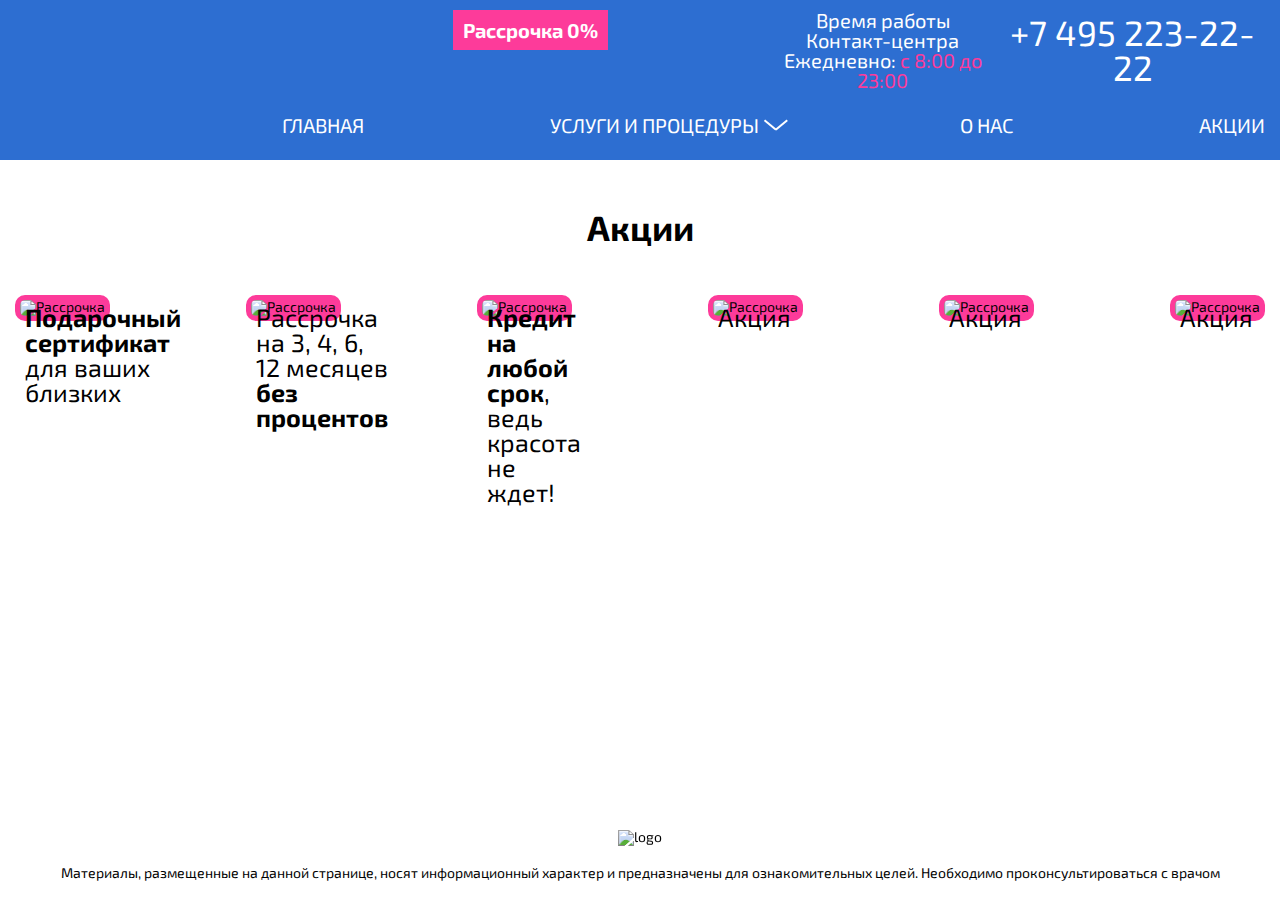
==== akcii.html @ d51fb18b "Add files via upload" ====
<!DOCTYPE html>
<html lang="en">

<head>
	<title>Акции</title>
	<meta charset="UTF-8">
	<meta name="format-detection" content="telephone=no">
	<!-- <style>body{opacity: 0;}</style> -->
	<link rel="stylesheet" href="css/style.min.css?_v=20231211195216">
	<link rel="shortcut icon" href="favicon.ico">
	<link rel="preconnect" href="https://fonts.googleapis.com">
	<link rel="preconnect" href="https://fonts.gstatic.com" crossorigin>
	<link href="https://fonts.googleapis.com/css2?family=Exo+2:wght@100;300;400;600;700&display=swap&_v=20231211195216" rel="stylesheet">
	<!-- <meta name="robots" content="noindex, nofollow"> -->
	<meta name="viewport" content="width=device-width, initial-scale=1.0">
</head>

<body>
	<div class="wrapper">
		<header class="header">
			<div class="header__container">
				<div class="header__menu menu">
					<div class="menu__icon__wrapper">
						<button type="button" class="menu__icon icon-menu"><span></span></button>
					</div>
					<nav class="menu__body">
						<div class="header__top">
							<div class="header__logo">
								<a href="index.html">
									<picture><source srcset="img/logo.webp" type="image/webp"><img src="img/logo.png" alt=""></picture>
								</a>
							</div>
							<div></div>
							<div class="header__btn">
								<a href="akcii.html" class="header__btn-item">Рассрочка 0%</a>
							</div>
							<div class="header__links">
								<a href="https://t.me/Hippocrat_info" target="_blank"><picture><source srcset="img/telegram_2111646.webp" type="image/webp"><img src="img/telegram_2111646.png" alt=""></picture></a>
								<a href=" https://wa.me/74952232222" target="_blank"><img src=" img/whatsapp_3670051.png" alt=""></a>
							</div>
							<div class="header__contact">
								<p class="header__time">Время работы<br> Контакт-центра
									<br>Ежедневно: <span> с 8:00 до 23:00</span>
								</p>
								<a class="header__tel" href="#">+7 495 223-22-22</a>
							</div>

						</div>
						<div class="header__bot">
							<ul class="menu__list">
								<li class="menu__item"><a href="index.html" class="menu__link">Главная</a></li>

								<li class="menu__item">
									<div data-spollers data-spollers="min" class="spollers">
										<div class="spollers__item">
											<button type="button" data-spoller data-spoller-close class="spollers__title">Услуги и
												процедуры</button>
											<div class="spollers__body">
												<ul class="spollers__list">
													<li class="spollers__link"><a class="spollers__link_a" href="hirurgia.html">пластическая
															хирургия</a></li>
													<li class="spollers__link"><a class="spollers__link_a" href="massazhy.html">Массажи
														</a></li>
													<li class="spollers__link"><a class="spollers__link_a" href="kosmetologia.html">Косметология </a></li>
												</ul>

											</div>
										</div>
									</div>
								</li>
								<li class="menu__item"><a href="oNas.html" class="menu__link">О нас</a></li>
								<!-- <li class="menu__item"><a href="pacientam.html" class="menu__link">пациентам</a></li> -->
								<li class="menu__item"><a href="akcii.html" class="menu__link">акции</a></li>
							</ul>
						</div>
					</nav>
				</div>
			</div>

		</header>
		<main class="page">
			<section class="akcii">
				<div class="akcii__container">
					<h2 class="akcii__title title">Акции</h2>
					<div class="akcii__cards">
						<div class="akcii__row">
							<div class="akcii__item">
								<picture><source srcset="img/akcii1.webp" type="image/webp"><img src="img/akcii1.png" alt="Рассрочка"></picture>
								<p><span>Подарочный сертификат</span> для ваших близких</p>
							</div>
							<div class="akcii__item">
								<picture><source srcset="img/akcii2.webp" type="image/webp"><img src="img/akcii2.jpg" alt="Рассрочка"></picture>
								<p>Рассрочка на 3, 4, 6, 12 месяцев <span>без процентов</span></p>
							</div>
							<div class="akcii__item">
								<picture><source srcset="img/akcii3.webp" type="image/webp"><img src="img/akcii3.jpg" alt="Рассрочка"></picture>
								<p><span>Кредит на любой срок</span>, ведь красота не ждет!</p>
							</div>
							<div class="akcii__item">
								<picture><source srcset="img/akcii1.webp" type="image/webp"><img src="img/akcii1.png" alt="Рассрочка"></picture>
								<p>Акция</p>
							</div>
							<div class="akcii__item">
								<picture><source srcset="img/akcii2.webp" type="image/webp"><img src="img/akcii2.jpg" alt="Рассрочка"></picture>
								<p>Акция</p>
							</div>
							<div class="akcii__item">
								<picture><source srcset="img/akcii3.webp" type="image/webp"><img src="img/akcii3.jpg" alt="Рассрочка"></picture>
								<p>Акция</p>
							</div>
						</div>
					</div>
				</div>
			</section>
		</main>
		<footer class="footer">
			<div class="footer__container">
				<div class="footer__block">
					<picture><source srcset="img/logo2.webp" type="image/webp"><img src="img/logo2.png" alt="logo"></picture>
				</div>
				<p>Материалы, размещенные на данной странице, носят информационный характер и предназначены для ознакомительных
					целей. Необходимо проконсультироваться с врачом</p>
			</div>
		</footer>
	</div>
	<!-- Стилі для body -->
	<style>
		.lock body {
			overflow: hidden;
			touch-action: none;
			overscroll-behavior: none;
			transform: translateY(-1000px);
		}

		.loading body {
			opacity: 0;
			visibility: hidden;
		}

		.loaded body {
			transform: translateY(0px);

			transition: all 0.5s ease 0s;
			opacity: 1;
			visibility: visible;
		}
	</style>
	<div id="fls-preloader">
		<!-- Документація: https://template.fls.guru/template-docs/modul-preloader.html -->
		<!-- Стилі для прелоадера -->
		<style>
			* {
				padding: 0px;
				margin: 0px;
				border: 0px;
			}

			*,
			*:before,
			*:after {
				box-sizing: border-box;
			}

			html {
				overflow: hidden;
				touch-action: none;
			}

			body {
				background-image: url("img/bg.png");
				margin: 0;
				padding: 0;
				padding-right: 15px;
			}

			#preloader {
				width: 400px;
				height: 400px;
				position: absolute;
				top: 50%;
				left: 50%;
				transform: translateY(-50%) translateX(-50%);
			}

			#preloader circle.outer {
				fill: transparent;
				stroke: #fd3b9a;
				stroke-dashoffset: 1000;
				stroke-width: 20;
				stroke-dasharray: 1000;
				transform-origin: 50% 50%;
				animation: spin 2s linear forwards infinite;
			}

			@keyframes spin {
				0% {
					stroke-dashoffset: 1000;
					transform: rotate(-90deg);
					stroke-width: 20;
				}

				25% {
					stroke-dashoffset: 800;
					stroke-width: 30;
				}

				80% {
					stroke-dashoffset: 1000;
					transform: rotate(270deg);
					stroke-width: 20;
				}
			}

			#preloader circle.drop {
				fill: #2d6ed1;
				stroke: transparent;
				transform-origin: 50% 50%;
				animation: drop 2s linear forwards infinite;
			}

			@keyframes drop {
				0% {
					transform: translate(0, -150px);
					opacity: 1;
				}

				34% {
					transform: translate(0, 150px);
					opacity: 1;
				}

				70% {
					transform: translate(0, 0);
					opacity: 0;
				}

				100% {
					opacity: 0;
				}
			}
		</style>
		<!-- Скріпт прелоадера -->
		<script>
			function preloader() {
				const preloaderImages = document.querySelector('[data-preloader]') ? document.querySelectorAll('[data-preloader] img') : document.querySelectorAll('img');
				const preloaderContainer = document.querySelector('#fls-preloader');
				if (preloaderImages.length) {
					const preloaderTemplate = `
					<div class="fls-preloader">
						<div class="fls-preloader__body">
							<svg height="400" width="400" id="preloader">
								<g filter="url(#goo)">
									<circle class="outer" cx="200" cy="200" r="150" />
									<circle class="drop" cx="200" cy="200" r="20">
								</g>

								<defs>
									<filter id="goo">
										<feGaussianBlur in="SourceGraphic" stdDeviation="8" result="blur" />
										<feColorMatrix in="blur" mode="matrix" values="1 0 0 0 0  0 1 0 0 0  0 0 1 0 0  0 0 0 18 -7" result="goo" />

									</filter>
								</defs>
								</svg>
						</div>
					</div>`;
					document.querySelector('html').insertAdjacentHTML("beforeend", preloaderTemplate);

					const
						preloader = document.querySelector('.fls-preloader'),
						showPecentLoad = document.querySelector('.fls-preloader__counter'),
						showLineLoad = document.querySelector('.fls-preloader__line span'),
						htmlDocument = document.documentElement;

					let imagesLoadedCount = counter = progress = 0;

					htmlDocument.classList.add('loading');
					htmlDocument.classList.add('lock');

					preloaderImages.forEach(preloaderImage => {
						const imgClone = document.createElement('img');
						if (imgClone) {
							imgClone.onload = imageLoaded;
							imgClone.onerror = imageLoaded;
							preloaderImage.dataset.src ? imgClone.src = preloaderImage.dataset.src : imgClone.src = preloaderImage.src;
						}
					});

					function setValueProgress(progress) {
						showPecentLoad ? showPecentLoad.innerText = `${progress}%` : null;
						showLineLoad ? showLineLoad.style.width = `${progress}%` : null;
					}
					showPecentLoad ? setValueProgress(progress) : null;

					function imageLoaded() {
						imagesLoadedCount++;
						progress = Math.round((100 / preloaderImages.length) * imagesLoadedCount);
						const intervalId = setInterval(() => {
							counter >= progress ? clearInterval(intervalId) : setValueProgress(++counter);
							counter >= 100 ? addLoadedClass() : null;
						}, 10);
					}

					function addLoadedClass() {
						htmlDocument.classList.add('loaded');
						htmlDocument.classList.remove('lock');
						htmlDocument.classList.remove('loading');
						setInterval(() => {
							preloader.remove();
							preloaderContainer.remove();
						}, 500);
					}
				} else {
					preloaderContainer.remove();
				}
			}
			preloader();
		</script>
	</div>
	<script src="js/app.min.js?_v=20231211195216"></script>
</body>

</html>
---- css/style.min.css ----
@charset "UTF-8";@font-face{font-family:Sverdlovsk;font-display:swap;src:url(../fonts/Sverdlovsk.woff2) format("woff2"),url(../fonts/Sverdlovsk.woff) format("woff");font-weight:400;font-style:normal}:root{--blue:#2d6ed1;--pink:#fd3b9a;--blue2:#1b437d}*{padding:0;margin:0;border:0}*,:after,:before{-webkit-box-sizing:border-box;box-sizing:border-box}body,html{height:100%;min-width:320px}body{color:#000;line-height:1;font-family:"Exo 2";font-size:.875rem;-ms-text-size-adjust:100%;-moz-text-size-adjust:100%;-webkit-text-size-adjust:100%;-webkit-font-smoothing:antialiased;-moz-osx-font-smoothing:grayscale}button,input,textarea{font-family:"Exo 2";font-size:inherit;line-height:inherit}button{cursor:pointer;color:inherit;background-color:transparent}a{color:inherit;text-decoration:none}ul li{list-style:none}img{vertical-align:top}h1,h2,h3,h4,h5,h6{font-weight:inherit;font-size:inherit}.lock body{overflow:hidden;-ms-touch-action:none;touch-action:none;-ms-scroll-chaining:none;overscroll-behavior:none}.wrapper{min-height:100%;display:-webkit-box;display:-ms-flexbox;display:flex;-webkit-box-orient:vertical;-webkit-box-direction:normal;-ms-flex-direction:column;flex-direction:column;overflow:hidden}@supports (overflow:clip){.wrapper{overflow:clip}}.wrapper>main{-webkit-box-flex:1;-ms-flex:1 1 auto;flex:1 1 auto}.wrapper>*{min-width:0}[class*=__container]{max-width:87.5rem;margin:0 auto;padding:0 .9375rem}body::after{content:"";background-color:rgba(0,0,0,.5);-webkit-backdrop-filter:blur(30px);backdrop-filter:blur(30px);position:fixed;width:100%;height:100%;top:0;left:0;opacity:0;-webkit-transition:opacity .8s ease 0s;transition:opacity .8s ease 0s;pointer-events:none;z-index:149}.popup-show body::after{opacity:1}.popup{position:fixed;top:0;left:0;bottom:0;right:0;padding:30px 10px;-webkit-transition:visibility .8s ease 0s;transition:visibility .8s ease 0s;visibility:hidden;pointer-events:none}.popup_show{z-index:150;visibility:visible;overflow:auto;pointer-events:auto}.popup_show .popup__content{visibility:visible;-webkit-transform:scale(1);-ms-transform:scale(1);transform:scale(1)}.popup__wrapper{display:-webkit-box;display:-ms-flexbox;display:flex;-webkit-box-orient:vertical;-webkit-box-direction:normal;-ms-flex-direction:column;flex-direction:column;-webkit-box-align:center;-ms-flex-align:center;align-items:center;min-height:100%;-webkit-box-flex:1;-ms-flex:1 1 auto;flex:1 1 auto;width:100%;display:flex;-webkit-box-pack:center;-ms-flex-pack:center;justify-content:center;align-items:center}.popup__content{visibility:hidden;-webkit-transform:scale(0);-ms-transform:scale(0);transform:scale(0);-webkit-transition:-webkit-transform .3s ease 0s;transition:-webkit-transform .3s ease 0s;transition:transform .3s ease 0s;transition:transform .3s ease 0s,-webkit-transform .3s ease 0s;background-color:#eee;padding:20px;width:100%;max-width:900px;border-radius:20px}.lock .popup__content{visibility:visible}.spollers{display:-ms-grid;display:grid;gap:15px}.spollers__item{font-size:1.25rem}.spollers__title{text-transform:uppercase;text-align:left;width:100%;cursor:default;border-radius:.3125rem;padding-right:15px;position:relative}.spollers__title:hover{color:#1b437d}._spoller-init .spollers__title{cursor:pointer}._spoller-init .spollers__title::after,._spoller-init .spollers__title::before{content:"";position:absolute;right:-15px;top:50%;background-color:#fff;height:2px;width:15px;-webkit-transition:-webkit-transform .5s ease 0s;transition:-webkit-transform .5s ease 0s;transition:transform .5s ease 0s;transition:transform .5s ease 0s,-webkit-transform .5s ease 0s}._spoller-init .spollers__title::after:hover,._spoller-init .spollers__title::before:hover{background-color:#1b437d}._spoller-init .spollers__title::before{-webkit-transform:translate(-75%,-50%) rotate(40deg);-ms-transform:translate(-75%,-50%) rotate(40deg);transform:translate(-75%,-50%) rotate(40deg)}._spoller-init .spollers__title::after{-webkit-transform:translate(0,-50%) rotate(-40deg);-ms-transform:translate(0,-50%) rotate(-40deg);transform:translate(0,-50%) rotate(-40deg)}._spoller-init .spollers__title._spoller-active::before{-webkit-transform:translateX(-75%) rotate(-40deg);-ms-transform:translateX(-75%) rotate(-40deg);transform:translateX(-75%) rotate(-40deg)}._spoller-init .spollers__title._spoller-active::after{-webkit-transform:rotate(40deg);-ms-transform:rotate(40deg);transform:rotate(40deg)}.spollers__body{height:200px}.spollers__list{height:100%;display:-webkit-box;display:-ms-flexbox;display:flex;-webkit-box-orient:vertical;-webkit-box-direction:normal;-ms-flex-direction:column;flex-direction:column;-webkit-box-pack:space-evenly;-ms-flex-pack:space-evenly;justify-content:space-evenly}.spollers__link{padding:10px;background:#fd3b9a;position:relative}.spollers__link .spollers__link_a:before{content:"";position:absolute;top:0;left:0;width:100%;height:100%}.spollers__link:hover{background:#fff;color:#000}.tabs__navigation{background:#fff;display:-webkit-box;display:-ms-flexbox;display:flex}.tabs__title{border:1px solid #eee;padding:.625rem .9375rem;border-radius:.3125rem}.tabs__title._tab-active{color:#fff;background:#2d6ed1}.tabs__content{border:1px solid #eee;padding:.625rem .9375rem}.tabs__body img{height:500px}.tabs__body ul{padding-left:30px}.tabs__body li{list-style:disc;font-size:23px;text-transform:capitalize;padding:5px 0}[class*=-ibg]{position:relative}[class*=-ibg] img{position:absolute;width:100%;height:100%;top:0;left:0;-o-object-fit:cover;object-fit:cover}[class*=-ibg_contain] img{-o-object-fit:contain;object-fit:contain}.title{font-weight:700;text-align:center;padding-bottom:30px;font-size:35px}.header{padding-top:10px;font-family:"Exo 2",sans-serif;background:#2d6ed1;color:#fff;font-size:20px}.header__top{display:-ms-grid;display:grid;-ms-grid-rows:1fr;-ms-grid-columns:35% 15% 10% 40%;grid-template:1fr/35% 15% 10% 40%}.header__time{text-align:center}.header__time span{color:#fd3b9a}.header__btn{display:-webkit-box;display:-ms-flexbox;display:flex;-webkit-box-align:start;-ms-flex-align:start;align-items:start}.header__btn-item{padding:10px;font-size:20px;font-weight:700;background:#fd3b9a}.header__btn-item:hover{background:rgba(253,59,153,.831372549)}.header__contact{display:-webkit-box;display:-ms-flexbox;display:flex;-webkit-box-align:center;-ms-flex-align:center;align-items:center}.header__tel{text-align:center;font-size:35px}.header__tel:hover{-webkit-transition:.2s;transition:.2s;color:#fd3b9a}.header__logo{position:absolute}.header__logo img{width:350px}.header__logo img:hover{-webkit-transition:.2s;transition:.2s;-webkit-transform:scale(1.2);-ms-transform:scale(1.2);transform:scale(1.2)}.header__logo img:not(:hover){-webkit-transition:.2s;transition:.2s}.header__links{display:-webkit-box;display:-ms-flexbox;display:flex;-webkit-box-align:start;-ms-flex-align:start;align-items:start;-webkit-box-pack:space-evenly;-ms-flex-pack:space-evenly;justify-content:space-evenly}.header__links img{width:40px}.header__links img:hover{-webkit-filter:brightness(90%);filter:brightness(90%)}.header__bot{text-transform:uppercase}.menu__list{padding:25px 0;display:-webkit-box;display:-ms-flexbox;display:flex;text-align:left;-webkit-box-align:start;-ms-flex-align:start;align-items:start;-webkit-box-pack:justify;-ms-flex-pack:justify;justify-content:space-between}.menu__item{display:-webkit-box;display:-ms-flexbox;display:flex;-webkit-box-align:center;-ms-flex-align:center;align-items:center;-webkit-box-pack:center;-ms-flex-pack:center;justify-content:center}.menu__link:hover{color:#1b437d}._active{display:block}.menu__icon__wrapper{position:absolute;right:15px;top:15px}.icon-menu{display:none}.footer .footer__block{display:-webkit-box;display:-ms-flexbox;display:flex;-webkit-box-pack:center;-ms-flex-pack:center;justify-content:center}.footer .footer__block img{-webkit-backdrop-filter:blur(2px);backdrop-filter:blur(2px);width:300px}.footer p{text-align:center;padding:20px 0}.no-webp body{background-image:url(../img/bg.png)}button{font-family:"Exo 2"}.first{margin-top:100px}.first__row{display:-webkit-box;display:-ms-flexbox;display:flex;-ms-flex-pack:distribute;justify-content:space-around}.first__left{max-width:500px;display:-webkit-box;display:-ms-flexbox;display:flex;-webkit-box-align:center;-ms-flex-align:center;align-items:center;-webkit-box-pack:space-evenly;-ms-flex-pack:space-evenly;justify-content:space-evenly;-webkit-box-orient:vertical;-webkit-box-direction:normal;-ms-flex-direction:column;flex-direction:column}.first__title{-webkit-backdrop-filter:blur(1px);backdrop-filter:blur(1px);line-height:130%;text-align:center;text-transform:uppercase;font-size:40px}.first__title span{color:#fd3b9a}.first__button{background:#fd3b9a;padding:30px;font-size:30px;color:#fff;text-transform:uppercase;-webkit-animation:breth 2s;animation:breth 2s}.first__button:hover{-webkit-transition:.2s;transition:.2s;background:#2d6ed1}.first__right{padding-top:0;position:relative}.first__img{padding-top:30px;height:400px}.links__block{width:100%;height:100%;position:absolute;right:50%;top:50%;-webkit-transform:translate(50%,-50%);-ms-transform:translate(50%,-50%);transform:translate(50%,-50%)}.first__row{width:100%;height:100%;position:relative;display:-webkit-box;display:-ms-flexbox;display:flex;-ms-flex-wrap:wrap;flex-wrap:wrap;-webkit-box-pack:space-evenly;-ms-flex-pack:space-evenly;justify-content:space-evenly}.first__link{background:#2d6ed1;padding:35px;font-size:20px;color:#fff;border-radius:300px;position:absolute}.first__link:hover{-webkit-transition:.2s;transition:.2s;background:#fd3b9a}.first__link1{left:60px;bottom:200px}.first__link3{right:10px;bottom:240px}.first__link4{right:-100px;bottom:50px}.first__link5{left:10px;bottom:20px}.first__link6{bottom:-85px;left:180px}.first__bot{margin-top:200px;background:#2d6ed1;color:#fff;border-radius:20px;display:-webkit-box;display:-ms-flexbox;display:flex;-webkit-box-pack:end;-ms-flex-pack:end;justify-content:end}.first__bot img{border-radius:20px;border-top-left-radius:0;border-bottom-left-radius:0;height:100%}.first__bot h2{padding:15px;font-weight:lighter;position:relative;font-size:35px}.first__bot h2::after{top:55%;left:200px;content:"";position:absolute;width:70%;height:2px;background:#fff}.first__bot h3{padding:15px;font-size:30px}.first__bot p{padding:15px;font-size:20px;padding-bottom:0}.form-group{text-align:center;display:-webkit-box;display:-ms-flexbox;display:flex;-webkit-box-orient:vertical;-webkit-box-direction:normal;-ms-flex-direction:column;flex-direction:column;-webkit-box-align:center;-ms-flex-align:center;align-items:center;padding:15px 0}.form-label{color:#2d6ed1;font-size:35px}.form-label span{font-size:20px;opacity:.4}.form-control{background:rgba(253,59,153,.3450980392);font-size:25px;text-align:center;height:30px;width:50%}.form-control:hover{background:rgba(253,59,153,.6235294118)}.form-control:focus{background:rgba(253,59,153,.8156862745)}.tg p{padding:20px 0;font-size:35px;text-align:center}.tg__navigation{display:-webkit-box;display:-ms-flexbox;display:flex;-webkit-box-pack:justify;-ms-flex-pack:justify;justify-content:space-between;font-size:30px}.tg__title{padding:15px;background:rgba(45,111,209,.6901960784)}._tab-active{background:#2d6ed1}.tg__body{padding-top:10px;font-size:35px;text-align:center}.tg__body label{position:relative;-moz-text-align-last:left;text-align-last:left;display:-webkit-box;display:-ms-flexbox;display:flex;padding-bottom:5px;text-transform:capitalize;cursor:pointer;font-size:25px}.tg__body label:hover{color:#2d6ed1}.tg__body label::before{content:"";position:absolute;width:100%;background:#000;height:1px;opacity:.1}.checkbox{margin-right:5px}.btn{margin-top:50px;font-size:30px;color:#fff;padding:15px;background:#2d6ed1}.popup__close{position:absolute;right:15px;top:15px;padding:10px;border-radius:10px;font-size:25px;background:rgba(45,111,209,.7254901961)}.popup__close:hover{background:#2d6ed1}.uslugi{padding:100px 0}.uslugi__container{-webkit-backdrop-filter:blur(1px);backdrop-filter:blur(1px)}.tabs__navigation{font-size:25px}.tabs__body img{max-height:300px}.tabs__body ul{padding-left:30px}.tabs__body li{list-style:disc;font-size:23px;text-transform:capitalize;padding:5px 0}.tabs__row{background:#fff;display:-webkit-box;display:-ms-flexbox;display:flex;-webkit-box-align:center;-ms-flex-align:center;align-items:center;-webkit-box-pack:justify;-ms-flex-pack:justify;justify-content:space-between}.why{background:rgba(253,59,153,.6039215686);padding-bottom:100px;color:#fff;opacity:0;-webkit-transform:translateX(-100px);-ms-transform:translateX(-100px);transform:translateX(-100px);-webkit-transition:.5s;transition:.5s}._watcher-view{-webkit-transition:.5s;transition:.5s;-webkit-transform:translateX(0);-ms-transform:translateX(0);transform:translateX(0);opacity:1}.why__title{padding-top:50px}.why__row{display:-webkit-box;display:-ms-flexbox;display:flex;-webkit-box-pack:space-evenly;-ms-flex-pack:space-evenly;justify-content:space-evenly}.why__item{-webkit-box-flex:1;-ms-flex:1 0 25%;flex:1 0 25%;text-align:center}.why__item p{padding-top:20px;font-size:25px}.why__item img{border-radius:10px;height:200px}.doctors{padding:80px 0}.doctors__container{background:rgba(45,111,209,.4039215686);-webkit-backdrop-filter:blur(1px);backdrop-filter:blur(1px)}.doctors__title{padding-top:20px}.doc .doc__navigation{font-size:25px;display:-webkit-box;display:-ms-flexbox;display:flex;-webkit-box-pack:space-evenly;-ms-flex-pack:space-evenly;justify-content:space-evenly}.doc .doc__navigation img{width:200px}.doc .doc__title{-webkit-box-flex:1;-ms-flex:1 0 33%;flex:1 0 33%;text-transform:uppercase;background:rgba(45,111,209,.4039215686);border:3px solid rgba(238,238,238,.5137254902);padding:15px;border-radius:.3125rem;display:-webkit-box;display:-ms-flexbox;display:flex;-webkit-box-orient:vertical;-webkit-box-direction:reverse;-ms-flex-direction:column-reverse;flex-direction:column-reverse;-webkit-box-pack:justify;-ms-flex-pack:justify;justify-content:space-between;-webkit-box-align:center;-ms-flex-align:center;align-items:center;height:450px}.doc .doc__content{padding:.625rem .9375rem}.doc ._tab-active{color:#fff;background:#2d6ed1}.doc__body span{color:#2d6ed1}.doc__body h2{padding:30px 0;font-size:25px;font-weight:700}.doc__body h3{padding:10px 0;font-size:25px}.doc__body p{font-size:20px}.doc__body ul{padding:30px;font-size:25px}.doc__body ul li{list-style:decimal;margin-left:30px;padding-top:10px;font-size:20px}.doc2__row a img{padding-right:10px;padding-top:10px;width:150px;height:150px}.doc1__row img{padding-right:10px;padding-top:10px;width:150px;height:150px;-webkit-transform:rotate(-90deg);-ms-transform:rotate(-90deg);transform:rotate(-90deg)}.works{background:rgba(45,111,209,.3176470588);padding:20px 0;margin-bottom:150px}.works__slider{height:300px}.works__slide img{padding:20px;max-height:250px}.usluga{padding-top:100px;padding-bottom:300px}.usluga__container{-webkit-backdrop-filter:blur(1px);backdrop-filter:blur(1px)}.usluga__title{font-size:40px}.usluga__mainBlock{cursor:default;padding:50px;background:rgba(253,59,153,.2156862745)}.usluga__mainBlock ol{width:100%;text-align:center;display:-webkit-box;display:-ms-flexbox;display:flex;-webkit-box-orient:vertical;-webkit-box-direction:normal;-ms-flex-direction:column;flex-direction:column;font-size:30px}.usluga__mainBlock ol li{text-align:left;display:-webkit-box;display:-ms-flexbox;display:flex;-webkit-box-pack:justify;-ms-flex-pack:justify;justify-content:space-between;padding:10px 5px}.usluga__mainBlock ol li:hover{background:rgba(253,59,153,.2156862745)}.usluga__mainBlock ol li:has(ol){background:rgba(253,59,153,.2156862745)}.usluga__mainBlock ol ul{width:100%}.usluga__mainBlock ol ul li{padding-left:20px}.usluga__mainBlock ol ul li:last-child{padding:0;padding-left:20px}.usluga__doc{padding-top:50px;display:-webkit-box;display:-ms-flexbox;display:flex;-webkit-box-pack:space-evenly;-ms-flex-pack:space-evenly;justify-content:space-evenly}.usluga__doc img{height:500px}.usluga__doc .doc1__row{display:-webkit-box;display:-ms-flexbox;display:flex;-webkit-box-orient:vertical;-webkit-box-direction:normal;-ms-flex-direction:column;flex-direction:column}.usluga__doc .doc1__row img{height:200px}.usluga__doc .p123{padding-top:200px;margin-left:-300px}.usluga__doc .m123{padding-top:300px;margin-left:-300px}.usluga__doc .k12{margin-left:10px}.oNas{padding-top:50px}.oNas__container{-webkit-backdrop-filter:blur(1px);backdrop-filter:blur(1px)}.oNas__title{padding-bottom:250px}.oNas__item{padding:25px 0;margin:0 auto;max-width:1000px;display:-webkit-box;display:-ms-flexbox;display:flex;-webkit-box-pack:justify;-ms-flex-pack:justify;justify-content:space-between}.oNas__item img{width:200px;padding:30px;background:#2d6ed1;border-radius:30px}.oNas__item h2{font-size:30px;padding-bottom:10px}.oNas__item p{font-size:20px}@-webkit-keyframes highlightText{0%{text-shadow:0 0 5px #5899fa}100%{text-shadow:none}}@keyframes highlightText{0%{text-shadow:0 0 5px #5899fa}100%{text-shadow:none}}@-webkit-keyframes highlight{0%{-webkit-box-shadow:0 0 10px 10px #5899fa;box-shadow:0 0 10px 10px #5899fa}100%{-webkit-box-shadow:none;box-shadow:none}}@keyframes highlight{0%{-webkit-box-shadow:0 0 10px 10px #5899fa;box-shadow:0 0 10px 10px #5899fa}100%{-webkit-box-shadow:none;box-shadow:none}}._scrolled h2{-webkit-animation:highlightText 2s ease-out;animation:highlightText 2s ease-out}._scrolled p{-webkit-animation:highlightText 2s ease-out;animation:highlightText 2s ease-out}._scrolled img{-webkit-animation:highlight 2s ease-out;animation:highlight 2s ease-out}.oNas__text{max-width:500px}.oNas__item-right{-webkit-box-orient:horizontal;-webkit-box-direction:reverse;-ms-flex-direction:row-reverse;flex-direction:row-reverse;text-align:right}.oNas__subTitle{padding:100px 0}.akcii__title{padding:50px 0}.akcii__cards{padding-bottom:300px}.akcii__row{display:-webkit-box;display:-ms-flexbox;display:flex;-ms-flex-wrap:wrap;flex-wrap:wrap;-webkit-box-pack:justify;-ms-flex-pack:justify;justify-content:space-between;-webkit-box-align:center;-ms-flex-align:center;align-items:center}.akcii__item{border:5px solid #fd3b9a;background:#fd3b9a;position:relative;border-radius:10px;margin-bottom:20px}.akcii__item img{border-radius:5px;max-height:170px}.akcii__item p{font-size:25px;position:absolute;top:0;left:0;max-width:220px;padding:5px}.akcii__item p span{font-weight:700}@font-face{font-family:swiper-icons;src:url("data:application/font-woff;charset=utf-8;base64, [base64]//wADZ2x5ZgAAAywAAADMAAAD2MHtryVoZWFkAAABbAAAADAAAAA2E2+eoWhoZWEAAAGcAAAAHwAAACQC9gDzaG10eAAAAigAAAAZAAAArgJkABFsb2NhAAAC0AAAAFoAAABaFQAUGG1heHAAAAG8AAAAHwAAACAAcABAbmFtZQAAA/gAAAE5AAACXvFdBwlwb3N0AAAFNAAAAGIAAACE5s74hXjaY2BkYGAAYpf5Hu/j+W2+MnAzMYDAzaX6QjD6/4//Bxj5GA8AuRwMYGkAPywL13jaY2BkYGA88P8Agx4j+/8fQDYfA1AEBWgDAIB2BOoAeNpjYGRgYNBh4GdgYgABEMnIABJzYNADCQAACWgAsQB42mNgYfzCOIGBlYGB0YcxjYGBwR1Kf2WQZGhhYGBiYGVmgAFGBiQQkOaawtDAoMBQxXjg/wEGPcYDDA4wNUA2CCgwsAAAO4EL6gAAeNpj2M0gyAACqxgGNWBkZ2D4/wMA+xkDdgAAAHjaY2BgYGaAYBkGRgYQiAHyGMF8FgYHIM3DwMHABGQrMOgyWDLEM1T9/w8UBfEMgLzE////P/5//f/V/xv+r4eaAAeMbAxwIUYmIMHEgKYAYjUcsDAwsLKxc3BycfPw8jEQA/[base64]/uznmfPFBNODM2K7MTQ45YEAZqGP81AmGGcF3iPqOop0r1SPTaTbVkfUe4HXj97wYE+yNwWYxwWu4v1ugWHgo3S1XdZEVqWM7ET0cfnLGxWfkgR42o2PvWrDMBSFj/IHLaF0zKjRgdiVMwScNRAoWUoH78Y2icB/yIY09An6AH2Bdu/UB+yxopYshQiEvnvu0dURgDt8QeC8PDw7Fpji3fEA4z/PEJ6YOB5hKh4dj3EvXhxPqH/SKUY3rJ7srZ4FZnh1PMAtPhwP6fl2PMJMPDgeQ4rY8YT6Gzao0eAEA409DuggmTnFnOcSCiEiLMgxCiTI6Cq5DZUd3Qmp10vO0LaLTd2cjN4fOumlc7lUYbSQcZFkutRG7g6JKZKy0RmdLY680CDnEJ+UMkpFFe1RN7nxdVpXrC4aTtnaurOnYercZg2YVmLN/d/gczfEimrE/fs/bOuq29Zmn8tloORaXgZgGa78yO9/cnXm2BpaGvq25Dv9S4E9+5SIc9PqupJKhYFSSl47+Qcr1mYNAAAAeNptw0cKwkAAAMDZJA8Q7OUJvkLsPfZ6zFVERPy8qHh2YER+3i/BP83vIBLLySsoKimrqKqpa2hp6+jq6RsYGhmbmJqZSy0sraxtbO3sHRydnEMU4uR6yx7JJXveP7WrDycAAAAAAAH//wACeNpjYGRgYOABYhkgZgJCZgZNBkYGLQZtIJsFLMYAAAw3ALgAeNolizEKgDAQBCchRbC2sFER0YD6qVQiBCv/H9ezGI6Z5XBAw8CBK/m5iQQVauVbXLnOrMZv2oLdKFa8Pjuru2hJzGabmOSLzNMzvutpB3N42mNgZGBg4GKQYzBhYMxJLMlj4GBgAYow/P/PAJJhLM6sSoWKfWCAAwDAjgbRAAB42mNgYGBkAIIbCZo5IPrmUn0hGA0AO8EFTQAA");font-weight:400;font-style:normal}:root{--swiper-theme-color:#007aff}.swiper{margin-left:auto;margin-right:auto;position:relative;overflow:hidden;list-style:none;padding:0;z-index:1}.swiper-vertical>.swiper-wrapper{-webkit-box-orient:vertical;-webkit-box-direction:normal;-ms-flex-direction:column;flex-direction:column}.swiper-wrapper{position:relative;width:100%;height:100%;z-index:1;display:-webkit-box;display:-ms-flexbox;display:flex;-webkit-transition-property:-webkit-transform;transition-property:-webkit-transform;transition-property:transform;transition-property:transform,-webkit-transform;-webkit-box-sizing:content-box;box-sizing:content-box}.swiper-android .swiper-slide,.swiper-wrapper{-webkit-transform:translate3d(0,0,0);transform:translate3d(0,0,0)}.swiper-pointer-events{-ms-touch-action:pan-y;touch-action:pan-y}.swiper-pointer-events.swiper-vertical{-ms-touch-action:pan-x;touch-action:pan-x}.swiper-slide{-ms-flex-negative:0;flex-shrink:0;width:100%;height:100%;position:relative;-webkit-transition-property:-webkit-transform;transition-property:-webkit-transform;transition-property:transform;transition-property:transform,-webkit-transform}.swiper-slide-invisible-blank{visibility:hidden}.swiper-autoheight,.swiper-autoheight .swiper-slide{height:auto}.swiper-autoheight .swiper-wrapper{-webkit-box-align:start;-ms-flex-align:start;align-items:flex-start;-webkit-transition-property:height,-webkit-transform;transition-property:height,-webkit-transform;transition-property:transform,height;transition-property:transform,height,-webkit-transform}.swiper-3d,.swiper-3d.swiper-css-mode .swiper-wrapper{-webkit-perspective:1200px;perspective:1200px}.swiper-3d .swiper-cube-shadow,.swiper-3d .swiper-slide,.swiper-3d .swiper-slide-shadow,.swiper-3d .swiper-slide-shadow-bottom,.swiper-3d .swiper-slide-shadow-left,.swiper-3d .swiper-slide-shadow-right,.swiper-3d .swiper-slide-shadow-top,.swiper-3d .swiper-wrapper{-webkit-transform-style:preserve-3d;transform-style:preserve-3d}.swiper-3d .swiper-slide-shadow,.swiper-3d .swiper-slide-shadow-bottom,.swiper-3d .swiper-slide-shadow-left,.swiper-3d .swiper-slide-shadow-right,.swiper-3d .swiper-slide-shadow-top{position:absolute;left:0;top:0;width:100%;height:100%;pointer-events:none;z-index:10}.swiper-3d .swiper-slide-shadow{background:rgba(0,0,0,.15)}.swiper-3d .swiper-slide-shadow-left{background-image:-webkit-gradient(linear,right top,left top,from(rgba(0,0,0,.5)),to(rgba(0,0,0,0)));background-image:linear-gradient(to left,rgba(0,0,0,.5),rgba(0,0,0,0))}.swiper-3d .swiper-slide-shadow-right{background-image:-webkit-gradient(linear,left top,right top,from(rgba(0,0,0,.5)),to(rgba(0,0,0,0)));background-image:linear-gradient(to right,rgba(0,0,0,.5),rgba(0,0,0,0))}.swiper-3d .swiper-slide-shadow-top{background-image:-webkit-gradient(linear,left bottom,left top,from(rgba(0,0,0,.5)),to(rgba(0,0,0,0)));background-image:linear-gradient(to top,rgba(0,0,0,.5),rgba(0,0,0,0))}.swiper-3d .swiper-slide-shadow-bottom{background-image:-webkit-gradient(linear,left top,left bottom,from(rgba(0,0,0,.5)),to(rgba(0,0,0,0)));background-image:linear-gradient(to bottom,rgba(0,0,0,.5),rgba(0,0,0,0))}.swiper-css-mode>.swiper-wrapper{overflow:auto;scrollbar-width:none;-ms-overflow-style:none}.swiper-css-mode>.swiper-wrapper::-webkit-scrollbar{display:none}.swiper-css-mode>.swiper-wrapper>.swiper-slide{scroll-snap-align:start start}.swiper-horizontal.swiper-css-mode>.swiper-wrapper{-ms-scroll-snap-type:x mandatory;scroll-snap-type:x mandatory}.swiper-vertical.swiper-css-mode>.swiper-wrapper{-ms-scroll-snap-type:y mandatory;scroll-snap-type:y mandatory}.swiper-centered>.swiper-wrapper::before{content:"";-ms-flex-negative:0;flex-shrink:0;-webkit-box-ordinal-group:10000;-ms-flex-order:9999;order:9999}.swiper-centered.swiper-horizontal>.swiper-wrapper>.swiper-slide:first-child{-webkit-margin-start:var(--swiper-centered-offset-before);margin-inline-start:var(--swiper-centered-offset-before)}.swiper-centered.swiper-horizontal>.swiper-wrapper::before{height:100%;min-height:1px;width:var(--swiper-centered-offset-after)}.swiper-centered.swiper-vertical>.swiper-wrapper>.swiper-slide:first-child{-webkit-margin-before:var(--swiper-centered-offset-before);margin-block-start:var(--swiper-centered-offset-before)}.swiper-centered.swiper-vertical>.swiper-wrapper::before{width:100%;min-width:1px;height:var(--swiper-centered-offset-after)}.swiper-centered>.swiper-wrapper>.swiper-slide{scroll-snap-align:center center}.swiper-virtual.swiper-css-mode .swiper-wrapper::after{content:"";position:absolute;left:0;top:0;pointer-events:none}.swiper-virtual.swiper-css-mode.swiper-horizontal .swiper-wrapper::after{height:1px;width:var(--swiper-virtual-size)}.swiper-virtual.swiper-css-mode.swiper-vertical .swiper-wrapper::after{width:1px;height:var(--swiper-virtual-size)}:root{--swiper-navigation-size:44px}.swiper-button-next,.swiper-button-prev{position:absolute;top:50%;width:calc(var(--swiper-navigation-size)/ 44 * 27);height:var(--swiper-navigation-size);margin-top:calc(0px - var(--swiper-navigation-size)/ 2);z-index:10;cursor:pointer;display:-webkit-box;display:-ms-flexbox;display:flex;-webkit-box-align:center;-ms-flex-align:center;align-items:center;-webkit-box-pack:center;-ms-flex-pack:center;justify-content:center;color:var(--swiper-navigation-color,var(--swiper-theme-color))}.swiper-button-next.swiper-button-disabled,.swiper-button-prev.swiper-button-disabled{opacity:.35;cursor:auto;pointer-events:none}.swiper-button-next:after,.swiper-button-prev:after{font-family:swiper-icons;font-size:var(--swiper-navigation-size);text-transform:none!important;letter-spacing:0;text-transform:none;font-variant:initial;line-height:1}.swiper-button-prev,.swiper-rtl .swiper-button-next{left:0;right:auto}.swiper-button-prev:after,.swiper-rtl .swiper-button-next:after{content:"prev"}.swiper-button-next,.swiper-rtl .swiper-button-prev{right:0;left:auto}.swiper-button-next:after,.swiper-rtl .swiper-button-prev:after{content:"next"}.swiper-button-lock{display:none}.swiper-pagination{position:absolute;text-align:center;-webkit-transition:.3s opacity;transition:.3s opacity;-webkit-transform:translate3d(0,0,0);transform:translate3d(0,0,0);z-index:10}.swiper-pagination.swiper-pagination-hidden{opacity:0}.swiper-horizontal>.swiper-pagination-bullets,.swiper-pagination-bullets.swiper-pagination-horizontal,.swiper-pagination-custom,.swiper-pagination-fraction{bottom:10px;left:0;width:100%}.swiper-pagination-bullets-dynamic{overflow:hidden;font-size:0}.swiper-pagination-bullets-dynamic .swiper-pagination-bullet{-webkit-transform:scale(.33);-ms-transform:scale(.33);transform:scale(.33);position:relative}.swiper-pagination-bullets-dynamic .swiper-pagination-bullet-active{-webkit-transform:scale(1);-ms-transform:scale(1);transform:scale(1)}.swiper-pagination-bullets-dynamic .swiper-pagination-bullet-active-main{-webkit-transform:scale(1);-ms-transform:scale(1);transform:scale(1)}.swiper-pagination-bullets-dynamic .swiper-pagination-bullet-active-prev{-webkit-transform:scale(.66);-ms-transform:scale(.66);transform:scale(.66)}.swiper-pagination-bullets-dynamic .swiper-pagination-bullet-active-prev-prev{-webkit-transform:scale(.33);-ms-transform:scale(.33);transform:scale(.33)}.swiper-pagination-bullets-dynamic .swiper-pagination-bullet-active-next{-webkit-transform:scale(.66);-ms-transform:scale(.66);transform:scale(.66)}.swiper-pagination-bullets-dynamic .swiper-pagination-bullet-active-next-next{-webkit-transform:scale(.33);-ms-transform:scale(.33);transform:scale(.33)}.swiper-pagination-bullet{width:var(--swiper-pagination-bullet-width,var(--swiper-pagination-bullet-size,8px));height:var(--swiper-pagination-bullet-height,var(--swiper-pagination-bullet-size,8px));display:inline-block;border-radius:50%;background:var(--swiper-pagination-bullet-inactive-color,#000);opacity:var(--swiper-pagination-bullet-inactive-opacity,.2)}button.swiper-pagination-bullet{border:none;margin:0;padding:0;-webkit-box-shadow:none;box-shadow:none;-webkit-appearance:none;-moz-appearance:none;appearance:none}.swiper-pagination-clickable .swiper-pagination-bullet{cursor:pointer}.swiper-pagination-bullet:only-child{display:none!important}.swiper-pagination-bullet-active{opacity:var(--swiper-pagination-bullet-opacity,1);background:var(--swiper-pagination-color,var(--swiper-theme-color))}.swiper-pagination-vertical.swiper-pagination-bullets,.swiper-vertical>.swiper-pagination-bullets{right:10px;top:50%;-webkit-transform:translate3d(0,-50%,0);transform:translate3d(0,-50%,0)}.swiper-pagination-vertical.swiper-pagination-bullets .swiper-pagination-bullet,.swiper-vertical>.swiper-pagination-bullets .swiper-pagination-bullet{margin:var(--swiper-pagination-bullet-vertical-gap,6px) 0;display:block}.swiper-pagination-vertical.swiper-pagination-bullets.swiper-pagination-bullets-dynamic,.swiper-vertical>.swiper-pagination-bullets.swiper-pagination-bullets-dynamic{top:50%;-webkit-transform:translateY(-50%);-ms-transform:translateY(-50%);transform:translateY(-50%);width:8px}.swiper-pagination-vertical.swiper-pagination-bullets.swiper-pagination-bullets-dynamic .swiper-pagination-bullet,.swiper-vertical>.swiper-pagination-bullets.swiper-pagination-bullets-dynamic .swiper-pagination-bullet{display:inline-block;-webkit-transition:.2s top,.2s -webkit-transform;transition:.2s top,.2s -webkit-transform;transition:.2s transform,.2s top;transition:.2s transform,.2s top,.2s -webkit-transform}.swiper-horizontal>.swiper-pagination-bullets .swiper-pagination-bullet,.swiper-pagination-horizontal.swiper-pagination-bullets .swiper-pagination-bullet{margin:0 var(--swiper-pagination-bullet-horizontal-gap,4px)}.swiper-horizontal>.swiper-pagination-bullets.swiper-pagination-bullets-dynamic,.swiper-pagination-horizontal.swiper-pagination-bullets.swiper-pagination-bullets-dynamic{left:50%;-webkit-transform:translateX(-50%);-ms-transform:translateX(-50%);transform:translateX(-50%);white-space:nowrap}.swiper-horizontal>.swiper-pagination-bullets.swiper-pagination-bullets-dynamic .swiper-pagination-bullet,.swiper-pagination-horizontal.swiper-pagination-bullets.swiper-pagination-bullets-dynamic .swiper-pagination-bullet{-webkit-transition:.2s left,.2s -webkit-transform;transition:.2s left,.2s -webkit-transform;transition:.2s transform,.2s left;transition:.2s transform,.2s left,.2s -webkit-transform}.swiper-horizontal.swiper-rtl>.swiper-pagination-bullets-dynamic .swiper-pagination-bullet{-webkit-transition:.2s right,.2s -webkit-transform;transition:.2s right,.2s -webkit-transform;transition:.2s transform,.2s right;transition:.2s transform,.2s right,.2s -webkit-transform}.swiper-pagination-progressbar{background:rgba(0,0,0,.25);position:absolute}.swiper-pagination-progressbar .swiper-pagination-progressbar-fill{background:var(--swiper-pagination-color,var(--swiper-theme-color));position:absolute;left:0;top:0;width:100%;height:100%;-webkit-transform:scale(0);-ms-transform:scale(0);transform:scale(0);-webkit-transform-origin:left top;-ms-transform-origin:left top;transform-origin:left top}.swiper-rtl .swiper-pagination-progressbar .swiper-pagination-progressbar-fill{-webkit-transform-origin:right top;-ms-transform-origin:right top;transform-origin:right top}.swiper-horizontal>.swiper-pagination-progressbar,.swiper-pagination-progressbar.swiper-pagination-horizontal,.swiper-pagination-progressbar.swiper-pagination-vertical.swiper-pagination-progressbar-opposite,.swiper-vertical>.swiper-pagination-progressbar.swiper-pagination-progressbar-opposite{width:100%;height:4px;left:0;top:0}.swiper-horizontal>.swiper-pagination-progressbar.swiper-pagination-progressbar-opposite,.swiper-pagination-progressbar.swiper-pagination-horizontal.swiper-pagination-progressbar-opposite,.swiper-pagination-progressbar.swiper-pagination-vertical,.swiper-vertical>.swiper-pagination-progressbar{width:4px;height:100%;left:0;top:0}.swiper-pagination-lock{display:none}.swiper-scrollbar{border-radius:10px;position:relative;-ms-touch-action:none;background:rgba(0,0,0,.1)}.swiper-horizontal>.swiper-scrollbar{position:absolute;left:1%;bottom:3px;z-index:50;height:5px;width:98%}.swiper-vertical>.swiper-scrollbar{position:absolute;right:3px;top:1%;z-index:50;width:5px;height:98%}.swiper-scrollbar-drag{height:100%;width:100%;position:relative;background:rgba(0,0,0,.5);border-radius:10px;left:0;top:0}.swiper-scrollbar-cursor-drag{cursor:move}.swiper-scrollbar-lock{display:none}.swiper-zoom-container{width:100%;height:100%;display:-webkit-box;display:-ms-flexbox;display:flex;-webkit-box-pack:center;-ms-flex-pack:center;justify-content:center;-webkit-box-align:center;-ms-flex-align:center;align-items:center;text-align:center}.swiper-zoom-container>canvas,.swiper-zoom-container>img,.swiper-zoom-container>svg{max-width:100%;max-height:100%;-o-object-fit:contain;object-fit:contain}.swiper-slide-zoomed{cursor:move}.swiper-lazy-preloader{width:42px;height:42px;position:absolute;left:50%;top:50%;margin-left:-21px;margin-top:-21px;z-index:10;-webkit-transform-origin:50%;-ms-transform-origin:50%;transform-origin:50%;-webkit-animation:swiper-preloader-spin 1s infinite linear;animation:swiper-preloader-spin 1s infinite linear;-webkit-box-sizing:border-box;box-sizing:border-box;border:4px solid var(--swiper-preloader-color,var(--swiper-theme-color));border-radius:50%;border-top-color:transparent}.swiper-lazy-preloader-white{--swiper-preloader-color:#fff}.swiper-lazy-preloader-black{--swiper-preloader-color:#000}@-webkit-keyframes swiper-preloader-spin{100%{-webkit-transform:rotate(360deg);transform:rotate(360deg)}}@keyframes swiper-preloader-spin{100%{-webkit-transform:rotate(360deg);transform:rotate(360deg)}}.swiper .swiper-notification{position:absolute;left:0;top:0;pointer-events:none;opacity:0;z-index:-1000}.swiper-free-mode>.swiper-wrapper{-webkit-transition-timing-function:ease-out;transition-timing-function:ease-out;margin:0 auto}.swiper-grid>.swiper-wrapper{-ms-flex-wrap:wrap;flex-wrap:wrap}.swiper-grid-column>.swiper-wrapper{-ms-flex-wrap:wrap;flex-wrap:wrap;-webkit-box-orient:vertical;-webkit-box-direction:normal;-ms-flex-direction:column;flex-direction:column}.swiper-fade.swiper-free-mode .swiper-slide{-webkit-transition-timing-function:ease-out;transition-timing-function:ease-out}.swiper-fade .swiper-slide{pointer-events:none;-webkit-transition-property:opacity;transition-property:opacity}.swiper-fade .swiper-slide .swiper-slide{pointer-events:none}.swiper-fade .swiper-slide-active,.swiper-fade .swiper-slide-active .swiper-slide-active{pointer-events:auto}.swiper-cube{overflow:visible}.swiper-cube .swiper-slide{pointer-events:none;-webkit-backface-visibility:hidden;backface-visibility:hidden;z-index:1;visibility:hidden;-webkit-transform-origin:0 0;-ms-transform-origin:0 0;transform-origin:0 0;width:100%;height:100%}.swiper-cube .swiper-slide .swiper-slide{pointer-events:none}.swiper-cube.swiper-rtl .swiper-slide{-webkit-transform-origin:100% 0;-ms-transform-origin:100% 0;transform-origin:100% 0}.swiper-cube .swiper-slide-active,.swiper-cube .swiper-slide-active .swiper-slide-active{pointer-events:auto}.swiper-cube .swiper-slide-active,.swiper-cube .swiper-slide-next,.swiper-cube .swiper-slide-next+.swiper-slide,.swiper-cube .swiper-slide-prev{pointer-events:auto;visibility:visible}.swiper-cube .swiper-slide-shadow-bottom,.swiper-cube .swiper-slide-shadow-left,.swiper-cube .swiper-slide-shadow-right,.swiper-cube .swiper-slide-shadow-top{z-index:0;-webkit-backface-visibility:hidden;backface-visibility:hidden}.swiper-cube .swiper-cube-shadow{position:absolute;left:0;bottom:0;width:100%;height:100%;opacity:.6;z-index:0}.swiper-cube .swiper-cube-shadow:before{content:"";background:#000;position:absolute;left:0;top:0;bottom:0;right:0;-webkit-filter:blur(50px);filter:blur(50px)}.swiper-flip{overflow:visible}.swiper-flip .swiper-slide{pointer-events:none;-webkit-backface-visibility:hidden;backface-visibility:hidden;z-index:1}.swiper-flip .swiper-slide .swiper-slide{pointer-events:none}.swiper-flip .swiper-slide-active,.swiper-flip .swiper-slide-active .swiper-slide-active{pointer-events:auto}.swiper-flip .swiper-slide-shadow-bottom,.swiper-flip .swiper-slide-shadow-left,.swiper-flip .swiper-slide-shadow-right,.swiper-flip .swiper-slide-shadow-top{z-index:0;-webkit-backface-visibility:hidden;backface-visibility:hidden}.swiper-creative .swiper-slide{-webkit-backface-visibility:hidden;backface-visibility:hidden;overflow:hidden;-webkit-transition-property:opacity,height,-webkit-transform;transition-property:opacity,height,-webkit-transform;transition-property:transform,opacity,height;transition-property:transform,opacity,height,-webkit-transform}.swiper-cards{overflow:visible}.swiper-cards .swiper-slide{-webkit-transform-origin:center bottom;-ms-transform-origin:center bottom;transform-origin:center bottom;-webkit-backface-visibility:hidden;backface-visibility:hidden;overflow:hidden}@font-face{font-family:lg;src:url([data-uri]) format("woff2"),url([data-uri]) format("woff");font-weight:400;font-style:normal;font-display:block}.lg-icon{font-family:lg!important;speak:never;font-style:normal;font-weight:400;font-variant:normal;text-transform:none;line-height:1;-webkit-font-smoothing:antialiased;-moz-osx-font-smoothing:grayscale}.lg-container{font-family:system-ui,-apple-system,"Segoe UI",Roboto,"Helvetica Neue",Arial,"Noto Sans","Liberation Sans",sans-serif,"Apple Color Emoji","Segoe UI Emoji","Segoe UI Symbol","Noto Color Emoji"}.lg-next,.lg-prev{background-color:rgba(0,0,0,.45);border-radius:2px;color:#999;cursor:pointer;display:block;font-size:22px;margin-top:-10px;padding:8px 10px 9px;position:absolute;top:50%;z-index:1080;outline:0;border:none}.lg-next.disabled,.lg-prev.disabled{opacity:0!important;cursor:default}.lg-next:hover:not(.disabled),.lg-prev:hover:not(.disabled){color:#fff}.lg-single-item .lg-next,.lg-single-item .lg-prev{display:none}.lg-next{right:20px}.lg-next:before{content:"\e095"}.lg-prev{left:20px}.lg-prev:after{content:"\e094"}@-webkit-keyframes lg-right-end{0%{left:0}50%{left:-30px}100%{left:0}}@keyframes lg-right-end{0%{left:0}50%{left:-30px}100%{left:0}}@-webkit-keyframes lg-left-end{0%{left:0}50%{left:30px}100%{left:0}}@keyframes lg-left-end{0%{left:0}50%{left:30px}100%{left:0}}.lg-outer.lg-right-end .lg-object{-webkit-animation:lg-right-end .3s;animation:lg-right-end .3s;position:relative}.lg-outer.lg-left-end .lg-object{-webkit-animation:lg-left-end .3s;animation:lg-left-end .3s;position:relative}.lg-toolbar{z-index:1082;left:0;position:absolute;top:0;width:100%}.lg-media-overlap .lg-toolbar{background-image:-webkit-gradient(linear,left bottom,left top,from(rgba(0,0,0,0)),to(rgba(0,0,0,.4)));background-image:linear-gradient(0deg,rgba(0,0,0,0),rgba(0,0,0,.4))}.lg-toolbar .lg-icon{color:#999;cursor:pointer;float:right;font-size:24px;height:47px;line-height:27px;padding:10px 0;text-align:center;width:50px;text-decoration:none!important;outline:medium none;will-change:color;-webkit-transition:color .2s linear;transition:color .2s linear;background:0 0;border:none;-webkit-box-shadow:none;box-shadow:none}.lg-toolbar .lg-icon.lg-icon-18{font-size:18px}.lg-toolbar .lg-icon:hover{color:#fff}.lg-toolbar .lg-close:after{content:"\e070"}.lg-toolbar .lg-maximize{font-size:22px}.lg-toolbar .lg-maximize:after{content:"\e90a"}.lg-toolbar .lg-download:after{content:"\e0f2"}.lg-sub-html{color:#eee;font-size:16px;padding:10px 40px;text-align:center;z-index:1080;opacity:0;-webkit-transition:opacity .2s ease-out 0s;transition:opacity .2s ease-out 0s}.lg-sub-html h4{margin:0;font-size:13px;font-weight:700}.lg-sub-html p{font-size:12px;margin:5px 0 0}.lg-sub-html a{color:inherit}.lg-sub-html a:hover{text-decoration:underline}.lg-media-overlap .lg-sub-html{background-image:-webkit-gradient(linear,left top,left bottom,from(rgba(0,0,0,0)),to(rgba(0,0,0,.6)));background-image:linear-gradient(180deg,rgba(0,0,0,0),rgba(0,0,0,.6))}.lg-item .lg-sub-html{position:absolute;bottom:0;right:0;left:0}.lg-error-msg{font-size:14px;color:#999}.lg-counter{color:#999;display:inline-block;font-size:16px;padding-left:20px;padding-top:12px;height:47px;vertical-align:middle}.lg-closing .lg-next,.lg-closing .lg-prev,.lg-closing .lg-sub-html,.lg-closing .lg-toolbar{opacity:0;-webkit-transition:-webkit-transform .08 cubic-bezier(0,0,.25,1) 0s,opacity .08 cubic-bezier(0,0,.25,1) 0s,color .08 linear;-webkit-transition:opacity .08 cubic-bezier(0,0,.25,1) 0s,color .08 linear,-webkit-transform .08 cubic-bezier(0,0,.25,1) 0s;transition:opacity .08 cubic-bezier(0,0,.25,1) 0s,color .08 linear,-webkit-transform .08 cubic-bezier(0,0,.25,1) 0s;transition:transform .08 cubic-bezier(0,0,.25,1) 0s,opacity .08 cubic-bezier(0,0,.25,1) 0s,color .08 linear;transition:transform .08 cubic-bezier(0,0,.25,1) 0s,opacity .08 cubic-bezier(0,0,.25,1) 0s,color .08 linear,-webkit-transform .08 cubic-bezier(0,0,.25,1) 0s}body:not(.lg-from-hash) .lg-outer.lg-start-zoom .lg-item:not(.lg-zoomable) .lg-img-wrap,body:not(.lg-from-hash) .lg-outer.lg-start-zoom .lg-item:not(.lg-zoomable) .lg-video-cont{opacity:0;-ms-transform:scale3d(.5,.5,.5);-webkit-transform:scale3d(.5,.5,.5);transform:scale3d(.5,.5,.5);will-change:transform,opacity;-webkit-transition:-webkit-transform 250ms cubic-bezier(0,0,.25,1) 0s,opacity 250ms cubic-bezier(0,0,.25,1)!important;-webkit-transition:opacity 250ms cubic-bezier(0,0,.25,1),-webkit-transform 250ms cubic-bezier(0,0,.25,1) 0s!important;transition:opacity 250ms cubic-bezier(0,0,.25,1),-webkit-transform 250ms cubic-bezier(0,0,.25,1) 0s!important;transition:transform 250ms cubic-bezier(0,0,.25,1) 0s,opacity 250ms cubic-bezier(0,0,.25,1)!important;transition:transform 250ms cubic-bezier(0,0,.25,1) 0s,opacity 250ms cubic-bezier(0,0,.25,1),-webkit-transform 250ms cubic-bezier(0,0,.25,1) 0s!important}body:not(.lg-from-hash) .lg-outer.lg-start-zoom .lg-item:not(.lg-zoomable).lg-complete .lg-img-wrap,body:not(.lg-from-hash) .lg-outer.lg-start-zoom .lg-item:not(.lg-zoomable).lg-complete .lg-video-cont{opacity:1;-ms-transform:scale3d(1,1,1);-webkit-transform:scale3d(1,1,1);transform:scale3d(1,1,1)}.lg-group:after{content:"";display:table;clear:both}.lg-container{position:absolute;display:none;outline:0}.lg-container.lg-show{display:block}.lg-on{scroll-behavior:unset}.lg-hide-sub-html .lg-sub-html,.lg-next,.lg-pager-outer,.lg-prev,.lg-toolbar{opacity:0;will-change:transform,opacity;-webkit-transition:-webkit-transform .25s cubic-bezier(0,0,.25,1) 0s,opacity .25s cubic-bezier(0,0,.25,1) 0s;-webkit-transition:opacity .25s cubic-bezier(0,0,.25,1) 0s,-webkit-transform .25s cubic-bezier(0,0,.25,1) 0s;transition:opacity .25s cubic-bezier(0,0,.25,1) 0s,-webkit-transform .25s cubic-bezier(0,0,.25,1) 0s;transition:transform .25s cubic-bezier(0,0,.25,1) 0s,opacity .25s cubic-bezier(0,0,.25,1) 0s;transition:transform .25s cubic-bezier(0,0,.25,1) 0s,opacity .25s cubic-bezier(0,0,.25,1) 0s,-webkit-transform .25s cubic-bezier(0,0,.25,1) 0s}.lg-show-in .lg-next,.lg-show-in .lg-pager-outer,.lg-show-in .lg-prev,.lg-show-in .lg-toolbar{opacity:1}.lg-show-in.lg-hide-sub-html .lg-sub-html{opacity:1}.lg-show-in .lg-hide-items .lg-prev{opacity:0;-webkit-transform:translate3d(-10px,0,0);transform:translate3d(-10px,0,0)}.lg-show-in .lg-hide-items .lg-next{opacity:0;-webkit-transform:translate3d(10px,0,0);transform:translate3d(10px,0,0)}.lg-show-in .lg-hide-items .lg-toolbar{opacity:0;-webkit-transform:translate3d(0,-10px,0);transform:translate3d(0,-10px,0)}.lg-show-in .lg-hide-items.lg-hide-sub-html .lg-sub-html{opacity:0;-webkit-transform:translate3d(0,20px,0);transform:translate3d(0,20px,0)}.lg-outer{width:100%;height:100%;position:fixed;top:0;left:0;z-index:1050;text-align:left;opacity:.001;outline:0;will-change:auto;overflow:hidden;-webkit-transition:opacity .15s ease 0s;transition:opacity .15s ease 0s}.lg-outer *{-webkit-box-sizing:border-box;box-sizing:border-box}.lg-outer.lg-zoom-from-image{opacity:1}.lg-outer.lg-visible{opacity:1}.lg-outer.lg-css3 .lg-item:not(.lg-start-end-progress).lg-current,.lg-outer.lg-css3 .lg-item:not(.lg-start-end-progress).lg-next-slide,.lg-outer.lg-css3 .lg-item:not(.lg-start-end-progress).lg-prev-slide{-webkit-transition-duration:inherit!important;transition-duration:inherit!important;-webkit-transition-timing-function:inherit!important;transition-timing-function:inherit!important}.lg-outer.lg-css3.lg-dragging .lg-item.lg-current,.lg-outer.lg-css3.lg-dragging .lg-item.lg-next-slide,.lg-outer.lg-css3.lg-dragging .lg-item.lg-prev-slide{-webkit-transition-duration:0s!important;transition-duration:0s!important;opacity:1}.lg-outer.lg-grab img.lg-object{cursor:-webkit-grab;cursor:-o-grab;cursor:-ms-grab;cursor:grab}.lg-outer.lg-grabbing img.lg-object{cursor:move;cursor:-webkit-grabbing;cursor:-o-grabbing;cursor:-ms-grabbing;cursor:grabbing}.lg-outer .lg-content{position:absolute;top:0;left:0;right:0;bottom:0}.lg-outer .lg-inner{width:100%;position:absolute;left:0;top:0;bottom:0;-webkit-transition:opacity 0s;transition:opacity 0s;white-space:nowrap}.lg-outer .lg-item{will-change:transform,opacity;display:none!important}.no-webp .lg-outer .lg-item:not(.lg-start-end-progress){background:url([data-uri]) no-repeat scroll center center transparent}.lg-outer.lg-css3 .lg-current,.lg-outer.lg-css3 .lg-next-slide,.lg-outer.lg-css3 .lg-prev-slide{display:inline-block!important}.lg-outer.lg-css .lg-current{display:inline-block!important}.lg-outer .lg-img-wrap,.lg-outer .lg-item{display:inline-block;text-align:center;position:absolute;width:100%;height:100%}.lg-outer .lg-img-wrap:before,.lg-outer .lg-item:before{content:"";display:inline-block;height:100%;vertical-align:middle}.lg-outer .lg-img-wrap{position:absolute;left:0;right:0;top:0;bottom:0;white-space:nowrap;font-size:0}.lg-outer .lg-item.lg-complete{background-image:none}.lg-outer .lg-item.lg-current{z-index:1060}.lg-outer .lg-object{display:inline-block;vertical-align:middle;max-width:100%;max-height:100%;width:auto;height:auto;position:relative}.lg-outer .lg-empty-html .lg-sub-html,.lg-outer .lg-empty-html.lg-sub-html{display:none}.lg-outer.lg-hide-download .lg-download{opacity:.75;pointer-events:none}.lg-outer .lg-first-slide .lg-dummy-img{position:absolute;top:50%;left:50%}.lg-outer.lg-components-open:not(.lg-zoomed) .lg-components{-webkit-transform:translate3d(0,0,0);transform:translate3d(0,0,0);opacity:1}.lg-outer.lg-components-open:not(.lg-zoomed) .lg-sub-html{opacity:1;-webkit-transition:opacity .2s ease-out .15s;transition:opacity .2s ease-out .15s}.lg-backdrop{position:fixed;top:0;left:0;right:0;bottom:0;z-index:1040;background-color:#000;opacity:0;will-change:auto;-webkit-transition:opacity 333ms ease-in 0s;transition:opacity 333ms ease-in 0s}.lg-backdrop.in{opacity:1}.lg-css3.lg-no-trans .lg-current,.lg-css3.lg-no-trans .lg-next-slide,.lg-css3.lg-no-trans .lg-prev-slide{-webkit-transition:none 0s ease 0s!important;transition:none 0s ease 0s!important}.lg-css3.lg-use-css3 .lg-item{-webkit-backface-visibility:hidden;backface-visibility:hidden}.lg-css3.lg-fade .lg-item{opacity:0}.lg-css3.lg-fade .lg-item.lg-current{opacity:1}.lg-css3.lg-fade .lg-item.lg-current,.lg-css3.lg-fade .lg-item.lg-next-slide,.lg-css3.lg-fade .lg-item.lg-prev-slide{-webkit-transition:opacity .1s ease 0s;transition:opacity .1s ease 0s}.lg-css3.lg-use-css3 .lg-item.lg-start-progress{-webkit-transition:-webkit-transform 1s cubic-bezier(.175,.885,.32,1.275) 0s;transition:-webkit-transform 1s cubic-bezier(.175,.885,.32,1.275) 0s;transition:transform 1s cubic-bezier(.175,.885,.32,1.275) 0s;transition:transform 1s cubic-bezier(.175,.885,.32,1.275) 0s,-webkit-transform 1s cubic-bezier(.175,.885,.32,1.275) 0s}.lg-css3.lg-use-css3 .lg-item.lg-start-end-progress{-webkit-transition:-webkit-transform 1s cubic-bezier(0,0,.25,1) 0s;transition:-webkit-transform 1s cubic-bezier(0,0,.25,1) 0s;transition:transform 1s cubic-bezier(0,0,.25,1) 0s;transition:transform 1s cubic-bezier(0,0,.25,1) 0s,-webkit-transform 1s cubic-bezier(0,0,.25,1) 0s}.lg-css3.lg-slide.lg-use-css3 .lg-item{opacity:0}.lg-css3.lg-slide.lg-use-css3 .lg-item.lg-prev-slide{-webkit-transform:translate3d(-100%,0,0);transform:translate3d(-100%,0,0)}.lg-css3.lg-slide.lg-use-css3 .lg-item.lg-next-slide{-webkit-transform:translate3d(100%,0,0);transform:translate3d(100%,0,0)}.lg-css3.lg-slide.lg-use-css3 .lg-item.lg-current{-webkit-transform:translate3d(0,0,0);transform:translate3d(0,0,0);opacity:1}.lg-css3.lg-slide.lg-use-css3 .lg-item.lg-current,.lg-css3.lg-slide.lg-use-css3 .lg-item.lg-next-slide,.lg-css3.lg-slide.lg-use-css3 .lg-item.lg-prev-slide{-webkit-transition:-webkit-transform 1s cubic-bezier(0,0,.25,1) 0s,opacity .1s ease 0s;-webkit-transition:opacity .1s ease 0s,-webkit-transform 1s cubic-bezier(0,0,.25,1) 0s;transition:opacity .1s ease 0s,-webkit-transform 1s cubic-bezier(0,0,.25,1) 0s;transition:transform 1s cubic-bezier(0,0,.25,1) 0s,opacity .1s ease 0s;transition:transform 1s cubic-bezier(0,0,.25,1) 0s,opacity .1s ease 0s,-webkit-transform 1s cubic-bezier(0,0,.25,1) 0s}.lg-container{display:none}.lg-container.lg-show{display:block}.lg-container.lg-dragging-vertical .lg-backdrop{-webkit-transition-duration:0s!important;transition-duration:0s!important}.lg-container.lg-dragging-vertical .lg-css3 .lg-item.lg-current{-webkit-transition-duration:0s!important;transition-duration:0s!important;opacity:1}.lg-inline .lg-backdrop,.lg-inline .lg-outer{position:absolute}.lg-inline .lg-backdrop{z-index:1}.lg-inline .lg-outer{z-index:2}.lg-inline .lg-maximize:after{content:"\e909"}.lg-components{-webkit-transform:translate3d(0,100%,0);transform:translate3d(0,100%,0);will-change:transform;-webkit-transition:-webkit-transform .35s ease-out 0s;transition:-webkit-transform .35s ease-out 0s;transition:transform .35s ease-out 0s;transition:transform .35s ease-out 0s,-webkit-transform .35s ease-out 0s;z-index:1080;position:absolute;bottom:0;right:0;left:0}.lg-fullscreen:after{content:"\e20c"}.lg-fullscreen-on .lg-fullscreen:after{content:"\e20d"}@media (min-width:87.5em){.header__bot{padding-left:18.75rem}.first__bot img{width:40.625rem}}@media (max-width:768px){.first__right{display:none}.first__bot{margin-top:50px;-webkit-box-orient:vertical;-webkit-box-direction:normal;-ms-flex-direction:column;flex-direction:column;-webkit-box-pack:center;-ms-flex-pack:center;justify-content:center;-webkit-box-align:center;-ms-flex-align:center;align-items:center}.first__bot img{border-radius:0;width:400px;width:100%;border-bottom-right-radius:10px;border-bottom-left-radius:10px}.first__bot p{padding-bottom:30px}.tg__navigation{-webkit-box-pack:justify;-ms-flex-pack:justify;justify-content:space-between;-webkit-box-orient:vertical;-webkit-box-direction:normal;-ms-flex-direction:column;flex-direction:column}}@media (max-width:20em){.header__bot{padding-left:.0000000625rem}.first__bot img{width:18.75rem}}@media (max-width:61.99875em){.tabs .tabs__navigation{display:-webkit-box;display:-ms-flexbox;display:flex;-webkit-box-orient:vertical;-webkit-box-direction:normal;-ms-flex-direction:column;flex-direction:column;font-size:20px}.tabs .tabs__body img{height:300px}.menu__body{padding-top:10px;height:100vh;display:none}.menu__body .header__top{display:-webkit-box;display:-ms-flexbox;display:flex;-webkit-box-orient:vertical;-webkit-box-direction:normal;-ms-flex-direction:column;flex-direction:column;-webkit-box-align:center;-ms-flex-align:center;align-items:center;-webkit-box-pack:center;-ms-flex-pack:center;justify-content:center}.menu__body .header__top .header__logo{position:static;width:100%}.menu__body .header__top .header__contact{-webkit-box-orient:vertical;-webkit-box-direction:normal;-ms-flex-direction:column;flex-direction:column}.menu__body .header__top .header__time{padding:20px 0;width:100%}.menu__body .header__top .header__tel{font-size:40px;padding-bottom:20px}.menu__body .header__top .header__btn{padding:20px 0;font-size:30px;font-weight:700}.menu__body .header__bot{padding-top:50px;width:100%}.menu__body .menu__list{background:#1b437d;height:100%;font-size:30px;display:-webkit-box;display:-ms-flexbox;display:flex;-webkit-box-orient:vertical;-webkit-box-direction:normal;-ms-flex-direction:column;flex-direction:column}.menu__body .menu__list .menu__item{padding:5px}.menu__body .menu__list .menu__item:active{color:#fd3b9a}.menu__body .menu__list .spollers__title{font-size:30px;text-align:center}.menu__body .menu__list .spollers__title:hover{color:#1b437d}.icon-menu{display:block;position:relative;width:2.5rem;height:1.875rem;z-index:5}.icon-menu span,.icon-menu::after,.icon-menu::before{content:"";-webkit-transition:all .3s ease 0s;transition:all .3s ease 0s;right:0;position:absolute;width:100%;height:.125rem;background-color:#000}.icon-menu::before{top:0}.icon-menu::after{bottom:0}.icon-menu span{top:calc(50% - .0625rem)}.menu-open .icon-menu span{width:0}.menu-open .icon-menu::before{top:calc(50% - .0625rem);-webkit-transform:rotate(-45deg);-ms-transform:rotate(-45deg);transform:rotate(-45deg)}.menu-open .icon-menu::after{bottom:calc(50% - .0625rem);-webkit-transform:rotate(45deg);-ms-transform:rotate(45deg);transform:rotate(45deg)}.doc__navigation{-webkit-box-orient:vertical;-webkit-box-direction:normal;-ms-flex-direction:column;flex-direction:column}.doc__navigation .doc__title img{display:none}}@media (max-width:61.99875em) and (any-hover:none){.icon-menu{cursor:default}}@media (max-width:47.99875em){.tabs .tabs__row{-webkit-box-orient:vertical;-webkit-box-direction:normal;-ms-flex-direction:column;flex-direction:column}.tabs .tabs__body img{height:200px}.why__row{-ms-flex-wrap:wrap;flex-wrap:wrap}.why__row .why__item{padding:25px;-webkit-box-flex:1;-ms-flex:1 0 50%;flex:1 0 50%}.usluga__title{font-size:25px}.usluga__mainBlock{padding:5px}.usluga__mainBlock ol ul li{padding:0}.usluga__mainBlock ol ul li:last-child{padding:0}.usluga__mainBlock li{text-align:left;font-size:20px;padding-bottom:10px}.usluga__mainBlock ol li{padding:0;padding-bottom:10px}.usluga__doc{-webkit-box-orient:vertical;-webkit-box-direction:normal;-ms-flex-direction:column;flex-direction:column;-webkit-box-pack:center;-ms-flex-pack:center;justify-content:center;-webkit-box-align:center;-ms-flex-align:center;align-items:center}.usluga__doc .p123{padding:0;margin:0}.usluga__doc .m123{padding:0;margin:0}.usluga__doc .doc__body{display:-webkit-box;display:-ms-flexbox;display:flex;-webkit-box-orient:vertical;-webkit-box-direction:normal;-ms-flex-direction:column;flex-direction:column;-webkit-box-pack:center;-ms-flex-pack:center;justify-content:center;-webkit-box-align:center;-ms-flex-align:center;align-items:center}.oNas__item{-webkit-box-orient:vertical;-webkit-box-direction:normal;-ms-flex-direction:column;flex-direction:column;-webkit-box-align:center;-ms-flex-align:center;align-items:center;text-align:center}.oNas__item p{padding:10px 0}.akcii__item img{max-height:130px}}@media (min-width:20em) and (max-width:87.5em){@supports (padding-left:clamp(0.0000000625rem ,-5.5555554745rem + 27.7777776852vw ,18.75rem)){.header__bot{padding-left:clamp(.0000000625rem ,-5.5555554745rem + 27.7777776852vw ,18.75rem)}}@supports not (padding-left:clamp(0.0000000625rem ,-5.5555554745rem + 27.7777776852vw ,18.75rem)){.header__bot{padding-left:calc(.0000000625rem + 18.7499999375 * (100vw - 20rem)/ 67.5)}}@supports (width:clamp(18.75rem ,12.2685185185rem + 32.4074074074vw ,40.625rem)){.first__bot img{width:clamp(18.75rem ,12.2685185185rem + 32.4074074074vw ,40.625rem)}}@supports not (width:clamp(18.75rem ,12.2685185185rem + 32.4074074074vw ,40.625rem)){.first__bot img{width:calc(18.75rem + 21.875 * (100vw - 20rem)/ 67.5)}}}.webp body{background-image:url(../img/bg.webp)}.webp .lg-outer .lg-item:not(.lg-start-end-progress){background:url([data-uri]) no-repeat scroll center center transparent}
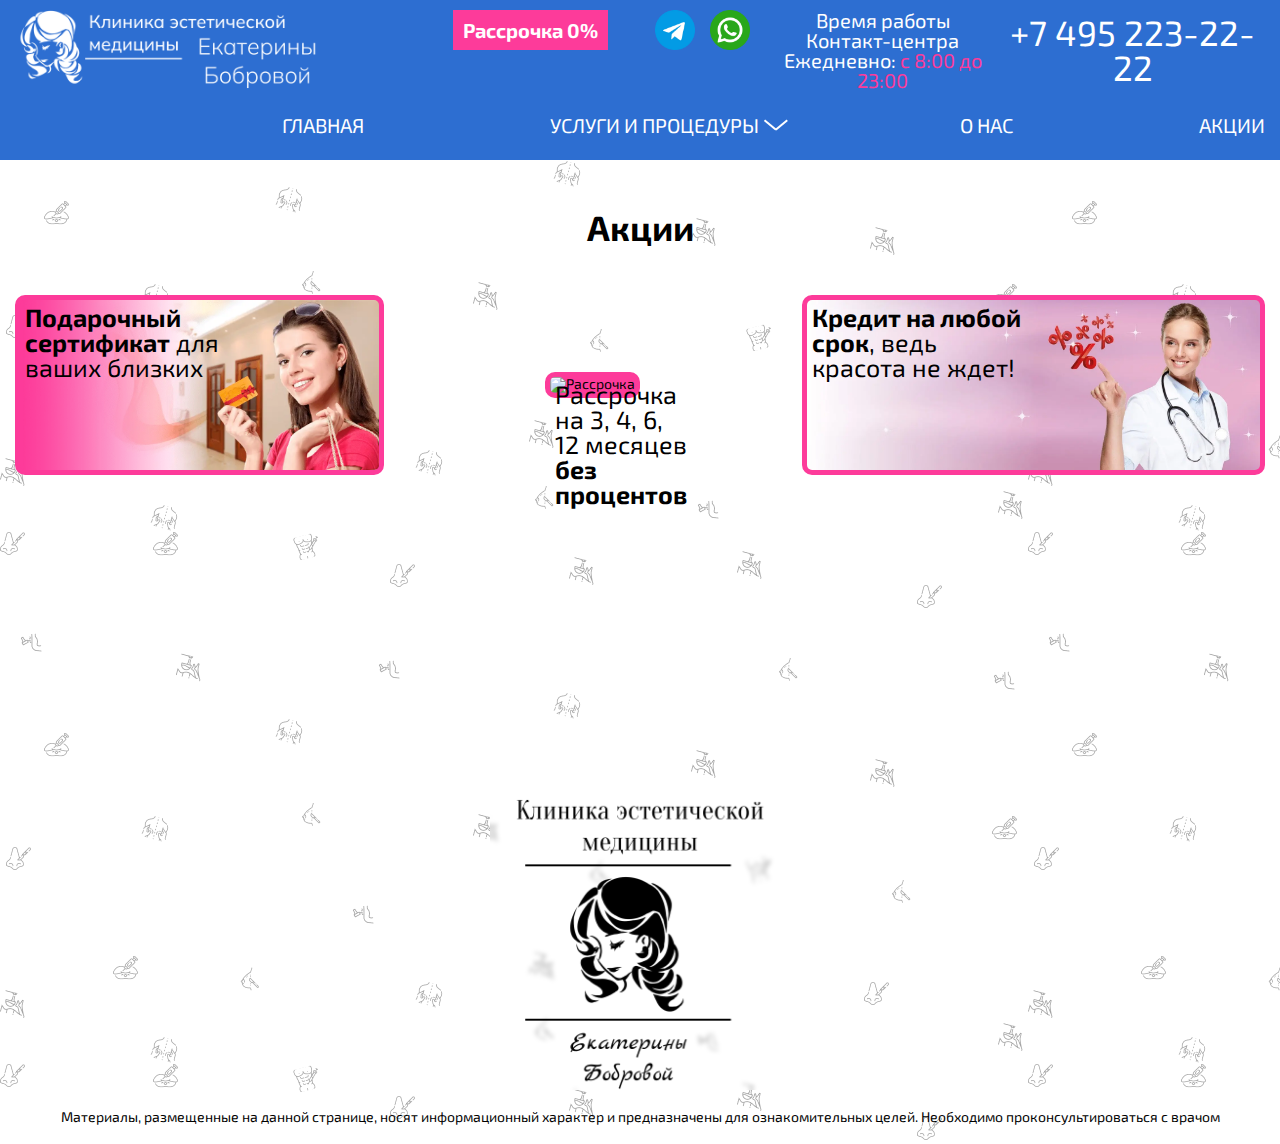
==== commit 9f07fa39: "Add files via upload" ====
--- a/akcii.html
+++ b/akcii.html
@@ -6,11 +6,11 @@
 	<meta charset="UTF-8">
 	<meta name="format-detection" content="telephone=no">
 	<!-- <style>body{opacity: 0;}</style> -->
-	<link rel="stylesheet" href="css/style.min.css?_v=20231211195216">
+	<link rel="stylesheet" href="css/style.min.css?_v=20231214201421">
 	<link rel="shortcut icon" href="favicon.ico">
 	<link rel="preconnect" href="https://fonts.googleapis.com">
 	<link rel="preconnect" href="https://fonts.gstatic.com" crossorigin>
-	<link href="https://fonts.googleapis.com/css2?family=Exo+2:wght@100;300;400;600;700&display=swap&_v=20231211195216" rel="stylesheet">
+	<link href="https://fonts.googleapis.com/css2?family=Exo+2:wght@100;300;400;600;700&display=swap&_v=20231214201421" rel="stylesheet">
 	<!-- <meta name="robots" content="noindex, nofollow"> -->
 	<meta name="viewport" content="width=device-width, initial-scale=1.0">
 </head>
@@ -42,7 +42,7 @@
 								<p class="header__time">Время работы<br> Контакт-центра
 									<br>Ежедневно: <span> с 8:00 до 23:00</span>
 								</p>
-								<a class="header__tel" href="#">+7 495 223-22-22</a>
+								<a class="header__tel" href="tel:+74952232222">+7 495 223-22-22</a>
 							</div>
 
 						</div>
@@ -59,7 +59,8 @@
 												<ul class="spollers__list">
 													<li class="spollers__link"><a class="spollers__link_a" href="hirurgia.html">пластическая
 															хирургия</a></li>
-													<li class="spollers__link"><a class="spollers__link_a" href="massazhy.html">Массажи
+													<li class="spollers__link"><a class="spollers__link_a" href="massazhy.html">Массажи и
+															Эпиляции
 														</a></li>
 													<li class="spollers__link"><a class="spollers__link_a" href="kosmetologia.html">Косметология </a></li>
 												</ul>
@@ -96,18 +97,7 @@
 								<picture><source srcset="img/akcii3.webp" type="image/webp"><img src="img/akcii3.jpg" alt="Рассрочка"></picture>
 								<p><span>Кредит на любой срок</span>, ведь красота не ждет!</p>
 							</div>
-							<div class="akcii__item">
-								<picture><source srcset="img/akcii1.webp" type="image/webp"><img src="img/akcii1.png" alt="Рассрочка"></picture>
-								<p>Акция</p>
-							</div>
-							<div class="akcii__item">
-								<picture><source srcset="img/akcii2.webp" type="image/webp"><img src="img/akcii2.jpg" alt="Рассрочка"></picture>
-								<p>Акция</p>
-							</div>
-							<div class="akcii__item">
-								<picture><source srcset="img/akcii3.webp" type="image/webp"><img src="img/akcii3.jpg" alt="Рассрочка"></picture>
-								<p>Акция</p>
-							</div>
+
 						</div>
 					</div>
 				</div>
@@ -317,7 +307,7 @@
 			preloader();
 		</script>
 	</div>
-	<script src="js/app.min.js?_v=20231211195216"></script>
+	<script src="js/app.min.js?_v=20231214201421"></script>
 </body>
 
 </html>--- a/css/style.min.css
+++ b/css/style.min.css
@@ -1 +1 @@
-@charset "UTF-8";@font-face{font-family:Sverdlovsk;font-display:swap;src:url(../fonts/Sverdlovsk.woff2) format("woff2"),url(../fonts/Sverdlovsk.woff) format("woff");font-weight:400;font-style:normal}:root{--blue:#2d6ed1;--pink:#fd3b9a;--blue2:#1b437d}*{padding:0;margin:0;border:0}*,:after,:before{-webkit-box-sizing:border-box;box-sizing:border-box}body,html{height:100%;min-width:320px}body{color:#000;line-height:1;font-family:"Exo 2";font-size:.875rem;-ms-text-size-adjust:100%;-moz-text-size-adjust:100%;-webkit-text-size-adjust:100%;-webkit-font-smoothing:antialiased;-moz-osx-font-smoothing:grayscale}button,input,textarea{font-family:"Exo 2";font-size:inherit;line-height:inherit}button{cursor:pointer;color:inherit;background-color:transparent}a{color:inherit;text-decoration:none}ul li{list-style:none}img{vertical-align:top}h1,h2,h3,h4,h5,h6{font-weight:inherit;font-size:inherit}.lock body{overflow:hidden;-ms-touch-action:none;touch-action:none;-ms-scroll-chaining:none;overscroll-behavior:none}.wrapper{min-height:100%;display:-webkit-box;display:-ms-flexbox;display:flex;-webkit-box-orient:vertical;-webkit-box-direction:normal;-ms-flex-direction:column;flex-direction:column;overflow:hidden}@supports (overflow:clip){.wrapper{overflow:clip}}.wrapper>main{-webkit-box-flex:1;-ms-flex:1 1 auto;flex:1 1 auto}.wrapper>*{min-width:0}[class*=__container]{max-width:87.5rem;margin:0 auto;padding:0 .9375rem}body::after{content:"";background-color:rgba(0,0,0,.5);-webkit-backdrop-filter:blur(30px);backdrop-filter:blur(30px);position:fixed;width:100%;height:100%;top:0;left:0;opacity:0;-webkit-transition:opacity .8s ease 0s;transition:opacity .8s ease 0s;pointer-events:none;z-index:149}.popup-show body::after{opacity:1}.popup{position:fixed;top:0;left:0;bottom:0;right:0;padding:30px 10px;-webkit-transition:visibility .8s ease 0s;transition:visibility .8s ease 0s;visibility:hidden;pointer-events:none}.popup_show{z-index:150;visibility:visible;overflow:auto;pointer-events:auto}.popup_show .popup__content{visibility:visible;-webkit-transform:scale(1);-ms-transform:scale(1);transform:scale(1)}.popup__wrapper{display:-webkit-box;display:-ms-flexbox;display:flex;-webkit-box-orient:vertical;-webkit-box-direction:normal;-ms-flex-direction:column;flex-direction:column;-webkit-box-align:center;-ms-flex-align:center;align-items:center;min-height:100%;-webkit-box-flex:1;-ms-flex:1 1 auto;flex:1 1 auto;width:100%;display:flex;-webkit-box-pack:center;-ms-flex-pack:center;justify-content:center;align-items:center}.popup__content{visibility:hidden;-webkit-transform:scale(0);-ms-transform:scale(0);transform:scale(0);-webkit-transition:-webkit-transform .3s ease 0s;transition:-webkit-transform .3s ease 0s;transition:transform .3s ease 0s;transition:transform .3s ease 0s,-webkit-transform .3s ease 0s;background-color:#eee;padding:20px;width:100%;max-width:900px;border-radius:20px}.lock .popup__content{visibility:visible}.spollers{display:-ms-grid;display:grid;gap:15px}.spollers__item{font-size:1.25rem}.spollers__title{text-transform:uppercase;text-align:left;width:100%;cursor:default;border-radius:.3125rem;padding-right:15px;position:relative}.spollers__title:hover{color:#1b437d}._spoller-init .spollers__title{cursor:pointer}._spoller-init .spollers__title::after,._spoller-init .spollers__title::before{content:"";position:absolute;right:-15px;top:50%;background-color:#fff;height:2px;width:15px;-webkit-transition:-webkit-transform .5s ease 0s;transition:-webkit-transform .5s ease 0s;transition:transform .5s ease 0s;transition:transform .5s ease 0s,-webkit-transform .5s ease 0s}._spoller-init .spollers__title::after:hover,._spoller-init .spollers__title::before:hover{background-color:#1b437d}._spoller-init .spollers__title::before{-webkit-transform:translate(-75%,-50%) rotate(40deg);-ms-transform:translate(-75%,-50%) rotate(40deg);transform:translate(-75%,-50%) rotate(40deg)}._spoller-init .spollers__title::after{-webkit-transform:translate(0,-50%) rotate(-40deg);-ms-transform:translate(0,-50%) rotate(-40deg);transform:translate(0,-50%) rotate(-40deg)}._spoller-init .spollers__title._spoller-active::before{-webkit-transform:translateX(-75%) rotate(-40deg);-ms-transform:translateX(-75%) rotate(-40deg);transform:translateX(-75%) rotate(-40deg)}._spoller-init .spollers__title._spoller-active::after{-webkit-transform:rotate(40deg);-ms-transform:rotate(40deg);transform:rotate(40deg)}.spollers__body{height:200px}.spollers__list{height:100%;display:-webkit-box;display:-ms-flexbox;display:flex;-webkit-box-orient:vertical;-webkit-box-direction:normal;-ms-flex-direction:column;flex-direction:column;-webkit-box-pack:space-evenly;-ms-flex-pack:space-evenly;justify-content:space-evenly}.spollers__link{padding:10px;background:#fd3b9a;position:relative}.spollers__link .spollers__link_a:before{content:"";position:absolute;top:0;left:0;width:100%;height:100%}.spollers__link:hover{background:#fff;color:#000}.tabs__navigation{background:#fff;display:-webkit-box;display:-ms-flexbox;display:flex}.tabs__title{border:1px solid #eee;padding:.625rem .9375rem;border-radius:.3125rem}.tabs__title._tab-active{color:#fff;background:#2d6ed1}.tabs__content{border:1px solid #eee;padding:.625rem .9375rem}.tabs__body img{height:500px}.tabs__body ul{padding-left:30px}.tabs__body li{list-style:disc;font-size:23px;text-transform:capitalize;padding:5px 0}[class*=-ibg]{position:relative}[class*=-ibg] img{position:absolute;width:100%;height:100%;top:0;left:0;-o-object-fit:cover;object-fit:cover}[class*=-ibg_contain] img{-o-object-fit:contain;object-fit:contain}.title{font-weight:700;text-align:center;padding-bottom:30px;font-size:35px}.header{padding-top:10px;font-family:"Exo 2",sans-serif;background:#2d6ed1;color:#fff;font-size:20px}.header__top{display:-ms-grid;display:grid;-ms-grid-rows:1fr;-ms-grid-columns:35% 15% 10% 40%;grid-template:1fr/35% 15% 10% 40%}.header__time{text-align:center}.header__time span{color:#fd3b9a}.header__btn{display:-webkit-box;display:-ms-flexbox;display:flex;-webkit-box-align:start;-ms-flex-align:start;align-items:start}.header__btn-item{padding:10px;font-size:20px;font-weight:700;background:#fd3b9a}.header__btn-item:hover{background:rgba(253,59,153,.831372549)}.header__contact{display:-webkit-box;display:-ms-flexbox;display:flex;-webkit-box-align:center;-ms-flex-align:center;align-items:center}.header__tel{text-align:center;font-size:35px}.header__tel:hover{-webkit-transition:.2s;transition:.2s;color:#fd3b9a}.header__logo{position:absolute}.header__logo img{width:350px}.header__logo img:hover{-webkit-transition:.2s;transition:.2s;-webkit-transform:scale(1.2);-ms-transform:scale(1.2);transform:scale(1.2)}.header__logo img:not(:hover){-webkit-transition:.2s;transition:.2s}.header__links{display:-webkit-box;display:-ms-flexbox;display:flex;-webkit-box-align:start;-ms-flex-align:start;align-items:start;-webkit-box-pack:space-evenly;-ms-flex-pack:space-evenly;justify-content:space-evenly}.header__links img{width:40px}.header__links img:hover{-webkit-filter:brightness(90%);filter:brightness(90%)}.header__bot{text-transform:uppercase}.menu__list{padding:25px 0;display:-webkit-box;display:-ms-flexbox;display:flex;text-align:left;-webkit-box-align:start;-ms-flex-align:start;align-items:start;-webkit-box-pack:justify;-ms-flex-pack:justify;justify-content:space-between}.menu__item{display:-webkit-box;display:-ms-flexbox;display:flex;-webkit-box-align:center;-ms-flex-align:center;align-items:center;-webkit-box-pack:center;-ms-flex-pack:center;justify-content:center}.menu__link:hover{color:#1b437d}._active{display:block}.menu__icon__wrapper{position:absolute;right:15px;top:15px}.icon-menu{display:none}.footer .footer__block{display:-webkit-box;display:-ms-flexbox;display:flex;-webkit-box-pack:center;-ms-flex-pack:center;justify-content:center}.footer .footer__block img{-webkit-backdrop-filter:blur(2px);backdrop-filter:blur(2px);width:300px}.footer p{text-align:center;padding:20px 0}.no-webp body{background-image:url(../img/bg.png)}button{font-family:"Exo 2"}.first{margin-top:100px}.first__row{display:-webkit-box;display:-ms-flexbox;display:flex;-ms-flex-pack:distribute;justify-content:space-around}.first__left{max-width:500px;display:-webkit-box;display:-ms-flexbox;display:flex;-webkit-box-align:center;-ms-flex-align:center;align-items:center;-webkit-box-pack:space-evenly;-ms-flex-pack:space-evenly;justify-content:space-evenly;-webkit-box-orient:vertical;-webkit-box-direction:normal;-ms-flex-direction:column;flex-direction:column}.first__title{-webkit-backdrop-filter:blur(1px);backdrop-filter:blur(1px);line-height:130%;text-align:center;text-transform:uppercase;font-size:40px}.first__title span{color:#fd3b9a}.first__button{background:#fd3b9a;padding:30px;font-size:30px;color:#fff;text-transform:uppercase;-webkit-animation:breth 2s;animation:breth 2s}.first__button:hover{-webkit-transition:.2s;transition:.2s;background:#2d6ed1}.first__right{padding-top:0;position:relative}.first__img{padding-top:30px;height:400px}.links__block{width:100%;height:100%;position:absolute;right:50%;top:50%;-webkit-transform:translate(50%,-50%);-ms-transform:translate(50%,-50%);transform:translate(50%,-50%)}.first__row{width:100%;height:100%;position:relative;display:-webkit-box;display:-ms-flexbox;display:flex;-ms-flex-wrap:wrap;flex-wrap:wrap;-webkit-box-pack:space-evenly;-ms-flex-pack:space-evenly;justify-content:space-evenly}.first__link{background:#2d6ed1;padding:35px;font-size:20px;color:#fff;border-radius:300px;position:absolute}.first__link:hover{-webkit-transition:.2s;transition:.2s;background:#fd3b9a}.first__link1{left:60px;bottom:200px}.first__link3{right:10px;bottom:240px}.first__link4{right:-100px;bottom:50px}.first__link5{left:10px;bottom:20px}.first__link6{bottom:-85px;left:180px}.first__bot{margin-top:200px;background:#2d6ed1;color:#fff;border-radius:20px;display:-webkit-box;display:-ms-flexbox;display:flex;-webkit-box-pack:end;-ms-flex-pack:end;justify-content:end}.first__bot img{border-radius:20px;border-top-left-radius:0;border-bottom-left-radius:0;height:100%}.first__bot h2{padding:15px;font-weight:lighter;position:relative;font-size:35px}.first__bot h2::after{top:55%;left:200px;content:"";position:absolute;width:70%;height:2px;background:#fff}.first__bot h3{padding:15px;font-size:30px}.first__bot p{padding:15px;font-size:20px;padding-bottom:0}.form-group{text-align:center;display:-webkit-box;display:-ms-flexbox;display:flex;-webkit-box-orient:vertical;-webkit-box-direction:normal;-ms-flex-direction:column;flex-direction:column;-webkit-box-align:center;-ms-flex-align:center;align-items:center;padding:15px 0}.form-label{color:#2d6ed1;font-size:35px}.form-label span{font-size:20px;opacity:.4}.form-control{background:rgba(253,59,153,.3450980392);font-size:25px;text-align:center;height:30px;width:50%}.form-control:hover{background:rgba(253,59,153,.6235294118)}.form-control:focus{background:rgba(253,59,153,.8156862745)}.tg p{padding:20px 0;font-size:35px;text-align:center}.tg__navigation{display:-webkit-box;display:-ms-flexbox;display:flex;-webkit-box-pack:justify;-ms-flex-pack:justify;justify-content:space-between;font-size:30px}.tg__title{padding:15px;background:rgba(45,111,209,.6901960784)}._tab-active{background:#2d6ed1}.tg__body{padding-top:10px;font-size:35px;text-align:center}.tg__body label{position:relative;-moz-text-align-last:left;text-align-last:left;display:-webkit-box;display:-ms-flexbox;display:flex;padding-bottom:5px;text-transform:capitalize;cursor:pointer;font-size:25px}.tg__body label:hover{color:#2d6ed1}.tg__body label::before{content:"";position:absolute;width:100%;background:#000;height:1px;opacity:.1}.checkbox{margin-right:5px}.btn{margin-top:50px;font-size:30px;color:#fff;padding:15px;background:#2d6ed1}.popup__close{position:absolute;right:15px;top:15px;padding:10px;border-radius:10px;font-size:25px;background:rgba(45,111,209,.7254901961)}.popup__close:hover{background:#2d6ed1}.uslugi{padding:100px 0}.uslugi__container{-webkit-backdrop-filter:blur(1px);backdrop-filter:blur(1px)}.tabs__navigation{font-size:25px}.tabs__body img{max-height:300px}.tabs__body ul{padding-left:30px}.tabs__body li{list-style:disc;font-size:23px;text-transform:capitalize;padding:5px 0}.tabs__row{background:#fff;display:-webkit-box;display:-ms-flexbox;display:flex;-webkit-box-align:center;-ms-flex-align:center;align-items:center;-webkit-box-pack:justify;-ms-flex-pack:justify;justify-content:space-between}.why{background:rgba(253,59,153,.6039215686);padding-bottom:100px;color:#fff;opacity:0;-webkit-transform:translateX(-100px);-ms-transform:translateX(-100px);transform:translateX(-100px);-webkit-transition:.5s;transition:.5s}._watcher-view{-webkit-transition:.5s;transition:.5s;-webkit-transform:translateX(0);-ms-transform:translateX(0);transform:translateX(0);opacity:1}.why__title{padding-top:50px}.why__row{display:-webkit-box;display:-ms-flexbox;display:flex;-webkit-box-pack:space-evenly;-ms-flex-pack:space-evenly;justify-content:space-evenly}.why__item{-webkit-box-flex:1;-ms-flex:1 0 25%;flex:1 0 25%;text-align:center}.why__item p{padding-top:20px;font-size:25px}.why__item img{border-radius:10px;height:200px}.doctors{padding:80px 0}.doctors__container{background:rgba(45,111,209,.4039215686);-webkit-backdrop-filter:blur(1px);backdrop-filter:blur(1px)}.doctors__title{padding-top:20px}.doc .doc__navigation{font-size:25px;display:-webkit-box;display:-ms-flexbox;display:flex;-webkit-box-pack:space-evenly;-ms-flex-pack:space-evenly;justify-content:space-evenly}.doc .doc__navigation img{width:200px}.doc .doc__title{-webkit-box-flex:1;-ms-flex:1 0 33%;flex:1 0 33%;text-transform:uppercase;background:rgba(45,111,209,.4039215686);border:3px solid rgba(238,238,238,.5137254902);padding:15px;border-radius:.3125rem;display:-webkit-box;display:-ms-flexbox;display:flex;-webkit-box-orient:vertical;-webkit-box-direction:reverse;-ms-flex-direction:column-reverse;flex-direction:column-reverse;-webkit-box-pack:justify;-ms-flex-pack:justify;justify-content:space-between;-webkit-box-align:center;-ms-flex-align:center;align-items:center;height:450px}.doc .doc__content{padding:.625rem .9375rem}.doc ._tab-active{color:#fff;background:#2d6ed1}.doc__body span{color:#2d6ed1}.doc__body h2{padding:30px 0;font-size:25px;font-weight:700}.doc__body h3{padding:10px 0;font-size:25px}.doc__body p{font-size:20px}.doc__body ul{padding:30px;font-size:25px}.doc__body ul li{list-style:decimal;margin-left:30px;padding-top:10px;font-size:20px}.doc2__row a img{padding-right:10px;padding-top:10px;width:150px;height:150px}.doc1__row img{padding-right:10px;padding-top:10px;width:150px;height:150px;-webkit-transform:rotate(-90deg);-ms-transform:rotate(-90deg);transform:rotate(-90deg)}.works{background:rgba(45,111,209,.3176470588);padding:20px 0;margin-bottom:150px}.works__slider{height:300px}.works__slide img{padding:20px;max-height:250px}.usluga{padding-top:100px;padding-bottom:300px}.usluga__container{-webkit-backdrop-filter:blur(1px);backdrop-filter:blur(1px)}.usluga__title{font-size:40px}.usluga__mainBlock{cursor:default;padding:50px;background:rgba(253,59,153,.2156862745)}.usluga__mainBlock ol{width:100%;text-align:center;display:-webkit-box;display:-ms-flexbox;display:flex;-webkit-box-orient:vertical;-webkit-box-direction:normal;-ms-flex-direction:column;flex-direction:column;font-size:30px}.usluga__mainBlock ol li{text-align:left;display:-webkit-box;display:-ms-flexbox;display:flex;-webkit-box-pack:justify;-ms-flex-pack:justify;justify-content:space-between;padding:10px 5px}.usluga__mainBlock ol li:hover{background:rgba(253,59,153,.2156862745)}.usluga__mainBlock ol li:has(ol){background:rgba(253,59,153,.2156862745)}.usluga__mainBlock ol ul{width:100%}.usluga__mainBlock ol ul li{padding-left:20px}.usluga__mainBlock ol ul li:last-child{padding:0;padding-left:20px}.usluga__doc{padding-top:50px;display:-webkit-box;display:-ms-flexbox;display:flex;-webkit-box-pack:space-evenly;-ms-flex-pack:space-evenly;justify-content:space-evenly}.usluga__doc img{height:500px}.usluga__doc .doc1__row{display:-webkit-box;display:-ms-flexbox;display:flex;-webkit-box-orient:vertical;-webkit-box-direction:normal;-ms-flex-direction:column;flex-direction:column}.usluga__doc .doc1__row img{height:200px}.usluga__doc .p123{padding-top:200px;margin-left:-300px}.usluga__doc .m123{padding-top:300px;margin-left:-300px}.usluga__doc .k12{margin-left:10px}.oNas{padding-top:50px}.oNas__container{-webkit-backdrop-filter:blur(1px);backdrop-filter:blur(1px)}.oNas__title{padding-bottom:250px}.oNas__item{padding:25px 0;margin:0 auto;max-width:1000px;display:-webkit-box;display:-ms-flexbox;display:flex;-webkit-box-pack:justify;-ms-flex-pack:justify;justify-content:space-between}.oNas__item img{width:200px;padding:30px;background:#2d6ed1;border-radius:30px}.oNas__item h2{font-size:30px;padding-bottom:10px}.oNas__item p{font-size:20px}@-webkit-keyframes highlightText{0%{text-shadow:0 0 5px #5899fa}100%{text-shadow:none}}@keyframes highlightText{0%{text-shadow:0 0 5px #5899fa}100%{text-shadow:none}}@-webkit-keyframes highlight{0%{-webkit-box-shadow:0 0 10px 10px #5899fa;box-shadow:0 0 10px 10px #5899fa}100%{-webkit-box-shadow:none;box-shadow:none}}@keyframes highlight{0%{-webkit-box-shadow:0 0 10px 10px #5899fa;box-shadow:0 0 10px 10px #5899fa}100%{-webkit-box-shadow:none;box-shadow:none}}._scrolled h2{-webkit-animation:highlightText 2s ease-out;animation:highlightText 2s ease-out}._scrolled p{-webkit-animation:highlightText 2s ease-out;animation:highlightText 2s ease-out}._scrolled img{-webkit-animation:highlight 2s ease-out;animation:highlight 2s ease-out}.oNas__text{max-width:500px}.oNas__item-right{-webkit-box-orient:horizontal;-webkit-box-direction:reverse;-ms-flex-direction:row-reverse;flex-direction:row-reverse;text-align:right}.oNas__subTitle{padding:100px 0}.akcii__title{padding:50px 0}.akcii__cards{padding-bottom:300px}.akcii__row{display:-webkit-box;display:-ms-flexbox;display:flex;-ms-flex-wrap:wrap;flex-wrap:wrap;-webkit-box-pack:justify;-ms-flex-pack:justify;justify-content:space-between;-webkit-box-align:center;-ms-flex-align:center;align-items:center}.akcii__item{border:5px solid #fd3b9a;background:#fd3b9a;position:relative;border-radius:10px;margin-bottom:20px}.akcii__item img{border-radius:5px;max-height:170px}.akcii__item p{font-size:25px;position:absolute;top:0;left:0;max-width:220px;padding:5px}.akcii__item p span{font-weight:700}@font-face{font-family:swiper-icons;src:url("data:application/font-woff;charset=utf-8;base64, [base64]//wADZ2x5ZgAAAywAAADMAAAD2MHtryVoZWFkAAABbAAAADAAAAA2E2+eoWhoZWEAAAGcAAAAHwAAACQC9gDzaG10eAAAAigAAAAZAAAArgJkABFsb2NhAAAC0AAAAFoAAABaFQAUGG1heHAAAAG8AAAAHwAAACAAcABAbmFtZQAAA/gAAAE5AAACXvFdBwlwb3N0AAAFNAAAAGIAAACE5s74hXjaY2BkYGAAYpf5Hu/j+W2+MnAzMYDAzaX6QjD6/4//Bxj5GA8AuRwMYGkAPywL13jaY2BkYGA88P8Agx4j+/8fQDYfA1AEBWgDAIB2BOoAeNpjYGRgYNBh4GdgYgABEMnIABJzYNADCQAACWgAsQB42mNgYfzCOIGBlYGB0YcxjYGBwR1Kf2WQZGhhYGBiYGVmgAFGBiQQkOaawtDAoMBQxXjg/wEGPcYDDA4wNUA2CCgwsAAAO4EL6gAAeNpj2M0gyAACqxgGNWBkZ2D4/wMA+xkDdgAAAHjaY2BgYGaAYBkGRgYQiAHyGMF8FgYHIM3DwMHABGQrMOgyWDLEM1T9/w8UBfEMgLzE////P/5//f/V/xv+r4eaAAeMbAxwIUYmIMHEgKYAYjUcsDAwsLKxc3BycfPw8jEQA/[base64]/uznmfPFBNODM2K7MTQ45YEAZqGP81AmGGcF3iPqOop0r1SPTaTbVkfUe4HXj97wYE+yNwWYxwWu4v1ugWHgo3S1XdZEVqWM7ET0cfnLGxWfkgR42o2PvWrDMBSFj/IHLaF0zKjRgdiVMwScNRAoWUoH78Y2icB/yIY09An6AH2Bdu/UB+yxopYshQiEvnvu0dURgDt8QeC8PDw7Fpji3fEA4z/PEJ6YOB5hKh4dj3EvXhxPqH/SKUY3rJ7srZ4FZnh1PMAtPhwP6fl2PMJMPDgeQ4rY8YT6Gzao0eAEA409DuggmTnFnOcSCiEiLMgxCiTI6Cq5DZUd3Qmp10vO0LaLTd2cjN4fOumlc7lUYbSQcZFkutRG7g6JKZKy0RmdLY680CDnEJ+UMkpFFe1RN7nxdVpXrC4aTtnaurOnYercZg2YVmLN/d/gczfEimrE/fs/bOuq29Zmn8tloORaXgZgGa78yO9/cnXm2BpaGvq25Dv9S4E9+5SIc9PqupJKhYFSSl47+Qcr1mYNAAAAeNptw0cKwkAAAMDZJA8Q7OUJvkLsPfZ6zFVERPy8qHh2YER+3i/BP83vIBLLySsoKimrqKqpa2hp6+jq6RsYGhmbmJqZSy0sraxtbO3sHRydnEMU4uR6yx7JJXveP7WrDycAAAAAAAH//wACeNpjYGRgYOABYhkgZgJCZgZNBkYGLQZtIJsFLMYAAAw3ALgAeNolizEKgDAQBCchRbC2sFER0YD6qVQiBCv/H9ezGI6Z5XBAw8CBK/m5iQQVauVbXLnOrMZv2oLdKFa8Pjuru2hJzGabmOSLzNMzvutpB3N42mNgZGBg4GKQYzBhYMxJLMlj4GBgAYow/P/PAJJhLM6sSoWKfWCAAwDAjgbRAAB42mNgYGBkAIIbCZo5IPrmUn0hGA0AO8EFTQAA");font-weight:400;font-style:normal}:root{--swiper-theme-color:#007aff}.swiper{margin-left:auto;margin-right:auto;position:relative;overflow:hidden;list-style:none;padding:0;z-index:1}.swiper-vertical>.swiper-wrapper{-webkit-box-orient:vertical;-webkit-box-direction:normal;-ms-flex-direction:column;flex-direction:column}.swiper-wrapper{position:relative;width:100%;height:100%;z-index:1;display:-webkit-box;display:-ms-flexbox;display:flex;-webkit-transition-property:-webkit-transform;transition-property:-webkit-transform;transition-property:transform;transition-property:transform,-webkit-transform;-webkit-box-sizing:content-box;box-sizing:content-box}.swiper-android .swiper-slide,.swiper-wrapper{-webkit-transform:translate3d(0,0,0);transform:translate3d(0,0,0)}.swiper-pointer-events{-ms-touch-action:pan-y;touch-action:pan-y}.swiper-pointer-events.swiper-vertical{-ms-touch-action:pan-x;touch-action:pan-x}.swiper-slide{-ms-flex-negative:0;flex-shrink:0;width:100%;height:100%;position:relative;-webkit-transition-property:-webkit-transform;transition-property:-webkit-transform;transition-property:transform;transition-property:transform,-webkit-transform}.swiper-slide-invisible-blank{visibility:hidden}.swiper-autoheight,.swiper-autoheight .swiper-slide{height:auto}.swiper-autoheight .swiper-wrapper{-webkit-box-align:start;-ms-flex-align:start;align-items:flex-start;-webkit-transition-property:height,-webkit-transform;transition-property:height,-webkit-transform;transition-property:transform,height;transition-property:transform,height,-webkit-transform}.swiper-3d,.swiper-3d.swiper-css-mode .swiper-wrapper{-webkit-perspective:1200px;perspective:1200px}.swiper-3d .swiper-cube-shadow,.swiper-3d .swiper-slide,.swiper-3d .swiper-slide-shadow,.swiper-3d .swiper-slide-shadow-bottom,.swiper-3d .swiper-slide-shadow-left,.swiper-3d .swiper-slide-shadow-right,.swiper-3d .swiper-slide-shadow-top,.swiper-3d .swiper-wrapper{-webkit-transform-style:preserve-3d;transform-style:preserve-3d}.swiper-3d .swiper-slide-shadow,.swiper-3d .swiper-slide-shadow-bottom,.swiper-3d .swiper-slide-shadow-left,.swiper-3d .swiper-slide-shadow-right,.swiper-3d .swiper-slide-shadow-top{position:absolute;left:0;top:0;width:100%;height:100%;pointer-events:none;z-index:10}.swiper-3d .swiper-slide-shadow{background:rgba(0,0,0,.15)}.swiper-3d .swiper-slide-shadow-left{background-image:-webkit-gradient(linear,right top,left top,from(rgba(0,0,0,.5)),to(rgba(0,0,0,0)));background-image:linear-gradient(to left,rgba(0,0,0,.5),rgba(0,0,0,0))}.swiper-3d .swiper-slide-shadow-right{background-image:-webkit-gradient(linear,left top,right top,from(rgba(0,0,0,.5)),to(rgba(0,0,0,0)));background-image:linear-gradient(to right,rgba(0,0,0,.5),rgba(0,0,0,0))}.swiper-3d .swiper-slide-shadow-top{background-image:-webkit-gradient(linear,left bottom,left top,from(rgba(0,0,0,.5)),to(rgba(0,0,0,0)));background-image:linear-gradient(to top,rgba(0,0,0,.5),rgba(0,0,0,0))}.swiper-3d .swiper-slide-shadow-bottom{background-image:-webkit-gradient(linear,left top,left bottom,from(rgba(0,0,0,.5)),to(rgba(0,0,0,0)));background-image:linear-gradient(to bottom,rgba(0,0,0,.5),rgba(0,0,0,0))}.swiper-css-mode>.swiper-wrapper{overflow:auto;scrollbar-width:none;-ms-overflow-style:none}.swiper-css-mode>.swiper-wrapper::-webkit-scrollbar{display:none}.swiper-css-mode>.swiper-wrapper>.swiper-slide{scroll-snap-align:start start}.swiper-horizontal.swiper-css-mode>.swiper-wrapper{-ms-scroll-snap-type:x mandatory;scroll-snap-type:x mandatory}.swiper-vertical.swiper-css-mode>.swiper-wrapper{-ms-scroll-snap-type:y mandatory;scroll-snap-type:y mandatory}.swiper-centered>.swiper-wrapper::before{content:"";-ms-flex-negative:0;flex-shrink:0;-webkit-box-ordinal-group:10000;-ms-flex-order:9999;order:9999}.swiper-centered.swiper-horizontal>.swiper-wrapper>.swiper-slide:first-child{-webkit-margin-start:var(--swiper-centered-offset-before);margin-inline-start:var(--swiper-centered-offset-before)}.swiper-centered.swiper-horizontal>.swiper-wrapper::before{height:100%;min-height:1px;width:var(--swiper-centered-offset-after)}.swiper-centered.swiper-vertical>.swiper-wrapper>.swiper-slide:first-child{-webkit-margin-before:var(--swiper-centered-offset-before);margin-block-start:var(--swiper-centered-offset-before)}.swiper-centered.swiper-vertical>.swiper-wrapper::before{width:100%;min-width:1px;height:var(--swiper-centered-offset-after)}.swiper-centered>.swiper-wrapper>.swiper-slide{scroll-snap-align:center center}.swiper-virtual.swiper-css-mode .swiper-wrapper::after{content:"";position:absolute;left:0;top:0;pointer-events:none}.swiper-virtual.swiper-css-mode.swiper-horizontal .swiper-wrapper::after{height:1px;width:var(--swiper-virtual-size)}.swiper-virtual.swiper-css-mode.swiper-vertical .swiper-wrapper::after{width:1px;height:var(--swiper-virtual-size)}:root{--swiper-navigation-size:44px}.swiper-button-next,.swiper-button-prev{position:absolute;top:50%;width:calc(var(--swiper-navigation-size)/ 44 * 27);height:var(--swiper-navigation-size);margin-top:calc(0px - var(--swiper-navigation-size)/ 2);z-index:10;cursor:pointer;display:-webkit-box;display:-ms-flexbox;display:flex;-webkit-box-align:center;-ms-flex-align:center;align-items:center;-webkit-box-pack:center;-ms-flex-pack:center;justify-content:center;color:var(--swiper-navigation-color,var(--swiper-theme-color))}.swiper-button-next.swiper-button-disabled,.swiper-button-prev.swiper-button-disabled{opacity:.35;cursor:auto;pointer-events:none}.swiper-button-next:after,.swiper-button-prev:after{font-family:swiper-icons;font-size:var(--swiper-navigation-size);text-transform:none!important;letter-spacing:0;text-transform:none;font-variant:initial;line-height:1}.swiper-button-prev,.swiper-rtl .swiper-button-next{left:0;right:auto}.swiper-button-prev:after,.swiper-rtl .swiper-button-next:after{content:"prev"}.swiper-button-next,.swiper-rtl .swiper-button-prev{right:0;left:auto}.swiper-button-next:after,.swiper-rtl .swiper-button-prev:after{content:"next"}.swiper-button-lock{display:none}.swiper-pagination{position:absolute;text-align:center;-webkit-transition:.3s opacity;transition:.3s opacity;-webkit-transform:translate3d(0,0,0);transform:translate3d(0,0,0);z-index:10}.swiper-pagination.swiper-pagination-hidden{opacity:0}.swiper-horizontal>.swiper-pagination-bullets,.swiper-pagination-bullets.swiper-pagination-horizontal,.swiper-pagination-custom,.swiper-pagination-fraction{bottom:10px;left:0;width:100%}.swiper-pagination-bullets-dynamic{overflow:hidden;font-size:0}.swiper-pagination-bullets-dynamic .swiper-pagination-bullet{-webkit-transform:scale(.33);-ms-transform:scale(.33);transform:scale(.33);position:relative}.swiper-pagination-bullets-dynamic .swiper-pagination-bullet-active{-webkit-transform:scale(1);-ms-transform:scale(1);transform:scale(1)}.swiper-pagination-bullets-dynamic .swiper-pagination-bullet-active-main{-webkit-transform:scale(1);-ms-transform:scale(1);transform:scale(1)}.swiper-pagination-bullets-dynamic .swiper-pagination-bullet-active-prev{-webkit-transform:scale(.66);-ms-transform:scale(.66);transform:scale(.66)}.swiper-pagination-bullets-dynamic .swiper-pagination-bullet-active-prev-prev{-webkit-transform:scale(.33);-ms-transform:scale(.33);transform:scale(.33)}.swiper-pagination-bullets-dynamic .swiper-pagination-bullet-active-next{-webkit-transform:scale(.66);-ms-transform:scale(.66);transform:scale(.66)}.swiper-pagination-bullets-dynamic .swiper-pagination-bullet-active-next-next{-webkit-transform:scale(.33);-ms-transform:scale(.33);transform:scale(.33)}.swiper-pagination-bullet{width:var(--swiper-pagination-bullet-width,var(--swiper-pagination-bullet-size,8px));height:var(--swiper-pagination-bullet-height,var(--swiper-pagination-bullet-size,8px));display:inline-block;border-radius:50%;background:var(--swiper-pagination-bullet-inactive-color,#000);opacity:var(--swiper-pagination-bullet-inactive-opacity,.2)}button.swiper-pagination-bullet{border:none;margin:0;padding:0;-webkit-box-shadow:none;box-shadow:none;-webkit-appearance:none;-moz-appearance:none;appearance:none}.swiper-pagination-clickable .swiper-pagination-bullet{cursor:pointer}.swiper-pagination-bullet:only-child{display:none!important}.swiper-pagination-bullet-active{opacity:var(--swiper-pagination-bullet-opacity,1);background:var(--swiper-pagination-color,var(--swiper-theme-color))}.swiper-pagination-vertical.swiper-pagination-bullets,.swiper-vertical>.swiper-pagination-bullets{right:10px;top:50%;-webkit-transform:translate3d(0,-50%,0);transform:translate3d(0,-50%,0)}.swiper-pagination-vertical.swiper-pagination-bullets .swiper-pagination-bullet,.swiper-vertical>.swiper-pagination-bullets .swiper-pagination-bullet{margin:var(--swiper-pagination-bullet-vertical-gap,6px) 0;display:block}.swiper-pagination-vertical.swiper-pagination-bullets.swiper-pagination-bullets-dynamic,.swiper-vertical>.swiper-pagination-bullets.swiper-pagination-bullets-dynamic{top:50%;-webkit-transform:translateY(-50%);-ms-transform:translateY(-50%);transform:translateY(-50%);width:8px}.swiper-pagination-vertical.swiper-pagination-bullets.swiper-pagination-bullets-dynamic .swiper-pagination-bullet,.swiper-vertical>.swiper-pagination-bullets.swiper-pagination-bullets-dynamic .swiper-pagination-bullet{display:inline-block;-webkit-transition:.2s top,.2s -webkit-transform;transition:.2s top,.2s -webkit-transform;transition:.2s transform,.2s top;transition:.2s transform,.2s top,.2s -webkit-transform}.swiper-horizontal>.swiper-pagination-bullets .swiper-pagination-bullet,.swiper-pagination-horizontal.swiper-pagination-bullets .swiper-pagination-bullet{margin:0 var(--swiper-pagination-bullet-horizontal-gap,4px)}.swiper-horizontal>.swiper-pagination-bullets.swiper-pagination-bullets-dynamic,.swiper-pagination-horizontal.swiper-pagination-bullets.swiper-pagination-bullets-dynamic{left:50%;-webkit-transform:translateX(-50%);-ms-transform:translateX(-50%);transform:translateX(-50%);white-space:nowrap}.swiper-horizontal>.swiper-pagination-bullets.swiper-pagination-bullets-dynamic .swiper-pagination-bullet,.swiper-pagination-horizontal.swiper-pagination-bullets.swiper-pagination-bullets-dynamic .swiper-pagination-bullet{-webkit-transition:.2s left,.2s -webkit-transform;transition:.2s left,.2s -webkit-transform;transition:.2s transform,.2s left;transition:.2s transform,.2s left,.2s -webkit-transform}.swiper-horizontal.swiper-rtl>.swiper-pagination-bullets-dynamic .swiper-pagination-bullet{-webkit-transition:.2s right,.2s -webkit-transform;transition:.2s right,.2s -webkit-transform;transition:.2s transform,.2s right;transition:.2s transform,.2s right,.2s -webkit-transform}.swiper-pagination-progressbar{background:rgba(0,0,0,.25);position:absolute}.swiper-pagination-progressbar .swiper-pagination-progressbar-fill{background:var(--swiper-pagination-color,var(--swiper-theme-color));position:absolute;left:0;top:0;width:100%;height:100%;-webkit-transform:scale(0);-ms-transform:scale(0);transform:scale(0);-webkit-transform-origin:left top;-ms-transform-origin:left top;transform-origin:left top}.swiper-rtl .swiper-pagination-progressbar .swiper-pagination-progressbar-fill{-webkit-transform-origin:right top;-ms-transform-origin:right top;transform-origin:right top}.swiper-horizontal>.swiper-pagination-progressbar,.swiper-pagination-progressbar.swiper-pagination-horizontal,.swiper-pagination-progressbar.swiper-pagination-vertical.swiper-pagination-progressbar-opposite,.swiper-vertical>.swiper-pagination-progressbar.swiper-pagination-progressbar-opposite{width:100%;height:4px;left:0;top:0}.swiper-horizontal>.swiper-pagination-progressbar.swiper-pagination-progressbar-opposite,.swiper-pagination-progressbar.swiper-pagination-horizontal.swiper-pagination-progressbar-opposite,.swiper-pagination-progressbar.swiper-pagination-vertical,.swiper-vertical>.swiper-pagination-progressbar{width:4px;height:100%;left:0;top:0}.swiper-pagination-lock{display:none}.swiper-scrollbar{border-radius:10px;position:relative;-ms-touch-action:none;background:rgba(0,0,0,.1)}.swiper-horizontal>.swiper-scrollbar{position:absolute;left:1%;bottom:3px;z-index:50;height:5px;width:98%}.swiper-vertical>.swiper-scrollbar{position:absolute;right:3px;top:1%;z-index:50;width:5px;height:98%}.swiper-scrollbar-drag{height:100%;width:100%;position:relative;background:rgba(0,0,0,.5);border-radius:10px;left:0;top:0}.swiper-scrollbar-cursor-drag{cursor:move}.swiper-scrollbar-lock{display:none}.swiper-zoom-container{width:100%;height:100%;display:-webkit-box;display:-ms-flexbox;display:flex;-webkit-box-pack:center;-ms-flex-pack:center;justify-content:center;-webkit-box-align:center;-ms-flex-align:center;align-items:center;text-align:center}.swiper-zoom-container>canvas,.swiper-zoom-container>img,.swiper-zoom-container>svg{max-width:100%;max-height:100%;-o-object-fit:contain;object-fit:contain}.swiper-slide-zoomed{cursor:move}.swiper-lazy-preloader{width:42px;height:42px;position:absolute;left:50%;top:50%;margin-left:-21px;margin-top:-21px;z-index:10;-webkit-transform-origin:50%;-ms-transform-origin:50%;transform-origin:50%;-webkit-animation:swiper-preloader-spin 1s infinite linear;animation:swiper-preloader-spin 1s infinite linear;-webkit-box-sizing:border-box;box-sizing:border-box;border:4px solid var(--swiper-preloader-color,var(--swiper-theme-color));border-radius:50%;border-top-color:transparent}.swiper-lazy-preloader-white{--swiper-preloader-color:#fff}.swiper-lazy-preloader-black{--swiper-preloader-color:#000}@-webkit-keyframes swiper-preloader-spin{100%{-webkit-transform:rotate(360deg);transform:rotate(360deg)}}@keyframes swiper-preloader-spin{100%{-webkit-transform:rotate(360deg);transform:rotate(360deg)}}.swiper .swiper-notification{position:absolute;left:0;top:0;pointer-events:none;opacity:0;z-index:-1000}.swiper-free-mode>.swiper-wrapper{-webkit-transition-timing-function:ease-out;transition-timing-function:ease-out;margin:0 auto}.swiper-grid>.swiper-wrapper{-ms-flex-wrap:wrap;flex-wrap:wrap}.swiper-grid-column>.swiper-wrapper{-ms-flex-wrap:wrap;flex-wrap:wrap;-webkit-box-orient:vertical;-webkit-box-direction:normal;-ms-flex-direction:column;flex-direction:column}.swiper-fade.swiper-free-mode .swiper-slide{-webkit-transition-timing-function:ease-out;transition-timing-function:ease-out}.swiper-fade .swiper-slide{pointer-events:none;-webkit-transition-property:opacity;transition-property:opacity}.swiper-fade .swiper-slide .swiper-slide{pointer-events:none}.swiper-fade .swiper-slide-active,.swiper-fade .swiper-slide-active .swiper-slide-active{pointer-events:auto}.swiper-cube{overflow:visible}.swiper-cube .swiper-slide{pointer-events:none;-webkit-backface-visibility:hidden;backface-visibility:hidden;z-index:1;visibility:hidden;-webkit-transform-origin:0 0;-ms-transform-origin:0 0;transform-origin:0 0;width:100%;height:100%}.swiper-cube .swiper-slide .swiper-slide{pointer-events:none}.swiper-cube.swiper-rtl .swiper-slide{-webkit-transform-origin:100% 0;-ms-transform-origin:100% 0;transform-origin:100% 0}.swiper-cube .swiper-slide-active,.swiper-cube .swiper-slide-active .swiper-slide-active{pointer-events:auto}.swiper-cube .swiper-slide-active,.swiper-cube .swiper-slide-next,.swiper-cube .swiper-slide-next+.swiper-slide,.swiper-cube .swiper-slide-prev{pointer-events:auto;visibility:visible}.swiper-cube .swiper-slide-shadow-bottom,.swiper-cube .swiper-slide-shadow-left,.swiper-cube .swiper-slide-shadow-right,.swiper-cube .swiper-slide-shadow-top{z-index:0;-webkit-backface-visibility:hidden;backface-visibility:hidden}.swiper-cube .swiper-cube-shadow{position:absolute;left:0;bottom:0;width:100%;height:100%;opacity:.6;z-index:0}.swiper-cube .swiper-cube-shadow:before{content:"";background:#000;position:absolute;left:0;top:0;bottom:0;right:0;-webkit-filter:blur(50px);filter:blur(50px)}.swiper-flip{overflow:visible}.swiper-flip .swiper-slide{pointer-events:none;-webkit-backface-visibility:hidden;backface-visibility:hidden;z-index:1}.swiper-flip .swiper-slide .swiper-slide{pointer-events:none}.swiper-flip .swiper-slide-active,.swiper-flip .swiper-slide-active .swiper-slide-active{pointer-events:auto}.swiper-flip .swiper-slide-shadow-bottom,.swiper-flip .swiper-slide-shadow-left,.swiper-flip .swiper-slide-shadow-right,.swiper-flip .swiper-slide-shadow-top{z-index:0;-webkit-backface-visibility:hidden;backface-visibility:hidden}.swiper-creative .swiper-slide{-webkit-backface-visibility:hidden;backface-visibility:hidden;overflow:hidden;-webkit-transition-property:opacity,height,-webkit-transform;transition-property:opacity,height,-webkit-transform;transition-property:transform,opacity,height;transition-property:transform,opacity,height,-webkit-transform}.swiper-cards{overflow:visible}.swiper-cards .swiper-slide{-webkit-transform-origin:center bottom;-ms-transform-origin:center bottom;transform-origin:center bottom;-webkit-backface-visibility:hidden;backface-visibility:hidden;overflow:hidden}@font-face{font-family:lg;src:url([data-uri]) format("woff2"),url([data-uri]) format("woff");font-weight:400;font-style:normal;font-display:block}.lg-icon{font-family:lg!important;speak:never;font-style:normal;font-weight:400;font-variant:normal;text-transform:none;line-height:1;-webkit-font-smoothing:antialiased;-moz-osx-font-smoothing:grayscale}.lg-container{font-family:system-ui,-apple-system,"Segoe UI",Roboto,"Helvetica Neue",Arial,"Noto Sans","Liberation Sans",sans-serif,"Apple Color Emoji","Segoe UI Emoji","Segoe UI Symbol","Noto Color Emoji"}.lg-next,.lg-prev{background-color:rgba(0,0,0,.45);border-radius:2px;color:#999;cursor:pointer;display:block;font-size:22px;margin-top:-10px;padding:8px 10px 9px;position:absolute;top:50%;z-index:1080;outline:0;border:none}.lg-next.disabled,.lg-prev.disabled{opacity:0!important;cursor:default}.lg-next:hover:not(.disabled),.lg-prev:hover:not(.disabled){color:#fff}.lg-single-item .lg-next,.lg-single-item .lg-prev{display:none}.lg-next{right:20px}.lg-next:before{content:"\e095"}.lg-prev{left:20px}.lg-prev:after{content:"\e094"}@-webkit-keyframes lg-right-end{0%{left:0}50%{left:-30px}100%{left:0}}@keyframes lg-right-end{0%{left:0}50%{left:-30px}100%{left:0}}@-webkit-keyframes lg-left-end{0%{left:0}50%{left:30px}100%{left:0}}@keyframes lg-left-end{0%{left:0}50%{left:30px}100%{left:0}}.lg-outer.lg-right-end .lg-object{-webkit-animation:lg-right-end .3s;animation:lg-right-end .3s;position:relative}.lg-outer.lg-left-end .lg-object{-webkit-animation:lg-left-end .3s;animation:lg-left-end .3s;position:relative}.lg-toolbar{z-index:1082;left:0;position:absolute;top:0;width:100%}.lg-media-overlap .lg-toolbar{background-image:-webkit-gradient(linear,left bottom,left top,from(rgba(0,0,0,0)),to(rgba(0,0,0,.4)));background-image:linear-gradient(0deg,rgba(0,0,0,0),rgba(0,0,0,.4))}.lg-toolbar .lg-icon{color:#999;cursor:pointer;float:right;font-size:24px;height:47px;line-height:27px;padding:10px 0;text-align:center;width:50px;text-decoration:none!important;outline:medium none;will-change:color;-webkit-transition:color .2s linear;transition:color .2s linear;background:0 0;border:none;-webkit-box-shadow:none;box-shadow:none}.lg-toolbar .lg-icon.lg-icon-18{font-size:18px}.lg-toolbar .lg-icon:hover{color:#fff}.lg-toolbar .lg-close:after{content:"\e070"}.lg-toolbar .lg-maximize{font-size:22px}.lg-toolbar .lg-maximize:after{content:"\e90a"}.lg-toolbar .lg-download:after{content:"\e0f2"}.lg-sub-html{color:#eee;font-size:16px;padding:10px 40px;text-align:center;z-index:1080;opacity:0;-webkit-transition:opacity .2s ease-out 0s;transition:opacity .2s ease-out 0s}.lg-sub-html h4{margin:0;font-size:13px;font-weight:700}.lg-sub-html p{font-size:12px;margin:5px 0 0}.lg-sub-html a{color:inherit}.lg-sub-html a:hover{text-decoration:underline}.lg-media-overlap .lg-sub-html{background-image:-webkit-gradient(linear,left top,left bottom,from(rgba(0,0,0,0)),to(rgba(0,0,0,.6)));background-image:linear-gradient(180deg,rgba(0,0,0,0),rgba(0,0,0,.6))}.lg-item .lg-sub-html{position:absolute;bottom:0;right:0;left:0}.lg-error-msg{font-size:14px;color:#999}.lg-counter{color:#999;display:inline-block;font-size:16px;padding-left:20px;padding-top:12px;height:47px;vertical-align:middle}.lg-closing .lg-next,.lg-closing .lg-prev,.lg-closing .lg-sub-html,.lg-closing .lg-toolbar{opacity:0;-webkit-transition:-webkit-transform .08 cubic-bezier(0,0,.25,1) 0s,opacity .08 cubic-bezier(0,0,.25,1) 0s,color .08 linear;-webkit-transition:opacity .08 cubic-bezier(0,0,.25,1) 0s,color .08 linear,-webkit-transform .08 cubic-bezier(0,0,.25,1) 0s;transition:opacity .08 cubic-bezier(0,0,.25,1) 0s,color .08 linear,-webkit-transform .08 cubic-bezier(0,0,.25,1) 0s;transition:transform .08 cubic-bezier(0,0,.25,1) 0s,opacity .08 cubic-bezier(0,0,.25,1) 0s,color .08 linear;transition:transform .08 cubic-bezier(0,0,.25,1) 0s,opacity .08 cubic-bezier(0,0,.25,1) 0s,color .08 linear,-webkit-transform .08 cubic-bezier(0,0,.25,1) 0s}body:not(.lg-from-hash) .lg-outer.lg-start-zoom .lg-item:not(.lg-zoomable) .lg-img-wrap,body:not(.lg-from-hash) .lg-outer.lg-start-zoom .lg-item:not(.lg-zoomable) .lg-video-cont{opacity:0;-ms-transform:scale3d(.5,.5,.5);-webkit-transform:scale3d(.5,.5,.5);transform:scale3d(.5,.5,.5);will-change:transform,opacity;-webkit-transition:-webkit-transform 250ms cubic-bezier(0,0,.25,1) 0s,opacity 250ms cubic-bezier(0,0,.25,1)!important;-webkit-transition:opacity 250ms cubic-bezier(0,0,.25,1),-webkit-transform 250ms cubic-bezier(0,0,.25,1) 0s!important;transition:opacity 250ms cubic-bezier(0,0,.25,1),-webkit-transform 250ms cubic-bezier(0,0,.25,1) 0s!important;transition:transform 250ms cubic-bezier(0,0,.25,1) 0s,opacity 250ms cubic-bezier(0,0,.25,1)!important;transition:transform 250ms cubic-bezier(0,0,.25,1) 0s,opacity 250ms cubic-bezier(0,0,.25,1),-webkit-transform 250ms cubic-bezier(0,0,.25,1) 0s!important}body:not(.lg-from-hash) .lg-outer.lg-start-zoom .lg-item:not(.lg-zoomable).lg-complete .lg-img-wrap,body:not(.lg-from-hash) .lg-outer.lg-start-zoom .lg-item:not(.lg-zoomable).lg-complete .lg-video-cont{opacity:1;-ms-transform:scale3d(1,1,1);-webkit-transform:scale3d(1,1,1);transform:scale3d(1,1,1)}.lg-group:after{content:"";display:table;clear:both}.lg-container{position:absolute;display:none;outline:0}.lg-container.lg-show{display:block}.lg-on{scroll-behavior:unset}.lg-hide-sub-html .lg-sub-html,.lg-next,.lg-pager-outer,.lg-prev,.lg-toolbar{opacity:0;will-change:transform,opacity;-webkit-transition:-webkit-transform .25s cubic-bezier(0,0,.25,1) 0s,opacity .25s cubic-bezier(0,0,.25,1) 0s;-webkit-transition:opacity .25s cubic-bezier(0,0,.25,1) 0s,-webkit-transform .25s cubic-bezier(0,0,.25,1) 0s;transition:opacity .25s cubic-bezier(0,0,.25,1) 0s,-webkit-transform .25s cubic-bezier(0,0,.25,1) 0s;transition:transform .25s cubic-bezier(0,0,.25,1) 0s,opacity .25s cubic-bezier(0,0,.25,1) 0s;transition:transform .25s cubic-bezier(0,0,.25,1) 0s,opacity .25s cubic-bezier(0,0,.25,1) 0s,-webkit-transform .25s cubic-bezier(0,0,.25,1) 0s}.lg-show-in .lg-next,.lg-show-in .lg-pager-outer,.lg-show-in .lg-prev,.lg-show-in .lg-toolbar{opacity:1}.lg-show-in.lg-hide-sub-html .lg-sub-html{opacity:1}.lg-show-in .lg-hide-items .lg-prev{opacity:0;-webkit-transform:translate3d(-10px,0,0);transform:translate3d(-10px,0,0)}.lg-show-in .lg-hide-items .lg-next{opacity:0;-webkit-transform:translate3d(10px,0,0);transform:translate3d(10px,0,0)}.lg-show-in .lg-hide-items .lg-toolbar{opacity:0;-webkit-transform:translate3d(0,-10px,0);transform:translate3d(0,-10px,0)}.lg-show-in .lg-hide-items.lg-hide-sub-html .lg-sub-html{opacity:0;-webkit-transform:translate3d(0,20px,0);transform:translate3d(0,20px,0)}.lg-outer{width:100%;height:100%;position:fixed;top:0;left:0;z-index:1050;text-align:left;opacity:.001;outline:0;will-change:auto;overflow:hidden;-webkit-transition:opacity .15s ease 0s;transition:opacity .15s ease 0s}.lg-outer *{-webkit-box-sizing:border-box;box-sizing:border-box}.lg-outer.lg-zoom-from-image{opacity:1}.lg-outer.lg-visible{opacity:1}.lg-outer.lg-css3 .lg-item:not(.lg-start-end-progress).lg-current,.lg-outer.lg-css3 .lg-item:not(.lg-start-end-progress).lg-next-slide,.lg-outer.lg-css3 .lg-item:not(.lg-start-end-progress).lg-prev-slide{-webkit-transition-duration:inherit!important;transition-duration:inherit!important;-webkit-transition-timing-function:inherit!important;transition-timing-function:inherit!important}.lg-outer.lg-css3.lg-dragging .lg-item.lg-current,.lg-outer.lg-css3.lg-dragging .lg-item.lg-next-slide,.lg-outer.lg-css3.lg-dragging .lg-item.lg-prev-slide{-webkit-transition-duration:0s!important;transition-duration:0s!important;opacity:1}.lg-outer.lg-grab img.lg-object{cursor:-webkit-grab;cursor:-o-grab;cursor:-ms-grab;cursor:grab}.lg-outer.lg-grabbing img.lg-object{cursor:move;cursor:-webkit-grabbing;cursor:-o-grabbing;cursor:-ms-grabbing;cursor:grabbing}.lg-outer .lg-content{position:absolute;top:0;left:0;right:0;bottom:0}.lg-outer .lg-inner{width:100%;position:absolute;left:0;top:0;bottom:0;-webkit-transition:opacity 0s;transition:opacity 0s;white-space:nowrap}.lg-outer .lg-item{will-change:transform,opacity;display:none!important}.no-webp .lg-outer .lg-item:not(.lg-start-end-progress){background:url([data-uri]) no-repeat scroll center center transparent}.lg-outer.lg-css3 .lg-current,.lg-outer.lg-css3 .lg-next-slide,.lg-outer.lg-css3 .lg-prev-slide{display:inline-block!important}.lg-outer.lg-css .lg-current{display:inline-block!important}.lg-outer .lg-img-wrap,.lg-outer .lg-item{display:inline-block;text-align:center;position:absolute;width:100%;height:100%}.lg-outer .lg-img-wrap:before,.lg-outer .lg-item:before{content:"";display:inline-block;height:100%;vertical-align:middle}.lg-outer .lg-img-wrap{position:absolute;left:0;right:0;top:0;bottom:0;white-space:nowrap;font-size:0}.lg-outer .lg-item.lg-complete{background-image:none}.lg-outer .lg-item.lg-current{z-index:1060}.lg-outer .lg-object{display:inline-block;vertical-align:middle;max-width:100%;max-height:100%;width:auto;height:auto;position:relative}.lg-outer .lg-empty-html .lg-sub-html,.lg-outer .lg-empty-html.lg-sub-html{display:none}.lg-outer.lg-hide-download .lg-download{opacity:.75;pointer-events:none}.lg-outer .lg-first-slide .lg-dummy-img{position:absolute;top:50%;left:50%}.lg-outer.lg-components-open:not(.lg-zoomed) .lg-components{-webkit-transform:translate3d(0,0,0);transform:translate3d(0,0,0);opacity:1}.lg-outer.lg-components-open:not(.lg-zoomed) .lg-sub-html{opacity:1;-webkit-transition:opacity .2s ease-out .15s;transition:opacity .2s ease-out .15s}.lg-backdrop{position:fixed;top:0;left:0;right:0;bottom:0;z-index:1040;background-color:#000;opacity:0;will-change:auto;-webkit-transition:opacity 333ms ease-in 0s;transition:opacity 333ms ease-in 0s}.lg-backdrop.in{opacity:1}.lg-css3.lg-no-trans .lg-current,.lg-css3.lg-no-trans .lg-next-slide,.lg-css3.lg-no-trans .lg-prev-slide{-webkit-transition:none 0s ease 0s!important;transition:none 0s ease 0s!important}.lg-css3.lg-use-css3 .lg-item{-webkit-backface-visibility:hidden;backface-visibility:hidden}.lg-css3.lg-fade .lg-item{opacity:0}.lg-css3.lg-fade .lg-item.lg-current{opacity:1}.lg-css3.lg-fade .lg-item.lg-current,.lg-css3.lg-fade .lg-item.lg-next-slide,.lg-css3.lg-fade .lg-item.lg-prev-slide{-webkit-transition:opacity .1s ease 0s;transition:opacity .1s ease 0s}.lg-css3.lg-use-css3 .lg-item.lg-start-progress{-webkit-transition:-webkit-transform 1s cubic-bezier(.175,.885,.32,1.275) 0s;transition:-webkit-transform 1s cubic-bezier(.175,.885,.32,1.275) 0s;transition:transform 1s cubic-bezier(.175,.885,.32,1.275) 0s;transition:transform 1s cubic-bezier(.175,.885,.32,1.275) 0s,-webkit-transform 1s cubic-bezier(.175,.885,.32,1.275) 0s}.lg-css3.lg-use-css3 .lg-item.lg-start-end-progress{-webkit-transition:-webkit-transform 1s cubic-bezier(0,0,.25,1) 0s;transition:-webkit-transform 1s cubic-bezier(0,0,.25,1) 0s;transition:transform 1s cubic-bezier(0,0,.25,1) 0s;transition:transform 1s cubic-bezier(0,0,.25,1) 0s,-webkit-transform 1s cubic-bezier(0,0,.25,1) 0s}.lg-css3.lg-slide.lg-use-css3 .lg-item{opacity:0}.lg-css3.lg-slide.lg-use-css3 .lg-item.lg-prev-slide{-webkit-transform:translate3d(-100%,0,0);transform:translate3d(-100%,0,0)}.lg-css3.lg-slide.lg-use-css3 .lg-item.lg-next-slide{-webkit-transform:translate3d(100%,0,0);transform:translate3d(100%,0,0)}.lg-css3.lg-slide.lg-use-css3 .lg-item.lg-current{-webkit-transform:translate3d(0,0,0);transform:translate3d(0,0,0);opacity:1}.lg-css3.lg-slide.lg-use-css3 .lg-item.lg-current,.lg-css3.lg-slide.lg-use-css3 .lg-item.lg-next-slide,.lg-css3.lg-slide.lg-use-css3 .lg-item.lg-prev-slide{-webkit-transition:-webkit-transform 1s cubic-bezier(0,0,.25,1) 0s,opacity .1s ease 0s;-webkit-transition:opacity .1s ease 0s,-webkit-transform 1s cubic-bezier(0,0,.25,1) 0s;transition:opacity .1s ease 0s,-webkit-transform 1s cubic-bezier(0,0,.25,1) 0s;transition:transform 1s cubic-bezier(0,0,.25,1) 0s,opacity .1s ease 0s;transition:transform 1s cubic-bezier(0,0,.25,1) 0s,opacity .1s ease 0s,-webkit-transform 1s cubic-bezier(0,0,.25,1) 0s}.lg-container{display:none}.lg-container.lg-show{display:block}.lg-container.lg-dragging-vertical .lg-backdrop{-webkit-transition-duration:0s!important;transition-duration:0s!important}.lg-container.lg-dragging-vertical .lg-css3 .lg-item.lg-current{-webkit-transition-duration:0s!important;transition-duration:0s!important;opacity:1}.lg-inline .lg-backdrop,.lg-inline .lg-outer{position:absolute}.lg-inline .lg-backdrop{z-index:1}.lg-inline .lg-outer{z-index:2}.lg-inline .lg-maximize:after{content:"\e909"}.lg-components{-webkit-transform:translate3d(0,100%,0);transform:translate3d(0,100%,0);will-change:transform;-webkit-transition:-webkit-transform .35s ease-out 0s;transition:-webkit-transform .35s ease-out 0s;transition:transform .35s ease-out 0s;transition:transform .35s ease-out 0s,-webkit-transform .35s ease-out 0s;z-index:1080;position:absolute;bottom:0;right:0;left:0}.lg-fullscreen:after{content:"\e20c"}.lg-fullscreen-on .lg-fullscreen:after{content:"\e20d"}@media (min-width:87.5em){.header__bot{padding-left:18.75rem}.first__bot img{width:40.625rem}}@media (max-width:768px){.first__right{display:none}.first__bot{margin-top:50px;-webkit-box-orient:vertical;-webkit-box-direction:normal;-ms-flex-direction:column;flex-direction:column;-webkit-box-pack:center;-ms-flex-pack:center;justify-content:center;-webkit-box-align:center;-ms-flex-align:center;align-items:center}.first__bot img{border-radius:0;width:400px;width:100%;border-bottom-right-radius:10px;border-bottom-left-radius:10px}.first__bot p{padding-bottom:30px}.tg__navigation{-webkit-box-pack:justify;-ms-flex-pack:justify;justify-content:space-between;-webkit-box-orient:vertical;-webkit-box-direction:normal;-ms-flex-direction:column;flex-direction:column}}@media (max-width:20em){.header__bot{padding-left:.0000000625rem}.first__bot img{width:18.75rem}}@media (max-width:61.99875em){.tabs .tabs__navigation{display:-webkit-box;display:-ms-flexbox;display:flex;-webkit-box-orient:vertical;-webkit-box-direction:normal;-ms-flex-direction:column;flex-direction:column;font-size:20px}.tabs .tabs__body img{height:300px}.menu__body{padding-top:10px;height:100vh;display:none}.menu__body .header__top{display:-webkit-box;display:-ms-flexbox;display:flex;-webkit-box-orient:vertical;-webkit-box-direction:normal;-ms-flex-direction:column;flex-direction:column;-webkit-box-align:center;-ms-flex-align:center;align-items:center;-webkit-box-pack:center;-ms-flex-pack:center;justify-content:center}.menu__body .header__top .header__logo{position:static;width:100%}.menu__body .header__top .header__contact{-webkit-box-orient:vertical;-webkit-box-direction:normal;-ms-flex-direction:column;flex-direction:column}.menu__body .header__top .header__time{padding:20px 0;width:100%}.menu__body .header__top .header__tel{font-size:40px;padding-bottom:20px}.menu__body .header__top .header__btn{padding:20px 0;font-size:30px;font-weight:700}.menu__body .header__bot{padding-top:50px;width:100%}.menu__body .menu__list{background:#1b437d;height:100%;font-size:30px;display:-webkit-box;display:-ms-flexbox;display:flex;-webkit-box-orient:vertical;-webkit-box-direction:normal;-ms-flex-direction:column;flex-direction:column}.menu__body .menu__list .menu__item{padding:5px}.menu__body .menu__list .menu__item:active{color:#fd3b9a}.menu__body .menu__list .spollers__title{font-size:30px;text-align:center}.menu__body .menu__list .spollers__title:hover{color:#1b437d}.icon-menu{display:block;position:relative;width:2.5rem;height:1.875rem;z-index:5}.icon-menu span,.icon-menu::after,.icon-menu::before{content:"";-webkit-transition:all .3s ease 0s;transition:all .3s ease 0s;right:0;position:absolute;width:100%;height:.125rem;background-color:#000}.icon-menu::before{top:0}.icon-menu::after{bottom:0}.icon-menu span{top:calc(50% - .0625rem)}.menu-open .icon-menu span{width:0}.menu-open .icon-menu::before{top:calc(50% - .0625rem);-webkit-transform:rotate(-45deg);-ms-transform:rotate(-45deg);transform:rotate(-45deg)}.menu-open .icon-menu::after{bottom:calc(50% - .0625rem);-webkit-transform:rotate(45deg);-ms-transform:rotate(45deg);transform:rotate(45deg)}.doc__navigation{-webkit-box-orient:vertical;-webkit-box-direction:normal;-ms-flex-direction:column;flex-direction:column}.doc__navigation .doc__title img{display:none}}@media (max-width:61.99875em) and (any-hover:none){.icon-menu{cursor:default}}@media (max-width:47.99875em){.tabs .tabs__row{-webkit-box-orient:vertical;-webkit-box-direction:normal;-ms-flex-direction:column;flex-direction:column}.tabs .tabs__body img{height:200px}.why__row{-ms-flex-wrap:wrap;flex-wrap:wrap}.why__row .why__item{padding:25px;-webkit-box-flex:1;-ms-flex:1 0 50%;flex:1 0 50%}.usluga__title{font-size:25px}.usluga__mainBlock{padding:5px}.usluga__mainBlock ol ul li{padding:0}.usluga__mainBlock ol ul li:last-child{padding:0}.usluga__mainBlock li{text-align:left;font-size:20px;padding-bottom:10px}.usluga__mainBlock ol li{padding:0;padding-bottom:10px}.usluga__doc{-webkit-box-orient:vertical;-webkit-box-direction:normal;-ms-flex-direction:column;flex-direction:column;-webkit-box-pack:center;-ms-flex-pack:center;justify-content:center;-webkit-box-align:center;-ms-flex-align:center;align-items:center}.usluga__doc .p123{padding:0;margin:0}.usluga__doc .m123{padding:0;margin:0}.usluga__doc .doc__body{display:-webkit-box;display:-ms-flexbox;display:flex;-webkit-box-orient:vertical;-webkit-box-direction:normal;-ms-flex-direction:column;flex-direction:column;-webkit-box-pack:center;-ms-flex-pack:center;justify-content:center;-webkit-box-align:center;-ms-flex-align:center;align-items:center}.oNas__item{-webkit-box-orient:vertical;-webkit-box-direction:normal;-ms-flex-direction:column;flex-direction:column;-webkit-box-align:center;-ms-flex-align:center;align-items:center;text-align:center}.oNas__item p{padding:10px 0}.akcii__item img{max-height:130px}}@media (min-width:20em) and (max-width:87.5em){@supports (padding-left:clamp(0.0000000625rem ,-5.5555554745rem + 27.7777776852vw ,18.75rem)){.header__bot{padding-left:clamp(.0000000625rem ,-5.5555554745rem + 27.7777776852vw ,18.75rem)}}@supports not (padding-left:clamp(0.0000000625rem ,-5.5555554745rem + 27.7777776852vw ,18.75rem)){.header__bot{padding-left:calc(.0000000625rem + 18.7499999375 * (100vw - 20rem)/ 67.5)}}@supports (width:clamp(18.75rem ,12.2685185185rem + 32.4074074074vw ,40.625rem)){.first__bot img{width:clamp(18.75rem ,12.2685185185rem + 32.4074074074vw ,40.625rem)}}@supports not (width:clamp(18.75rem ,12.2685185185rem + 32.4074074074vw ,40.625rem)){.first__bot img{width:calc(18.75rem + 21.875 * (100vw - 20rem)/ 67.5)}}}.webp body{background-image:url(../img/bg.webp)}.webp .lg-outer .lg-item:not(.lg-start-end-progress){background:url([data-uri]) no-repeat scroll center center transparent}+@charset "UTF-8";@font-face{font-family:Sverdlovsk;font-display:swap;src:url(../fonts/Sverdlovsk.woff2) format("woff2"),url(../fonts/Sverdlovsk.woff) format("woff");font-weight:400;font-style:normal}:root{--blue:#2d6ed1;--pink:#fd3b9a;--blue2:#1b437d}*{padding:0;margin:0;border:0}*,:after,:before{-webkit-box-sizing:border-box;box-sizing:border-box}body,html{height:100%;min-width:320px}body{color:#000;line-height:1;font-family:"Exo 2";font-size:.875rem;-ms-text-size-adjust:100%;-moz-text-size-adjust:100%;-webkit-text-size-adjust:100%;-webkit-font-smoothing:antialiased;-moz-osx-font-smoothing:grayscale}button,input,textarea{font-family:"Exo 2";font-size:inherit;line-height:inherit}button{cursor:pointer;color:inherit;background-color:transparent}a{color:inherit;text-decoration:none}ul li{list-style:none}img{vertical-align:top}h1,h2,h3,h4,h5,h6{font-weight:inherit;font-size:inherit}.lock body{overflow:hidden;-ms-touch-action:none;touch-action:none;-ms-scroll-chaining:none;overscroll-behavior:none}.wrapper{min-height:100%;display:-webkit-box;display:-ms-flexbox;display:flex;-webkit-box-orient:vertical;-webkit-box-direction:normal;-ms-flex-direction:column;flex-direction:column;overflow:hidden}@supports (overflow:clip){.wrapper{overflow:clip}}.wrapper>main{-webkit-box-flex:1;-ms-flex:1 1 auto;flex:1 1 auto}.wrapper>*{min-width:0}[class*=__container]{max-width:87.5rem;margin:0 auto;padding:0 .9375rem}body::after{content:"";background-color:rgba(0,0,0,.5);-webkit-backdrop-filter:blur(30px);backdrop-filter:blur(30px);position:fixed;width:100%;height:100%;top:0;left:0;opacity:0;-webkit-transition:opacity .8s ease 0s;transition:opacity .8s ease 0s;pointer-events:none;z-index:149}.popup-show body::after{opacity:1}.popup{position:fixed;top:0;left:0;bottom:0;right:0;padding:30px 10px;-webkit-transition:visibility .8s ease 0s;transition:visibility .8s ease 0s;visibility:hidden;pointer-events:none}.popup_show{z-index:150;visibility:visible;overflow:auto;pointer-events:auto}.popup_show .popup__content{visibility:visible;-webkit-transform:scale(1);-ms-transform:scale(1);transform:scale(1)}.popup__wrapper{display:-webkit-box;display:-ms-flexbox;display:flex;-webkit-box-orient:vertical;-webkit-box-direction:normal;-ms-flex-direction:column;flex-direction:column;-webkit-box-align:center;-ms-flex-align:center;align-items:center;min-height:100%;-webkit-box-flex:1;-ms-flex:1 1 auto;flex:1 1 auto;width:100%;display:flex;-webkit-box-pack:center;-ms-flex-pack:center;justify-content:center;align-items:center}.popup__content{visibility:hidden;-webkit-transform:scale(0);-ms-transform:scale(0);transform:scale(0);-webkit-transition:-webkit-transform .3s ease 0s;transition:-webkit-transform .3s ease 0s;transition:transform .3s ease 0s;transition:transform .3s ease 0s,-webkit-transform .3s ease 0s;background-color:#eee;padding:20px;width:100%;max-width:900px;border-radius:20px}.lock .popup__content{visibility:visible}.spollers{display:-ms-grid;display:grid;gap:15px}.spollers__item{font-size:1.25rem}.spollers__title{text-transform:uppercase;text-align:left;width:100%;cursor:default;border-radius:.3125rem;padding-right:15px;position:relative}.spollers__title:hover{color:#1b437d}._spoller-init .spollers__title{cursor:pointer}._spoller-init .spollers__title::after,._spoller-init .spollers__title::before{content:"";position:absolute;right:-15px;top:50%;background-color:#fff;height:2px;width:15px;-webkit-transition:-webkit-transform .5s ease 0s;transition:-webkit-transform .5s ease 0s;transition:transform .5s ease 0s;transition:transform .5s ease 0s,-webkit-transform .5s ease 0s}._spoller-init .spollers__title::after:hover,._spoller-init .spollers__title::before:hover{background-color:#1b437d}._spoller-init .spollers__title::before{-webkit-transform:translate(-75%,-50%) rotate(40deg);-ms-transform:translate(-75%,-50%) rotate(40deg);transform:translate(-75%,-50%) rotate(40deg)}._spoller-init .spollers__title::after{-webkit-transform:translate(0,-50%) rotate(-40deg);-ms-transform:translate(0,-50%) rotate(-40deg);transform:translate(0,-50%) rotate(-40deg)}._spoller-init .spollers__title._spoller-active::before{-webkit-transform:translateX(-75%) rotate(-40deg);-ms-transform:translateX(-75%) rotate(-40deg);transform:translateX(-75%) rotate(-40deg)}._spoller-init .spollers__title._spoller-active::after{-webkit-transform:rotate(40deg);-ms-transform:rotate(40deg);transform:rotate(40deg)}.spollers__body{height:200px}.spollers__list{height:100%;display:-webkit-box;display:-ms-flexbox;display:flex;-webkit-box-orient:vertical;-webkit-box-direction:normal;-ms-flex-direction:column;flex-direction:column;-webkit-box-pack:space-evenly;-ms-flex-pack:space-evenly;justify-content:space-evenly}.spollers__link{padding:10px;background:#fd3b9a;position:relative}.spollers__link .spollers__link_a:before{content:"";position:absolute;top:0;left:0;width:100%;height:100%}.spollers__link:hover{background:#fff;color:#000}.tabs__navigation{background:#fff;display:-webkit-box;display:-ms-flexbox;display:flex}.tabs__title{border:1px solid #eee;padding:.625rem .9375rem;border-radius:.3125rem}.tabs__title._tab-active{color:#fff;background:#2d6ed1}.tabs__content{border:1px solid #eee;padding:.625rem .9375rem}.tabs__body img{height:500px}.tabs__body ul{padding-left:30px}.tabs__body li{list-style:disc;font-size:23px;text-transform:capitalize;padding:5px 0}[class*=-ibg]{position:relative}[class*=-ibg] img{position:absolute;width:100%;height:100%;top:0;left:0;-o-object-fit:cover;object-fit:cover}[class*=-ibg_contain] img{-o-object-fit:contain;object-fit:contain}.title{font-weight:700;text-align:center;padding-bottom:30px;font-size:35px}.header{padding-top:10px;font-family:"Exo 2",sans-serif;background:#2d6ed1;color:#fff;font-size:20px}.header__top{display:-ms-grid;display:grid;-ms-grid-rows:1fr;-ms-grid-columns:35% 15% 10% 40%;grid-template:1fr/35% 15% 10% 40%}.header__time{text-align:center}.header__time span{color:#fd3b9a}.header__btn{display:-webkit-box;display:-ms-flexbox;display:flex;-webkit-box-align:start;-ms-flex-align:start;align-items:start}.header__btn-item{padding:10px;font-size:20px;font-weight:700;background:#fd3b9a}.header__btn-item:hover{background:rgba(253,59,153,.831372549)}.header__contact{display:-webkit-box;display:-ms-flexbox;display:flex;-webkit-box-align:center;-ms-flex-align:center;align-items:center}.header__tel{text-align:center;font-size:35px}.header__tel:hover{-webkit-transition:.2s;transition:.2s;color:#fd3b9a}.header__logo{position:absolute}.header__logo img{width:350px}.header__logo img:hover{-webkit-transition:.2s;transition:.2s;-webkit-transform:scale(1.2);-ms-transform:scale(1.2);transform:scale(1.2)}.header__logo img:not(:hover){-webkit-transition:.2s;transition:.2s}.header__links{display:-webkit-box;display:-ms-flexbox;display:flex;-webkit-box-align:start;-ms-flex-align:start;align-items:start;-webkit-box-pack:space-evenly;-ms-flex-pack:space-evenly;justify-content:space-evenly}.header__links img{width:40px}.header__links img:hover{-webkit-filter:brightness(90%);filter:brightness(90%)}.header__bot{text-transform:uppercase}.menu__list{padding:25px 0;display:-webkit-box;display:-ms-flexbox;display:flex;text-align:left;-webkit-box-align:start;-ms-flex-align:start;align-items:start;-webkit-box-pack:justify;-ms-flex-pack:justify;justify-content:space-between}.menu__item{display:-webkit-box;display:-ms-flexbox;display:flex;-webkit-box-align:center;-ms-flex-align:center;align-items:center;-webkit-box-pack:center;-ms-flex-pack:center;justify-content:center}.menu__link:hover{color:#1b437d}._active{display:block}.menu__icon__wrapper{position:absolute;right:15px;top:15px}.icon-menu{display:none}.footer .footer__block{display:-webkit-box;display:-ms-flexbox;display:flex;-webkit-box-pack:center;-ms-flex-pack:center;justify-content:center}.footer .footer__block img{-webkit-backdrop-filter:blur(2px);backdrop-filter:blur(2px);width:300px}.footer p{text-align:center;padding:20px 0}.no-webp body{background-image:url(../img/bg.png)}button{font-family:"Exo 2"}.first{margin-top:100px}.first__row{display:-webkit-box;display:-ms-flexbox;display:flex;-ms-flex-pack:distribute;justify-content:space-around}.first__left{max-width:500px;display:-webkit-box;display:-ms-flexbox;display:flex;-webkit-box-align:center;-ms-flex-align:center;align-items:center;-webkit-box-pack:space-evenly;-ms-flex-pack:space-evenly;justify-content:space-evenly;-webkit-box-orient:vertical;-webkit-box-direction:normal;-ms-flex-direction:column;flex-direction:column}.first__title{-webkit-backdrop-filter:blur(1px);backdrop-filter:blur(1px);line-height:130%;text-align:center;text-transform:uppercase;font-size:40px}.first__title span{color:#fd3b9a}.first__button{background:#fd3b9a;padding:30px;font-size:30px;color:#fff;text-transform:uppercase;-webkit-animation:breth 2s;animation:breth 2s}.first__button:hover{-webkit-transition:.2s;transition:.2s;background:#2d6ed1}.first__right{padding-top:0;position:relative}.first__img{padding-top:30px;height:400px}.links__block{width:100%;height:100%;position:absolute;right:50%;top:50%;-webkit-transform:translate(50%,-50%);-ms-transform:translate(50%,-50%);transform:translate(50%,-50%)}.first__row{width:100%;height:100%;position:relative;display:-webkit-box;display:-ms-flexbox;display:flex;-ms-flex-wrap:wrap;flex-wrap:wrap;-webkit-box-pack:space-evenly;-ms-flex-pack:space-evenly;justify-content:space-evenly}.first__link{background:#2d6ed1;padding:35px;font-size:20px;color:#fff;border-radius:300px;position:absolute}.first__link:hover{-webkit-transition:.2s;transition:.2s;background:#fd3b9a}.first__link1{left:60px;bottom:200px}.first__link3{right:10px;bottom:240px}.first__link4{right:-100px;bottom:50px}.first__link5{left:10px;bottom:20px}.first__link6{bottom:-85px;left:180px}.first__bot{margin-top:200px;background:#2d6ed1;color:#fff;border-radius:20px;display:-webkit-box;display:-ms-flexbox;display:flex;-webkit-box-pack:end;-ms-flex-pack:end;justify-content:end}.first__bot img{border-radius:20px;border-top-left-radius:0;border-bottom-left-radius:0;height:100%}.first__bot h2{padding:15px;font-weight:lighter;position:relative;font-size:35px}.first__bot h2::after{top:55%;left:200px;content:"";position:absolute;width:70%;height:2px;background:#fff}.first__bot h3{padding:15px;font-size:30px}.first__bot p{padding:15px;font-size:20px;padding-bottom:0}.form-group{text-align:center;display:-webkit-box;display:-ms-flexbox;display:flex;-webkit-box-orient:vertical;-webkit-box-direction:normal;-ms-flex-direction:column;flex-direction:column;-webkit-box-align:center;-ms-flex-align:center;align-items:center;padding:15px 0}.form-label{color:#2d6ed1;font-size:35px}.form-label span{font-size:20px;opacity:.4}.form-control{background:rgba(253,59,153,.3450980392);font-size:25px;text-align:center;height:30px;width:50%}.form-control:hover{background:rgba(253,59,153,.6235294118)}.form-control:focus{background:rgba(253,59,153,.8156862745)}.tg p{padding:20px 0;font-size:35px;text-align:center}.tg__navigation{display:-webkit-box;display:-ms-flexbox;display:flex;-webkit-box-pack:justify;-ms-flex-pack:justify;justify-content:space-between;font-size:30px}.tg__title{padding:15px;background:rgba(45,111,209,.6901960784)}._tab-active{background:#2d6ed1}.tg__body{padding-top:10px;font-size:35px;text-align:center}.tg__body label{position:relative;-moz-text-align-last:left;text-align-last:left;display:-webkit-box;display:-ms-flexbox;display:flex;padding-bottom:5px;text-transform:capitalize;cursor:pointer;font-size:25px}.tg__body label:hover{color:#2d6ed1}.tg__body label::before{content:"";position:absolute;width:100%;background:#000;height:1px;opacity:.1}.checkbox{margin-right:5px}.btn{margin-top:50px;font-size:30px;color:#fff;padding:15px;background:#2d6ed1}.popup__close{position:absolute;right:15px;top:15px;padding:10px;border-radius:10px;font-size:25px;background:rgba(45,111,209,.7254901961)}.popup__close:hover{background:#2d6ed1}.uslugi{padding:100px 0;position:relative}.uslugi__container{-webkit-backdrop-filter:blur(1px);backdrop-filter:blur(1px)}.tabs__navigation{font-size:25px;text-transform:capitalize}.tabs__body img{max-width:400px;height:100%}.tabs__body ul{padding-left:30px}.tabs__body li{list-style:disc;font-size:23px;text-transform:capitalize;padding:5px 0}.tabs__row{background:#fff;display:-webkit-box;display:-ms-flexbox;display:flex}[data-tooltip]{position:relative}[data-tooltip]::after{content:attr(data-tooltip);position:absolute;width:500px;text-transform:none;left:0;top:0;background:#2d6ed1;color:#fff;padding:.5em;-webkit-box-shadow:2px 2px 5px rgba(0,0,0,.3);box-shadow:2px 2px 5px rgba(0,0,0,.3);pointer-events:none;opacity:0;-webkit-transition:.2s;transition:.2s;z-index:10;border-radius:10px}[data-tooltip]:hover::after{opacity:1;top:2em}.why{background:rgba(253,59,153,.6039215686);padding-bottom:100px;color:#fff;opacity:0;-webkit-transform:translateX(-100px);-ms-transform:translateX(-100px);transform:translateX(-100px);-webkit-transition:.5s;transition:.5s}._watcher-view{-webkit-transition:.5s;transition:.5s;-webkit-transform:translateX(0);-ms-transform:translateX(0);transform:translateX(0);opacity:1}.why__title{padding-top:50px}.why__row{display:-webkit-box;display:-ms-flexbox;display:flex;-webkit-box-pack:space-evenly;-ms-flex-pack:space-evenly;justify-content:space-evenly}.why__item{-webkit-box-flex:1;-ms-flex:1 0 25%;flex:1 0 25%;text-align:center}.why__item p{padding-top:20px;font-size:25px}.why__item img{border-radius:10px;height:200px}.doctors{padding:80px 0}.doctors__container{background:rgba(45,111,209,.4039215686);-webkit-backdrop-filter:blur(1px);backdrop-filter:blur(1px)}.doctors__title{padding-top:20px}.doc .doc__navigation{font-size:25px;display:-webkit-box;display:-ms-flexbox;display:flex;-webkit-box-pack:space-evenly;-ms-flex-pack:space-evenly;justify-content:space-evenly}.doc .doc__navigation img{width:200px}.doc .doc__title{-webkit-box-flex:1;-ms-flex:1 0 33%;flex:1 0 33%;text-transform:uppercase;background:rgba(45,111,209,.4039215686);border:3px solid rgba(238,238,238,.5137254902);padding:15px;border-radius:.3125rem;display:-webkit-box;display:-ms-flexbox;display:flex;-webkit-box-orient:vertical;-webkit-box-direction:reverse;-ms-flex-direction:column-reverse;flex-direction:column-reverse;-webkit-box-pack:justify;-ms-flex-pack:justify;justify-content:space-between;-webkit-box-align:center;-ms-flex-align:center;align-items:center;height:450px}.doc .doc__content{padding:.625rem .9375rem}.doc ._tab-active{color:#fff;background:#2d6ed1}.doc__body span{color:#2d6ed1}.doc__body h2{padding:30px 0;font-size:25px;font-weight:700}.doc__body h3{padding:10px 0;font-size:25px}.doc__body p{font-size:20px}.doc__body ul{padding:30px;font-size:25px}.doc__body ul li{list-style:decimal;margin-left:30px;padding-top:10px;font-size:20px}.doc2__row img{padding-right:10px;padding-top:10px;max-height:300px}.doc1__row img{padding-right:10px;padding-top:10px;max-height:300px;-webkit-transform:rotate(0);-ms-transform:rotate(0);transform:rotate(0)}.works{background:rgba(45,111,209,.3176470588);padding:20px 0;margin-bottom:150px}.works__slider{height:300px}.works__slide img{padding:20px;max-height:250px}.usluga{padding-top:100px;padding-bottom:300px}.usluga__container{-webkit-backdrop-filter:blur(1px);backdrop-filter:blur(1px)}.usluga__title{font-size:40px}.usluga__mainBlock{text-transform:capitalize;cursor:default;padding:50px;background:rgba(253,59,153,.2156862745)}.usluga__mainBlock ol{width:100%;text-align:center;display:-webkit-box;display:-ms-flexbox;display:flex;-webkit-box-orient:vertical;-webkit-box-direction:normal;-ms-flex-direction:column;flex-direction:column;font-size:30px}.usluga__mainBlock ol li{display:-webkit-box;display:-ms-flexbox;display:flex;-webkit-box-pack:justify;-ms-flex-pack:justify;justify-content:space-between;padding:10px 5px}.usluga__mainBlock ol li:hover{background:rgba(253,59,153,.2156862745)}.usluga__mainBlock ol li:has(ol){background:rgba(253,59,153,.2156862745)}.usluga__mainBlock ol ul{width:100%}.usluga__mainBlock ol ul li{padding-left:20px}.usluga__mainBlock ol ul li:last-child{padding:0;padding-left:20px}.usluga__doc{padding-top:50px;display:-webkit-box;display:-ms-flexbox;display:flex;-webkit-box-pack:space-evenly;-ms-flex-pack:space-evenly;justify-content:space-evenly}.usluga__doc .doc__img{max-height:500px}.usluga__doc .doc1__row{display:-webkit-box;display:-ms-flexbox;display:flex;-webkit-box-orient:vertical;-webkit-box-direction:normal;-ms-flex-direction:column;flex-direction:column}.usluga__doc .doc1__row img{-webkit-transform:rotate(-90deg);-ms-transform:rotate(-90deg);transform:rotate(-90deg);max-width:200px;height:100%}.usluga__doc .p123{padding-top:200px;margin-left:-300px}.usluga__doc .k12{margin-left:10px}.oNas{padding-top:50px}.oNas__container{-webkit-backdrop-filter:blur(1px);backdrop-filter:blur(1px)}.oNas__title{padding-bottom:250px}.oNas__item{padding:25px 0;margin:0 auto;max-width:1000px;display:-webkit-box;display:-ms-flexbox;display:flex;-webkit-box-pack:justify;-ms-flex-pack:justify;justify-content:space-between}.oNas__item img{width:200px;padding:30px;background:#2d6ed1;border-radius:30px}.oNas__item h2{font-size:30px;padding-bottom:10px}.oNas__item p{font-size:20px}@-webkit-keyframes highlightText{0%{text-shadow:0 0 5px #5899fa}100%{text-shadow:none}}@keyframes highlightText{0%{text-shadow:0 0 5px #5899fa}100%{text-shadow:none}}@-webkit-keyframes highlight{0%{-webkit-box-shadow:0 0 10px 10px #5899fa;box-shadow:0 0 10px 10px #5899fa}100%{-webkit-box-shadow:none;box-shadow:none}}@keyframes highlight{0%{-webkit-box-shadow:0 0 10px 10px #5899fa;box-shadow:0 0 10px 10px #5899fa}100%{-webkit-box-shadow:none;box-shadow:none}}._scrolled h2{-webkit-animation:highlightText 2s ease-out;animation:highlightText 2s ease-out}._scrolled p{-webkit-animation:highlightText 2s ease-out;animation:highlightText 2s ease-out}._scrolled img{-webkit-animation:highlight 2s ease-out;animation:highlight 2s ease-out}.oNas__text{max-width:500px}.oNas__item-right{-webkit-box-orient:horizontal;-webkit-box-direction:reverse;-ms-flex-direction:row-reverse;flex-direction:row-reverse;text-align:right}.oNas__subTitle{padding:100px 0}.akcii__title{padding:50px 0}.akcii__cards{padding-bottom:300px}.akcii__row{display:-webkit-box;display:-ms-flexbox;display:flex;-ms-flex-wrap:wrap;flex-wrap:wrap;-webkit-box-pack:justify;-ms-flex-pack:justify;justify-content:space-between;-webkit-box-align:center;-ms-flex-align:center;align-items:center}.akcii__item{border:5px solid #fd3b9a;background:#fd3b9a;position:relative;border-radius:10px;margin-bottom:20px}.akcii__item img{border-radius:5px;max-height:170px}.akcii__item p{font-size:25px;position:absolute;top:0;left:0;max-width:220px;padding:5px}.akcii__item p span{font-weight:700}@font-face{font-family:swiper-icons;src:url("data:application/font-woff;charset=utf-8;base64, [base64]//wADZ2x5ZgAAAywAAADMAAAD2MHtryVoZWFkAAABbAAAADAAAAA2E2+eoWhoZWEAAAGcAAAAHwAAACQC9gDzaG10eAAAAigAAAAZAAAArgJkABFsb2NhAAAC0AAAAFoAAABaFQAUGG1heHAAAAG8AAAAHwAAACAAcABAbmFtZQAAA/gAAAE5AAACXvFdBwlwb3N0AAAFNAAAAGIAAACE5s74hXjaY2BkYGAAYpf5Hu/j+W2+MnAzMYDAzaX6QjD6/4//Bxj5GA8AuRwMYGkAPywL13jaY2BkYGA88P8Agx4j+/8fQDYfA1AEBWgDAIB2BOoAeNpjYGRgYNBh4GdgYgABEMnIABJzYNADCQAACWgAsQB42mNgYfzCOIGBlYGB0YcxjYGBwR1Kf2WQZGhhYGBiYGVmgAFGBiQQkOaawtDAoMBQxXjg/wEGPcYDDA4wNUA2CCgwsAAAO4EL6gAAeNpj2M0gyAACqxgGNWBkZ2D4/wMA+xkDdgAAAHjaY2BgYGaAYBkGRgYQiAHyGMF8FgYHIM3DwMHABGQrMOgyWDLEM1T9/w8UBfEMgLzE////P/5//f/V/xv+r4eaAAeMbAxwIUYmIMHEgKYAYjUcsDAwsLKxc3BycfPw8jEQA/[base64]/uznmfPFBNODM2K7MTQ45YEAZqGP81AmGGcF3iPqOop0r1SPTaTbVkfUe4HXj97wYE+yNwWYxwWu4v1ugWHgo3S1XdZEVqWM7ET0cfnLGxWfkgR42o2PvWrDMBSFj/IHLaF0zKjRgdiVMwScNRAoWUoH78Y2icB/yIY09An6AH2Bdu/UB+yxopYshQiEvnvu0dURgDt8QeC8PDw7Fpji3fEA4z/PEJ6YOB5hKh4dj3EvXhxPqH/SKUY3rJ7srZ4FZnh1PMAtPhwP6fl2PMJMPDgeQ4rY8YT6Gzao0eAEA409DuggmTnFnOcSCiEiLMgxCiTI6Cq5DZUd3Qmp10vO0LaLTd2cjN4fOumlc7lUYbSQcZFkutRG7g6JKZKy0RmdLY680CDnEJ+UMkpFFe1RN7nxdVpXrC4aTtnaurOnYercZg2YVmLN/d/gczfEimrE/fs/bOuq29Zmn8tloORaXgZgGa78yO9/cnXm2BpaGvq25Dv9S4E9+5SIc9PqupJKhYFSSl47+Qcr1mYNAAAAeNptw0cKwkAAAMDZJA8Q7OUJvkLsPfZ6zFVERPy8qHh2YER+3i/BP83vIBLLySsoKimrqKqpa2hp6+jq6RsYGhmbmJqZSy0sraxtbO3sHRydnEMU4uR6yx7JJXveP7WrDycAAAAAAAH//wACeNpjYGRgYOABYhkgZgJCZgZNBkYGLQZtIJsFLMYAAAw3ALgAeNolizEKgDAQBCchRbC2sFER0YD6qVQiBCv/H9ezGI6Z5XBAw8CBK/m5iQQVauVbXLnOrMZv2oLdKFa8Pjuru2hJzGabmOSLzNMzvutpB3N42mNgZGBg4GKQYzBhYMxJLMlj4GBgAYow/P/PAJJhLM6sSoWKfWCAAwDAjgbRAAB42mNgYGBkAIIbCZo5IPrmUn0hGA0AO8EFTQAA");font-weight:400;font-style:normal}:root{--swiper-theme-color:#007aff}.swiper{margin-left:auto;margin-right:auto;position:relative;overflow:hidden;list-style:none;padding:0;z-index:1}.swiper-vertical>.swiper-wrapper{-webkit-box-orient:vertical;-webkit-box-direction:normal;-ms-flex-direction:column;flex-direction:column}.swiper-wrapper{position:relative;width:100%;height:100%;z-index:1;display:-webkit-box;display:-ms-flexbox;display:flex;-webkit-transition-property:-webkit-transform;transition-property:-webkit-transform;transition-property:transform;transition-property:transform,-webkit-transform;-webkit-box-sizing:content-box;box-sizing:content-box}.swiper-android .swiper-slide,.swiper-wrapper{-webkit-transform:translate3d(0,0,0);transform:translate3d(0,0,0)}.swiper-pointer-events{-ms-touch-action:pan-y;touch-action:pan-y}.swiper-pointer-events.swiper-vertical{-ms-touch-action:pan-x;touch-action:pan-x}.swiper-slide{-ms-flex-negative:0;flex-shrink:0;width:100%;height:100%;position:relative;-webkit-transition-property:-webkit-transform;transition-property:-webkit-transform;transition-property:transform;transition-property:transform,-webkit-transform}.swiper-slide-invisible-blank{visibility:hidden}.swiper-autoheight,.swiper-autoheight .swiper-slide{height:auto}.swiper-autoheight .swiper-wrapper{-webkit-box-align:start;-ms-flex-align:start;align-items:flex-start;-webkit-transition-property:height,-webkit-transform;transition-property:height,-webkit-transform;transition-property:transform,height;transition-property:transform,height,-webkit-transform}.swiper-3d,.swiper-3d.swiper-css-mode .swiper-wrapper{-webkit-perspective:1200px;perspective:1200px}.swiper-3d .swiper-cube-shadow,.swiper-3d .swiper-slide,.swiper-3d .swiper-slide-shadow,.swiper-3d .swiper-slide-shadow-bottom,.swiper-3d .swiper-slide-shadow-left,.swiper-3d .swiper-slide-shadow-right,.swiper-3d .swiper-slide-shadow-top,.swiper-3d .swiper-wrapper{-webkit-transform-style:preserve-3d;transform-style:preserve-3d}.swiper-3d .swiper-slide-shadow,.swiper-3d .swiper-slide-shadow-bottom,.swiper-3d .swiper-slide-shadow-left,.swiper-3d .swiper-slide-shadow-right,.swiper-3d .swiper-slide-shadow-top{position:absolute;left:0;top:0;width:100%;height:100%;pointer-events:none;z-index:10}.swiper-3d .swiper-slide-shadow{background:rgba(0,0,0,.15)}.swiper-3d .swiper-slide-shadow-left{background-image:-webkit-gradient(linear,right top,left top,from(rgba(0,0,0,.5)),to(rgba(0,0,0,0)));background-image:linear-gradient(to left,rgba(0,0,0,.5),rgba(0,0,0,0))}.swiper-3d .swiper-slide-shadow-right{background-image:-webkit-gradient(linear,left top,right top,from(rgba(0,0,0,.5)),to(rgba(0,0,0,0)));background-image:linear-gradient(to right,rgba(0,0,0,.5),rgba(0,0,0,0))}.swiper-3d .swiper-slide-shadow-top{background-image:-webkit-gradient(linear,left bottom,left top,from(rgba(0,0,0,.5)),to(rgba(0,0,0,0)));background-image:linear-gradient(to top,rgba(0,0,0,.5),rgba(0,0,0,0))}.swiper-3d .swiper-slide-shadow-bottom{background-image:-webkit-gradient(linear,left top,left bottom,from(rgba(0,0,0,.5)),to(rgba(0,0,0,0)));background-image:linear-gradient(to bottom,rgba(0,0,0,.5),rgba(0,0,0,0))}.swiper-css-mode>.swiper-wrapper{overflow:auto;scrollbar-width:none;-ms-overflow-style:none}.swiper-css-mode>.swiper-wrapper::-webkit-scrollbar{display:none}.swiper-css-mode>.swiper-wrapper>.swiper-slide{scroll-snap-align:start start}.swiper-horizontal.swiper-css-mode>.swiper-wrapper{-ms-scroll-snap-type:x mandatory;scroll-snap-type:x mandatory}.swiper-vertical.swiper-css-mode>.swiper-wrapper{-ms-scroll-snap-type:y mandatory;scroll-snap-type:y mandatory}.swiper-centered>.swiper-wrapper::before{content:"";-ms-flex-negative:0;flex-shrink:0;-webkit-box-ordinal-group:10000;-ms-flex-order:9999;order:9999}.swiper-centered.swiper-horizontal>.swiper-wrapper>.swiper-slide:first-child{-webkit-margin-start:var(--swiper-centered-offset-before);margin-inline-start:var(--swiper-centered-offset-before)}.swiper-centered.swiper-horizontal>.swiper-wrapper::before{height:100%;min-height:1px;width:var(--swiper-centered-offset-after)}.swiper-centered.swiper-vertical>.swiper-wrapper>.swiper-slide:first-child{-webkit-margin-before:var(--swiper-centered-offset-before);margin-block-start:var(--swiper-centered-offset-before)}.swiper-centered.swiper-vertical>.swiper-wrapper::before{width:100%;min-width:1px;height:var(--swiper-centered-offset-after)}.swiper-centered>.swiper-wrapper>.swiper-slide{scroll-snap-align:center center}.swiper-virtual.swiper-css-mode .swiper-wrapper::after{content:"";position:absolute;left:0;top:0;pointer-events:none}.swiper-virtual.swiper-css-mode.swiper-horizontal .swiper-wrapper::after{height:1px;width:var(--swiper-virtual-size)}.swiper-virtual.swiper-css-mode.swiper-vertical .swiper-wrapper::after{width:1px;height:var(--swiper-virtual-size)}:root{--swiper-navigation-size:44px}.swiper-button-next,.swiper-button-prev{position:absolute;top:50%;width:calc(var(--swiper-navigation-size)/ 44 * 27);height:var(--swiper-navigation-size);margin-top:calc(0px - var(--swiper-navigation-size)/ 2);z-index:10;cursor:pointer;display:-webkit-box;display:-ms-flexbox;display:flex;-webkit-box-align:center;-ms-flex-align:center;align-items:center;-webkit-box-pack:center;-ms-flex-pack:center;justify-content:center;color:var(--swiper-navigation-color,var(--swiper-theme-color))}.swiper-button-next.swiper-button-disabled,.swiper-button-prev.swiper-button-disabled{opacity:.35;cursor:auto;pointer-events:none}.swiper-button-next:after,.swiper-button-prev:after{font-family:swiper-icons;font-size:var(--swiper-navigation-size);text-transform:none!important;letter-spacing:0;text-transform:none;font-variant:initial;line-height:1}.swiper-button-prev,.swiper-rtl .swiper-button-next{left:0;right:auto}.swiper-button-prev:after,.swiper-rtl .swiper-button-next:after{content:"prev"}.swiper-button-next,.swiper-rtl .swiper-button-prev{right:0;left:auto}.swiper-button-next:after,.swiper-rtl .swiper-button-prev:after{content:"next"}.swiper-button-lock{display:none}.swiper-pagination{position:absolute;text-align:center;-webkit-transition:.3s opacity;transition:.3s opacity;-webkit-transform:translate3d(0,0,0);transform:translate3d(0,0,0);z-index:10}.swiper-pagination.swiper-pagination-hidden{opacity:0}.swiper-horizontal>.swiper-pagination-bullets,.swiper-pagination-bullets.swiper-pagination-horizontal,.swiper-pagination-custom,.swiper-pagination-fraction{bottom:10px;left:0;width:100%}.swiper-pagination-bullets-dynamic{overflow:hidden;font-size:0}.swiper-pagination-bullets-dynamic .swiper-pagination-bullet{-webkit-transform:scale(.33);-ms-transform:scale(.33);transform:scale(.33);position:relative}.swiper-pagination-bullets-dynamic .swiper-pagination-bullet-active{-webkit-transform:scale(1);-ms-transform:scale(1);transform:scale(1)}.swiper-pagination-bullets-dynamic .swiper-pagination-bullet-active-main{-webkit-transform:scale(1);-ms-transform:scale(1);transform:scale(1)}.swiper-pagination-bullets-dynamic .swiper-pagination-bullet-active-prev{-webkit-transform:scale(.66);-ms-transform:scale(.66);transform:scale(.66)}.swiper-pagination-bullets-dynamic .swiper-pagination-bullet-active-prev-prev{-webkit-transform:scale(.33);-ms-transform:scale(.33);transform:scale(.33)}.swiper-pagination-bullets-dynamic .swiper-pagination-bullet-active-next{-webkit-transform:scale(.66);-ms-transform:scale(.66);transform:scale(.66)}.swiper-pagination-bullets-dynamic .swiper-pagination-bullet-active-next-next{-webkit-transform:scale(.33);-ms-transform:scale(.33);transform:scale(.33)}.swiper-pagination-bullet{width:var(--swiper-pagination-bullet-width,var(--swiper-pagination-bullet-size,8px));height:var(--swiper-pagination-bullet-height,var(--swiper-pagination-bullet-size,8px));display:inline-block;border-radius:50%;background:var(--swiper-pagination-bullet-inactive-color,#000);opacity:var(--swiper-pagination-bullet-inactive-opacity,.2)}button.swiper-pagination-bullet{border:none;margin:0;padding:0;-webkit-box-shadow:none;box-shadow:none;-webkit-appearance:none;-moz-appearance:none;appearance:none}.swiper-pagination-clickable .swiper-pagination-bullet{cursor:pointer}.swiper-pagination-bullet:only-child{display:none!important}.swiper-pagination-bullet-active{opacity:var(--swiper-pagination-bullet-opacity,1);background:var(--swiper-pagination-color,var(--swiper-theme-color))}.swiper-pagination-vertical.swiper-pagination-bullets,.swiper-vertical>.swiper-pagination-bullets{right:10px;top:50%;-webkit-transform:translate3d(0,-50%,0);transform:translate3d(0,-50%,0)}.swiper-pagination-vertical.swiper-pagination-bullets .swiper-pagination-bullet,.swiper-vertical>.swiper-pagination-bullets .swiper-pagination-bullet{margin:var(--swiper-pagination-bullet-vertical-gap,6px) 0;display:block}.swiper-pagination-vertical.swiper-pagination-bullets.swiper-pagination-bullets-dynamic,.swiper-vertical>.swiper-pagination-bullets.swiper-pagination-bullets-dynamic{top:50%;-webkit-transform:translateY(-50%);-ms-transform:translateY(-50%);transform:translateY(-50%);width:8px}.swiper-pagination-vertical.swiper-pagination-bullets.swiper-pagination-bullets-dynamic .swiper-pagination-bullet,.swiper-vertical>.swiper-pagination-bullets.swiper-pagination-bullets-dynamic .swiper-pagination-bullet{display:inline-block;-webkit-transition:.2s top,.2s -webkit-transform;transition:.2s top,.2s -webkit-transform;transition:.2s transform,.2s top;transition:.2s transform,.2s top,.2s -webkit-transform}.swiper-horizontal>.swiper-pagination-bullets .swiper-pagination-bullet,.swiper-pagination-horizontal.swiper-pagination-bullets .swiper-pagination-bullet{margin:0 var(--swiper-pagination-bullet-horizontal-gap,4px)}.swiper-horizontal>.swiper-pagination-bullets.swiper-pagination-bullets-dynamic,.swiper-pagination-horizontal.swiper-pagination-bullets.swiper-pagination-bullets-dynamic{left:50%;-webkit-transform:translateX(-50%);-ms-transform:translateX(-50%);transform:translateX(-50%);white-space:nowrap}.swiper-horizontal>.swiper-pagination-bullets.swiper-pagination-bullets-dynamic .swiper-pagination-bullet,.swiper-pagination-horizontal.swiper-pagination-bullets.swiper-pagination-bullets-dynamic .swiper-pagination-bullet{-webkit-transition:.2s left,.2s -webkit-transform;transition:.2s left,.2s -webkit-transform;transition:.2s transform,.2s left;transition:.2s transform,.2s left,.2s -webkit-transform}.swiper-horizontal.swiper-rtl>.swiper-pagination-bullets-dynamic .swiper-pagination-bullet{-webkit-transition:.2s right,.2s -webkit-transform;transition:.2s right,.2s -webkit-transform;transition:.2s transform,.2s right;transition:.2s transform,.2s right,.2s -webkit-transform}.swiper-pagination-progressbar{background:rgba(0,0,0,.25);position:absolute}.swiper-pagination-progressbar .swiper-pagination-progressbar-fill{background:var(--swiper-pagination-color,var(--swiper-theme-color));position:absolute;left:0;top:0;width:100%;height:100%;-webkit-transform:scale(0);-ms-transform:scale(0);transform:scale(0);-webkit-transform-origin:left top;-ms-transform-origin:left top;transform-origin:left top}.swiper-rtl .swiper-pagination-progressbar .swiper-pagination-progressbar-fill{-webkit-transform-origin:right top;-ms-transform-origin:right top;transform-origin:right top}.swiper-horizontal>.swiper-pagination-progressbar,.swiper-pagination-progressbar.swiper-pagination-horizontal,.swiper-pagination-progressbar.swiper-pagination-vertical.swiper-pagination-progressbar-opposite,.swiper-vertical>.swiper-pagination-progressbar.swiper-pagination-progressbar-opposite{width:100%;height:4px;left:0;top:0}.swiper-horizontal>.swiper-pagination-progressbar.swiper-pagination-progressbar-opposite,.swiper-pagination-progressbar.swiper-pagination-horizontal.swiper-pagination-progressbar-opposite,.swiper-pagination-progressbar.swiper-pagination-vertical,.swiper-vertical>.swiper-pagination-progressbar{width:4px;height:100%;left:0;top:0}.swiper-pagination-lock{display:none}.swiper-scrollbar{border-radius:10px;position:relative;-ms-touch-action:none;background:rgba(0,0,0,.1)}.swiper-horizontal>.swiper-scrollbar{position:absolute;left:1%;bottom:3px;z-index:50;height:5px;width:98%}.swiper-vertical>.swiper-scrollbar{position:absolute;right:3px;top:1%;z-index:50;width:5px;height:98%}.swiper-scrollbar-drag{height:100%;width:100%;position:relative;background:rgba(0,0,0,.5);border-radius:10px;left:0;top:0}.swiper-scrollbar-cursor-drag{cursor:move}.swiper-scrollbar-lock{display:none}.swiper-zoom-container{width:100%;height:100%;display:-webkit-box;display:-ms-flexbox;display:flex;-webkit-box-pack:center;-ms-flex-pack:center;justify-content:center;-webkit-box-align:center;-ms-flex-align:center;align-items:center;text-align:center}.swiper-zoom-container>canvas,.swiper-zoom-container>img,.swiper-zoom-container>svg{max-width:100%;max-height:100%;-o-object-fit:contain;object-fit:contain}.swiper-slide-zoomed{cursor:move}.swiper-lazy-preloader{width:42px;height:42px;position:absolute;left:50%;top:50%;margin-left:-21px;margin-top:-21px;z-index:10;-webkit-transform-origin:50%;-ms-transform-origin:50%;transform-origin:50%;-webkit-animation:swiper-preloader-spin 1s infinite linear;animation:swiper-preloader-spin 1s infinite linear;-webkit-box-sizing:border-box;box-sizing:border-box;border:4px solid var(--swiper-preloader-color,var(--swiper-theme-color));border-radius:50%;border-top-color:transparent}.swiper-lazy-preloader-white{--swiper-preloader-color:#fff}.swiper-lazy-preloader-black{--swiper-preloader-color:#000}@-webkit-keyframes swiper-preloader-spin{100%{-webkit-transform:rotate(360deg);transform:rotate(360deg)}}@keyframes swiper-preloader-spin{100%{-webkit-transform:rotate(360deg);transform:rotate(360deg)}}.swiper .swiper-notification{position:absolute;left:0;top:0;pointer-events:none;opacity:0;z-index:-1000}.swiper-free-mode>.swiper-wrapper{-webkit-transition-timing-function:ease-out;transition-timing-function:ease-out;margin:0 auto}.swiper-grid>.swiper-wrapper{-ms-flex-wrap:wrap;flex-wrap:wrap}.swiper-grid-column>.swiper-wrapper{-ms-flex-wrap:wrap;flex-wrap:wrap;-webkit-box-orient:vertical;-webkit-box-direction:normal;-ms-flex-direction:column;flex-direction:column}.swiper-fade.swiper-free-mode .swiper-slide{-webkit-transition-timing-function:ease-out;transition-timing-function:ease-out}.swiper-fade .swiper-slide{pointer-events:none;-webkit-transition-property:opacity;transition-property:opacity}.swiper-fade .swiper-slide .swiper-slide{pointer-events:none}.swiper-fade .swiper-slide-active,.swiper-fade .swiper-slide-active .swiper-slide-active{pointer-events:auto}.swiper-cube{overflow:visible}.swiper-cube .swiper-slide{pointer-events:none;-webkit-backface-visibility:hidden;backface-visibility:hidden;z-index:1;visibility:hidden;-webkit-transform-origin:0 0;-ms-transform-origin:0 0;transform-origin:0 0;width:100%;height:100%}.swiper-cube .swiper-slide .swiper-slide{pointer-events:none}.swiper-cube.swiper-rtl .swiper-slide{-webkit-transform-origin:100% 0;-ms-transform-origin:100% 0;transform-origin:100% 0}.swiper-cube .swiper-slide-active,.swiper-cube .swiper-slide-active .swiper-slide-active{pointer-events:auto}.swiper-cube .swiper-slide-active,.swiper-cube .swiper-slide-next,.swiper-cube .swiper-slide-next+.swiper-slide,.swiper-cube .swiper-slide-prev{pointer-events:auto;visibility:visible}.swiper-cube .swiper-slide-shadow-bottom,.swiper-cube .swiper-slide-shadow-left,.swiper-cube .swiper-slide-shadow-right,.swiper-cube .swiper-slide-shadow-top{z-index:0;-webkit-backface-visibility:hidden;backface-visibility:hidden}.swiper-cube .swiper-cube-shadow{position:absolute;left:0;bottom:0;width:100%;height:100%;opacity:.6;z-index:0}.swiper-cube .swiper-cube-shadow:before{content:"";background:#000;position:absolute;left:0;top:0;bottom:0;right:0;-webkit-filter:blur(50px);filter:blur(50px)}.swiper-flip{overflow:visible}.swiper-flip .swiper-slide{pointer-events:none;-webkit-backface-visibility:hidden;backface-visibility:hidden;z-index:1}.swiper-flip .swiper-slide .swiper-slide{pointer-events:none}.swiper-flip .swiper-slide-active,.swiper-flip .swiper-slide-active .swiper-slide-active{pointer-events:auto}.swiper-flip .swiper-slide-shadow-bottom,.swiper-flip .swiper-slide-shadow-left,.swiper-flip .swiper-slide-shadow-right,.swiper-flip .swiper-slide-shadow-top{z-index:0;-webkit-backface-visibility:hidden;backface-visibility:hidden}.swiper-creative .swiper-slide{-webkit-backface-visibility:hidden;backface-visibility:hidden;overflow:hidden;-webkit-transition-property:opacity,height,-webkit-transform;transition-property:opacity,height,-webkit-transform;transition-property:transform,opacity,height;transition-property:transform,opacity,height,-webkit-transform}.swiper-cards{overflow:visible}.swiper-cards .swiper-slide{-webkit-transform-origin:center bottom;-ms-transform-origin:center bottom;transform-origin:center bottom;-webkit-backface-visibility:hidden;backface-visibility:hidden;overflow:hidden}@media (min-width:87.5em){.header__bot{padding-left:18.75rem}.first__bot img{width:40.625rem}}@media (max-width:768px){.first__right{display:none}.first__bot{margin-top:50px;-webkit-box-orient:vertical;-webkit-box-direction:normal;-ms-flex-direction:column;flex-direction:column;-webkit-box-pack:center;-ms-flex-pack:center;justify-content:center;-webkit-box-align:center;-ms-flex-align:center;align-items:center}.first__bot img{border-radius:0;width:400px;width:100%;border-bottom-right-radius:10px;border-bottom-left-radius:10px}.first__bot p{padding-bottom:30px}.tg__navigation{-webkit-box-pack:justify;-ms-flex-pack:justify;justify-content:space-between;-webkit-box-orient:vertical;-webkit-box-direction:normal;-ms-flex-direction:column;flex-direction:column}}@media (max-width:20em){.header__bot{padding-left:.0000000625rem}.first__bot img{width:18.75rem}}@media (max-width:61.99875em){.tabs .tabs__navigation{display:-webkit-box;display:-ms-flexbox;display:flex;-webkit-box-orient:vertical;-webkit-box-direction:normal;-ms-flex-direction:column;flex-direction:column;font-size:20px}.tabs .tabs__body img{height:300px}.menu__body{padding-top:10px;height:100vh;display:none}.menu__body .header__top{display:-webkit-box;display:-ms-flexbox;display:flex;-webkit-box-orient:vertical;-webkit-box-direction:normal;-ms-flex-direction:column;flex-direction:column;-webkit-box-align:center;-ms-flex-align:center;align-items:center;-webkit-box-pack:center;-ms-flex-pack:center;justify-content:center}.menu__body .header__top .header__logo{position:static;width:100%}.menu__body .header__top .header__contact{-webkit-box-orient:vertical;-webkit-box-direction:normal;-ms-flex-direction:column;flex-direction:column}.menu__body .header__top .header__time{padding:20px 0;width:100%}.menu__body .header__top .header__tel{font-size:40px;padding-bottom:20px}.menu__body .header__top .header__btn{padding:20px 0;font-size:30px;font-weight:700}.menu__body .header__bot{padding-top:50px;width:100%}.menu__body .menu__link:hover{color:#fd3b9a}.menu__body .menu__list{background:#1b437d;height:100%;font-size:30px;display:-webkit-box;display:-ms-flexbox;display:flex;-webkit-box-orient:vertical;-webkit-box-direction:normal;-ms-flex-direction:column;flex-direction:column}.menu__body .menu__list .menu__item{padding:5px}.menu__body .menu__list .menu__item:active{color:#fd3b9a}.menu__body .menu__list .spollers__title{font-size:30px;text-align:left}.menu__body .menu__list .spollers__title:hover{color:#fd3b9a}.icon-menu{display:block;position:relative;width:2.5rem;height:1.875rem;z-index:5}.icon-menu span,.icon-menu::after,.icon-menu::before{content:"";-webkit-transition:all .3s ease 0s;transition:all .3s ease 0s;right:0;position:absolute;width:100%;height:.125rem;background-color:#000}.icon-menu::before{top:0}.icon-menu::after{bottom:0}.icon-menu span{top:calc(50% - .0625rem)}.menu-open .icon-menu span{width:0}.menu-open .icon-menu::before{top:calc(50% - .0625rem);-webkit-transform:rotate(-45deg);-ms-transform:rotate(-45deg);transform:rotate(-45deg)}.menu-open .icon-menu::after{bottom:calc(50% - .0625rem);-webkit-transform:rotate(45deg);-ms-transform:rotate(45deg);transform:rotate(45deg)}.doc__navigation{-webkit-box-orient:vertical;-webkit-box-direction:normal;-ms-flex-direction:column;flex-direction:column}.doc__navigation .doc__title img{display:none}}@media (max-width:61.99875em) and (any-hover:none){.icon-menu{cursor:default}}@media (max-width:47.99875em){.tabs .tabs__row{-webkit-box-orient:vertical;-webkit-box-direction:normal;-ms-flex-direction:column;flex-direction:column}.tabs .tabs__body img{height:200px}.why__row{-ms-flex-wrap:wrap;flex-wrap:wrap}.why__row .why__item{padding:25px;-webkit-box-flex:1;-ms-flex:1 0 50%;flex:1 0 50%}.usluga__title{font-size:30px}.usluga__mainBlock{padding:5px}.usluga__mainBlock ol ul li{padding:0}.usluga__mainBlock ol ul li:last-child{padding:0}.usluga__mainBlock li{-webkit-box-orient:vertical;-webkit-box-direction:normal;-ms-flex-direction:column;flex-direction:column;font-size:30px;padding-bottom:10px;background:rgba(253,59,153,.2039215686)}.usluga__mainBlock li:nth-child(2n){background:0 0}.usluga__mainBlock li:hover{background:0 0}.usluga__mainBlock ol li{padding:0;padding-bottom:10px}.usluga__doc{-webkit-box-orient:vertical;-webkit-box-direction:normal;-ms-flex-direction:column;flex-direction:column;-webkit-box-pack:center;-ms-flex-pack:center;justify-content:center;-webkit-box-align:center;-ms-flex-align:center;align-items:center}.usluga__doc .p123{padding:0;margin:0}.usluga__doc .m123{padding:0;margin:0}.usluga__doc .doc__body{display:-webkit-box;display:-ms-flexbox;display:flex;-webkit-box-orient:vertical;-webkit-box-direction:normal;-ms-flex-direction:column;flex-direction:column;-webkit-box-pack:center;-ms-flex-pack:center;justify-content:center;-webkit-box-align:center;-ms-flex-align:center;align-items:center}.oNas__item{-webkit-box-orient:vertical;-webkit-box-direction:normal;-ms-flex-direction:column;flex-direction:column;-webkit-box-align:center;-ms-flex-align:center;align-items:center;text-align:center}.oNas__item p{padding:10px 0}.akcii__item img{max-height:130px}}@media (min-width:20em) and (max-width:87.5em){@supports (padding-left:clamp(0.0000000625rem ,-5.5555554745rem + 27.7777776852vw ,18.75rem)){.header__bot{padding-left:clamp(.0000000625rem ,-5.5555554745rem + 27.7777776852vw ,18.75rem)}}@supports not (padding-left:clamp(0.0000000625rem ,-5.5555554745rem + 27.7777776852vw ,18.75rem)){.header__bot{padding-left:calc(.0000000625rem + 18.7499999375 * (100vw - 20rem)/ 67.5)}}@supports (width:clamp(18.75rem ,12.2685185185rem + 32.4074074074vw ,40.625rem)){.first__bot img{width:clamp(18.75rem ,12.2685185185rem + 32.4074074074vw ,40.625rem)}}@supports not (width:clamp(18.75rem ,12.2685185185rem + 32.4074074074vw ,40.625rem)){.first__bot img{width:calc(18.75rem + 21.875 * (100vw - 20rem)/ 67.5)}}}.webp body{background-image:url(../img/bg.webp)} ._active{display: block;}
